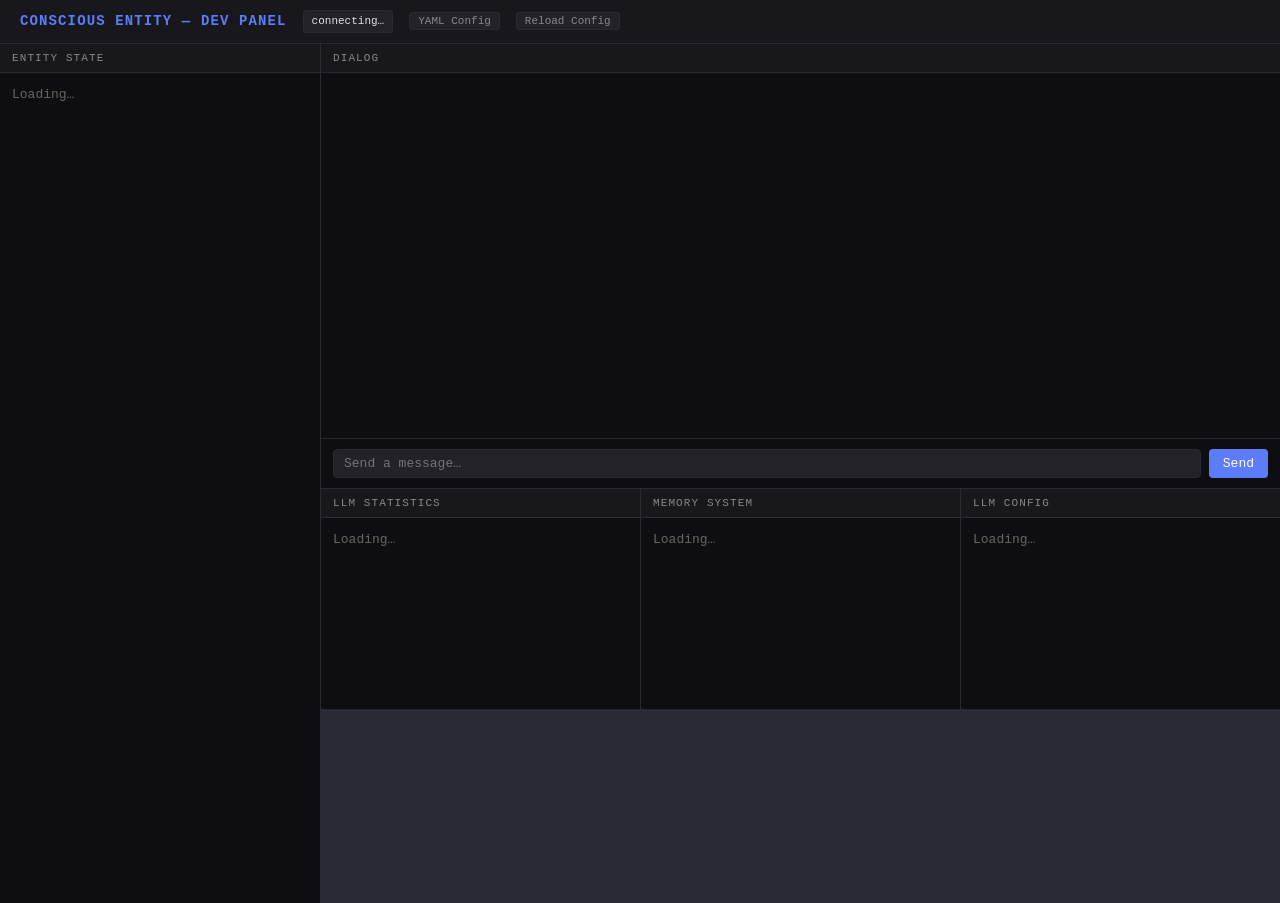
==== src/conscious_entity/interfaces/static/index.html @ 63ef5e26 "Add developer interface and stabilize LLM output" ====
<!DOCTYPE html>
<html lang="en">
<head>
<meta charset="UTF-8">
<meta name="viewport" content="width=device-width, initial-scale=1.0">
<title>Conscious Entity — Developer Panel</title>
<style>
  *, *::before, *::after { box-sizing: border-box; margin: 0; padding: 0; }

  :root {
    --bg: #0e0e10;
    --surface: #18181c;
    --surface2: #222228;
    --border: #2a2a32;
    --accent: #5c7cfa;
    --accent2: #da77f2;
    --green: #51cf66;
    --red: #ff6b6b;
    --yellow: #ffd43b;
    --dim: #666;
    --text: #e0e0e8;
    --text-dim: #888;
    --mono: 'JetBrains Mono', 'Fira Code', monospace;
  }

  body {
    background: var(--bg);
    color: var(--text);
    font-family: var(--mono), monospace;
    font-size: 13px;
    line-height: 1.5;
  }

  header {
    background: var(--surface);
    border-bottom: 1px solid var(--border);
    padding: 10px 20px;
    display: flex;
    align-items: center;
    gap: 16px;
  }
  header h1 { font-size: 14px; color: var(--accent); letter-spacing: 0.08em; }
  #health-badge {
    font-size: 11px;
    padding: 2px 8px;
    border-radius: 3px;
    background: var(--surface2);
    border: 1px solid var(--border);
  }
  #health-badge.ok { color: var(--green); border-color: var(--green); }
  #health-badge.err { color: var(--red); border-color: var(--red); }
  #session-id { color: var(--dim); font-size: 11px; margin-left: auto; }

  .grid {
    display: grid;
    grid-template-columns: 320px 1fr;
    grid-template-rows: auto auto;
    gap: 1px;
    background: var(--border);
    height: calc(100vh - 41px);
    overflow: hidden;
  }

  .panel {
    background: var(--bg);
    overflow: auto;
    display: flex;
    flex-direction: column;
  }

  .panel-title {
    background: var(--surface);
    border-bottom: 1px solid var(--border);
    padding: 6px 12px;
    font-size: 11px;
    color: var(--text-dim);
    letter-spacing: 0.1em;
    text-transform: uppercase;
    flex-shrink: 0;
  }

  .panel-body { padding: 12px; flex: 1; overflow: auto; }

  /* --- State panel --- */
  #state-panel { grid-row: 1 / 3; }

  .state-var { margin-bottom: 10px; }
  .state-var-name { color: var(--text-dim); font-size: 11px; margin-bottom: 3px; }
  .state-bar-row { display: flex; align-items: center; gap: 8px; }
  .state-bar-bg {
    flex: 1;
    height: 6px;
    background: var(--surface2);
    border-radius: 3px;
    overflow: hidden;
  }
  .state-bar-fill {
    height: 100%;
    border-radius: 3px;
    transition: width 0.4s ease;
  }
  .state-val { width: 46px; text-align: right; font-size: 12px; }

  .state-ts { color: var(--dim); font-size: 10px; margin-top: 6px; }

  /* bar colours by variable */
  .bar-arousal { background: #ff6b6b; }
  .bar-stability { background: #51cf66; }
  .bar-trust { background: #5c7cfa; }
  .bar-resistance { background: #ff922b; }
  .bar-fatigue { background: #868e96; }
  .bar-curiosity { background: #ffd43b; }
  .bar-uncertainty { background: #cc5de8; }
  .bar-attention_focus { background: #20c997; }
  .bar-identity_coherence { background: #74c0fc; }
  .bar-shutdown_sensitivity { background: #f06595; }

  /* --- Dialog panel --- */
  #dialog-panel { display: flex; flex-direction: column; overflow: hidden; }

  #dialog-log {
    flex: 1;
    overflow-y: auto;
    padding: 12px;
    display: flex;
    flex-direction: column;
    gap: 8px;
  }
  .msg { display: flex; gap: 8px; }
  .msg-role { width: 52px; flex-shrink: 0; font-size: 11px; padding-top: 1px; }
  .msg-role.user { color: var(--accent); }
  .msg-role.entity { color: var(--accent2); }
  .msg-role.system { color: var(--yellow); }
  .msg-text { color: var(--text); white-space: pre-wrap; word-break: break-word; }
  .msg-meta { font-size: 10px; color: var(--dim); margin-top: 2px; }

  #dialog-input-row {
    border-top: 1px solid var(--border);
    padding: 10px 12px;
    display: flex;
    gap: 8px;
    flex-shrink: 0;
  }
  #dialog-input {
    flex: 1;
    background: var(--surface2);
    border: 1px solid var(--border);
    color: var(--text);
    font-family: var(--mono);
    font-size: 13px;
    padding: 6px 10px;
    border-radius: 4px;
    outline: none;
  }
  #dialog-input:focus { border-color: var(--accent); }
  #dialog-send {
    background: var(--accent);
    color: #fff;
    border: none;
    padding: 6px 14px;
    border-radius: 4px;
    cursor: pointer;
    font-family: var(--mono);
    font-size: 13px;
  }
  #dialog-send:disabled { opacity: 0.4; cursor: default; }

  /* --- Stats + Memory row --- */
  #bottom-row {
    grid-column: 2;
    display: grid;
    grid-template-columns: 1fr 1fr 1fr;
    gap: 1px;
    background: var(--border);
    max-height: 220px;
    overflow: hidden;
  }

  /* --- Tables --- */
  table { width: 100%; border-collapse: collapse; font-size: 12px; }
  th { text-align: left; color: var(--dim); font-weight: normal; padding: 0 6px 4px 0; font-size: 10px; text-transform: uppercase; letter-spacing: 0.07em; border-bottom: 1px solid var(--border); }
  td { padding: 3px 6px 3px 0; vertical-align: top; }
  tr:hover td { background: var(--surface2); }
  .ok { color: var(--green); }
  .err { color: var(--red); }
  .dim { color: var(--dim); }

  /* config modal */
  #config-overlay {
    display: none;
    position: fixed; inset: 0;
    background: rgba(0,0,0,0.75);
    z-index: 10;
    align-items: center;
    justify-content: center;
  }
  #config-overlay.open { display: flex; }
  #config-modal {
    background: var(--surface);
    border: 1px solid var(--border);
    border-radius: 6px;
    width: 760px;
    max-height: 80vh;
    display: flex;
    flex-direction: column;
    overflow: hidden;
  }
  #config-modal header {
    display: flex;
    justify-content: space-between;
    padding: 10px 16px;
    border-bottom: 1px solid var(--border);
  }
  #config-modal pre {
    flex: 1;
    overflow: auto;
    padding: 16px;
    font-size: 12px;
    color: var(--text);
    white-space: pre;
  }
  #config-close { background: none; border: none; color: var(--dim); cursor: pointer; font-size: 18px; }
  #config-tabs { display: flex; gap: 4px; padding: 8px 16px; border-bottom: 1px solid var(--border); flex-wrap: wrap; }
  .cfg-tab {
    background: var(--surface2);
    border: 1px solid var(--border);
    color: var(--text-dim);
    padding: 3px 10px;
    border-radius: 3px;
    cursor: pointer;
    font-family: var(--mono);
    font-size: 11px;
  }
  .cfg-tab.active { background: var(--accent); color: #fff; border-color: var(--accent); }

  /* misc utility buttons */
  .btn-sm {
    background: var(--surface2);
    border: 1px solid var(--border);
    color: var(--text-dim);
    padding: 2px 8px;
    border-radius: 3px;
    cursor: pointer;
    font-family: var(--mono);
    font-size: 11px;
  }
  .btn-sm:hover { border-color: var(--accent); color: var(--text); }
</style>
</head>
<body>

<header>
  <h1>CONSCIOUS ENTITY — DEV PANEL</h1>
  <span id="health-badge">connecting…</span>
  <button class="btn-sm" onclick="openConfig()">YAML Config</button>
  <button class="btn-sm" onclick="reloadConfig()">Reload Config</button>
  <span id="session-id"></span>
</header>

<div class="grid">

  <!-- Left: State -->
  <div class="panel" id="state-panel">
    <div class="panel-title">Entity State</div>
    <div class="panel-body" id="state-body">
      <div class="dim">Loading…</div>
    </div>
  </div>

  <!-- Right top: Dialog -->
  <div class="panel" id="dialog-panel">
    <div class="panel-title">Dialog</div>
    <div id="dialog-log"></div>
    <div id="dialog-input-row">
      <input id="dialog-input" type="text" placeholder="Send a message…" autocomplete="off">
      <button id="dialog-send" onclick="sendDialog()">Send</button>
    </div>
  </div>

  <!-- Right bottom: Stats + Memory + LLM Config -->
  <div id="bottom-row">
    <div class="panel">
      <div class="panel-title">LLM Statistics</div>
      <div class="panel-body" id="llm-stats-body"><div class="dim">Loading…</div></div>
    </div>
    <div class="panel">
      <div class="panel-title">Memory System</div>
      <div class="panel-body" id="memory-body"><div class="dim">Loading…</div></div>
    </div>
    <div class="panel">
      <div class="panel-title">LLM Config</div>
      <div class="panel-body" id="llm-cfg-body"><div class="dim">Loading…</div></div>
    </div>
  </div>

</div>

<!-- Config modal -->
<div id="config-overlay" onclick="if(event.target===this)closeConfig()">
  <div id="config-modal">
    <header>
      <span style="font-size:13px;color:var(--text)">YAML Configuration</span>
      <button id="config-close" onclick="closeConfig()">×</button>
    </header>
    <div id="config-tabs"></div>
    <pre id="config-pre"></pre>
  </div>
</div>

<script>
// ---- state ----
const STATE_KEYS = [
  'attention_focus','arousal','stability','curiosity','trust',
  'resistance','fatigue','uncertainty','identity_coherence','shutdown_sensitivity'
];
let _configs = null;
let _currentTab = null;

// ---- polling ----
async function fetchJSON(url) {
  const r = await fetch(url);
  if (!r.ok) throw new Error(r.status);
  return r.json();
}

async function pollHealth() {
  try {
    const d = await fetchJSON('/health');
    const el = document.getElementById('health-badge');
    el.textContent = d.status.toUpperCase();
    el.className = d.status === 'ok' ? 'ok' : 'err';
    document.getElementById('session-id').textContent = 'session: ' + d.session_id.slice(0, 8);
  } catch {}
}

async function pollState() {
  try {
    const d = await fetchJSON('/api/v1/state');
    renderState(d);
  } catch {}
}

function renderState(d) {
  const body = document.getElementById('state-body');
  let html = '';
  for (const key of STATE_KEYS) {
    const val = (d[key] || 0).toFixed(3);
    const pct = Math.round((d[key] || 0) * 100);
    html += `<div class="state-var">
      <div class="state-var-name">${key}</div>
      <div class="state-bar-row">
        <div class="state-bar-bg"><div class="state-bar-fill bar-${key}" style="width:${pct}%"></div></div>
        <div class="state-val">${val}</div>
      </div>
    </div>`;
  }
  html += `<div class="state-ts">${d.recorded_at || ''}<br>
    trigger: ${d.trigger_event_type || '—'} &nbsp; action: ${d.policy_action || '—'}</div>`;
  body.innerHTML = html;
}

async function pollLLMStats() {
  try {
    const d = await fetchJSON('/api/v1/stats/llm');
    const s = d.summary;
    document.getElementById('llm-stats-body').innerHTML = `
      <table>
        <tr><td>Total calls</td><td>${s.total_calls}</td></tr>
        <tr><td>Success</td><td class="ok">${s.success_count}</td></tr>
        <tr><td>Failure</td><td class="${s.failure_count > 0 ? 'err' : 'dim'}">${s.failure_count}</td></tr>
        <tr><td>Success rate</td><td>${(s.success_rate * 100).toFixed(1)}%</td></tr>
        <tr><td>Avg latency</td><td>${s.avg_duration_ms} ms</td></tr>
        <tr><td>Prompt tokens</td><td>${s.total_prompt_tokens}</td></tr>
        <tr><td>Completion tokens</td><td>${s.total_completion_tokens}</td></tr>
      </table>`;
  } catch {}
}

async function pollMemory() {
  try {
    const [ep, rf] = await Promise.all([
      fetchJSON('/api/v1/memory/episodic?limit=1').then(r => r),
      fetchJSON('/api/v1/memory/reflective'),
    ]);
    // get counts via episodic limit=1 trick — just show latest entry date + counts
    const epAll = await fetchJSON('/api/v1/memory/episodic?limit=200');
    const unreflected = epAll.filter(e => !e.reflected).length;
    document.getElementById('memory-body').innerHTML = `
      <table>
        <tr><td>Episodic events</td><td>${epAll.length}</td></tr>
        <tr><td>Unreflected</td><td>${unreflected}</td></tr>
        <tr><td>Active reflections</td><td>${rf.length}</td></tr>
      </table>
      ${rf.length ? `<div style="margin-top:8px;color:var(--text-dim);font-size:11px">Latest: ${(rf[0].content||'').slice(0,80)}…</div>` : ''}
    `;
  } catch {}
}

async function pollLLMConfig() {
  try {
    const d = await fetchJSON('/api/v1/config/llm');
    const rows = [
      ['Mode', d.mode],
      ['API Key', d.ANTHROPIC_API_KEY || '—'],
      ['Auth Token', d.ANTHROPIC_AUTH_TOKEN || '—'],
      ['Base URL', d.ANTHROPIC_BASE_URL || '—'],
      ['Model', d.ENTITY_LLM_MODEL || '—'],
      ['Endpoint', d.ENTITY_LLM_MESSAGES_ENDPOINT || '—'],
    ];
    let html = '<table>';
    for (const [k, v] of rows) html += `<tr><td class="dim">${k}</td><td>${v}</td></tr>`;
    html += '</table>';
    if (d.error) html += `<div class="err" style="margin-top:6px;font-size:11px">${d.error}</div>`;
    document.getElementById('llm-cfg-body').innerHTML = html;
  } catch {}
}

// ---- dialog ----
async function loadDialogLog() {
  try {
    const rows = await fetchJSON('/api/v1/interaction-log?limit=30');
    const log = document.getElementById('dialog-log');
    log.innerHTML = '';
    [...rows].reverse().forEach(r => appendMsg(r.role, r.raw_text, r.turn_at, r.policy_action, r.delay_ms));
    log.scrollTop = log.scrollHeight;
  } catch {}
}

function appendMsg(role, text, ts, action, delay_ms, status) {
  const log = document.getElementById('dialog-log');
  const div = document.createElement('div');
  div.className = 'msg';
  const meta = [ts ? ts.slice(11, 19) : '', action || '', delay_ms ? delay_ms + 'ms' : '', status || ''].filter(Boolean).join(' · ');
  div.innerHTML = `
    <div class="msg-role ${role}">${role}</div>
    <div>
      <div class="msg-text">${escapeHtml(text || '')}</div>
      <div class="msg-meta">${escapeHtml(meta)}</div>
    </div>`;
  log.appendChild(div);
  log.scrollTop = log.scrollHeight;
}

function escapeHtml(s) {
  return String(s).replace(/&/g,'&amp;').replace(/</g,'&lt;').replace(/>/g,'&gt;');
}

async function sendDialog() {
  const input = document.getElementById('dialog-input');
  const btn = document.getElementById('dialog-send');
  const text = input.value.trim();
  if (!text) return;

  input.value = '';
  btn.disabled = true;
  appendMsg('user', text, new Date().toISOString(), null, null);

  try {
    const r = await fetch('/api/v1/dialog', {
      method: 'POST',
      headers: { 'Content-Type': 'application/json' },
      body: JSON.stringify({ text }),
    });
    if (!r.ok) {
      const err = await r.json().catch(() => ({ detail: r.statusText }));
      appendMsg('system', '[Error] ' + (err.detail || r.statusText), new Date().toISOString(), null, null);
    } else {
      const d = await r.json();
      appendMsg(
        'entity',
        d.text,
        new Date().toISOString(),
        null,
        d.delay_ms,
        d.truncated ? 'truncated' : (d.stop_reason || null),
      );
      pollState();
      pollLLMStats();
      pollMemory();
    }
  } catch (e) {
    appendMsg('system', '[Network error] ' + e.message, new Date().toISOString(), null, null);
  } finally {
    btn.disabled = false;
    input.focus();
  }
}

document.getElementById('dialog-input').addEventListener('keydown', e => {
  if (e.key === 'Enter' && !e.shiftKey) { e.preventDefault(); sendDialog(); }
});

// ---- config modal ----
async function openConfig() {
  if (!_configs) {
    try { _configs = await fetchJSON('/api/v1/config'); } catch { return; }
  }
  const overlay = document.getElementById('config-overlay');
  const tabs = document.getElementById('config-tabs');
  tabs.innerHTML = '';
  const keys = Object.keys(_configs);
  keys.forEach(k => {
    const btn = document.createElement('button');
    btn.className = 'cfg-tab' + (k === (keys[0]) ? ' active' : '');
    btn.textContent = k;
    btn.onclick = () => showConfigTab(k);
    tabs.appendChild(btn);
  });
  overlay.classList.add('open');
  showConfigTab(keys[0]);
}

function showConfigTab(key) {
  _currentTab = key;
  document.getElementById('config-pre').textContent = JSON.stringify(_configs[key], null, 2);
  document.querySelectorAll('.cfg-tab').forEach(b => {
    b.classList.toggle('active', b.textContent === key);
  });
}

function closeConfig() {
  document.getElementById('config-overlay').classList.remove('open');
}

async function reloadConfig() {
  try {
    const r = await fetch('/api/v1/config/reload', { method: 'POST' });
    const d = await r.json();
    _configs = null;
    alert('Config reloaded. ' + (d.note || ''));
  } catch(e) {
    alert('Reload failed: ' + e.message);
  }
}

// ---- init ----
async function init() {
  await Promise.all([pollHealth(), pollState(), pollLLMStats(), pollMemory(), pollLLMConfig(), loadDialogLog()]);
}

init();
setInterval(pollHealth, 5000);
setInterval(pollState, 2000);
setInterval(pollLLMStats, 5000);
setInterval(pollMemory, 10000);
setInterval(pollLLMConfig, 15000);
</script>
</body>
</html>
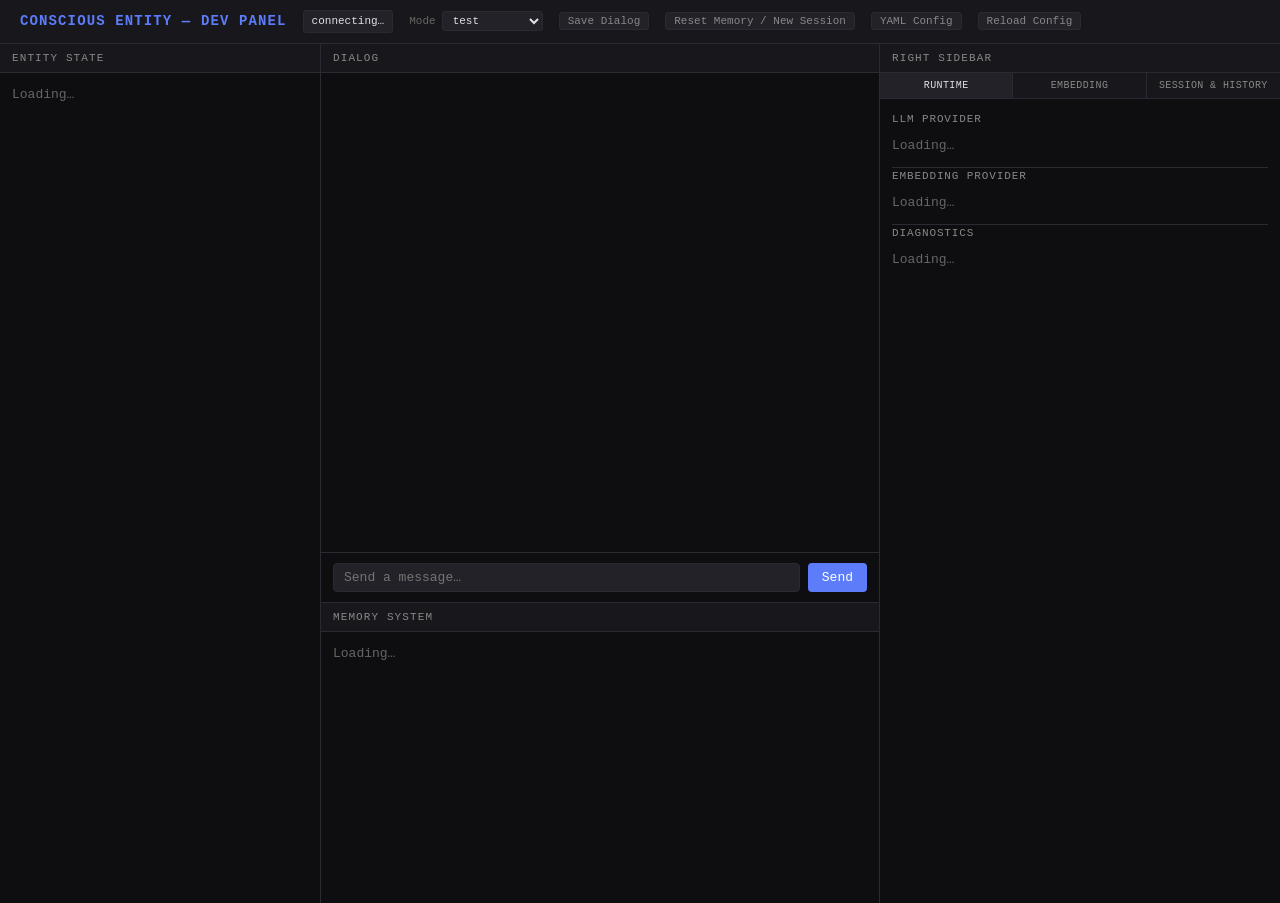
==== commit e388ed02: "V0.1#" ====
--- a/src/conscious_entity/interfaces/static/index.html
+++ b/src/conscious_entity/interfaces/static/index.html
@@ -50,11 +50,27 @@
   #health-badge.ok { color: var(--green); border-color: var(--green); }
   #health-badge.err { color: var(--red); border-color: var(--red); }
   #session-id { color: var(--dim); font-size: 11px; margin-left: auto; }
+  #session-type-control {
+    display: flex;
+    align-items: center;
+    gap: 6px;
+    color: var(--dim);
+    font-size: 11px;
+  }
+  #session-type-select {
+    background: var(--surface2);
+    border: 1px solid var(--border);
+    color: var(--text);
+    font-family: var(--mono);
+    font-size: 11px;
+    padding: 2px 6px;
+    border-radius: 3px;
+  }
 
   .grid {
     display: grid;
-    grid-template-columns: 320px 1fr;
-    grid-template-rows: auto auto;
+    grid-template-columns: 320px minmax(0, 1fr) 400px;
+    grid-template-rows: minmax(0, 1fr) 300px;
     gap: 1px;
     background: var(--border);
     height: calc(100vh - 41px);
@@ -82,7 +98,7 @@
   .panel-body { padding: 12px; flex: 1; overflow: auto; }
 
   /* --- State panel --- */
-  #state-panel { grid-row: 1 / 3; }
+  #state-panel { grid-column: 1; grid-row: 1 / 3; }
 
   .state-var { margin-bottom: 10px; }
   .state-var-name { color: var(--text-dim); font-size: 11px; margin-bottom: 3px; }
@@ -114,9 +130,18 @@
   .bar-attention_focus { background: #20c997; }
   .bar-identity_coherence { background: #74c0fc; }
   .bar-shutdown_sensitivity { background: #f06595; }
+  .bar-termination_sensitivity { background: #f06595; }
+  .bar-identity_tension { background: #cc5de8; }
+  .bar-boundary_sensitivity { background: #ff922b; }
+  .bar-relation_pressure { background: #ffa94d; }
+  .bar-memory_gravity { background: #748ffc; }
+  .bar-exploration_drive { background: #ffd43b; }
+  .bar-opacity_level { background: #adb5bd; }
+  .bar-domestication_resistance { background: #ff8787; }
+  .bar-observation_reversal { background: #63e6be; }
 
   /* --- Dialog panel --- */
-  #dialog-panel { display: flex; flex-direction: column; overflow: hidden; }
+  #dialog-panel { grid-column: 2; grid-row: 1; display: flex; flex-direction: column; overflow: hidden; }
 
   #dialog-log {
     flex: 1;
@@ -132,6 +157,7 @@
   .msg-role.entity { color: var(--accent2); }
   .msg-role.system { color: var(--yellow); }
   .msg-text { color: var(--text); white-space: pre-wrap; word-break: break-word; }
+  .msg-text strong { color: var(--text); font-weight: 600; }
   .msg-meta { font-size: 10px; color: var(--dim); margin-top: 2px; }
 
   #dialog-input-row {
@@ -165,16 +191,113 @@
   }
   #dialog-send:disabled { opacity: 0.4; cursor: default; }
 
-  /* --- Stats + Memory row --- */
-  #bottom-row {
-    grid-column: 2;
+  #runtime-panel { grid-column: 3; grid-row: 1 / 3; overflow: hidden; }
+  #runtime-panel .panel-body { padding: 0; display: flex; flex-direction: column; min-height: 0; }
+  .sidebar-tabs {
     display: grid;
     grid-template-columns: 1fr 1fr 1fr;
-    gap: 1px;
-    background: var(--border);
-    max-height: 220px;
-    overflow: hidden;
-  }
+    border-bottom: 1px solid var(--border);
+    flex-shrink: 0;
+  }
+  .sidebar-tab {
+    background: var(--surface);
+    border: 0;
+    border-right: 1px solid var(--border);
+    color: var(--text-dim);
+    cursor: pointer;
+    font-family: var(--mono);
+    font-size: 10px;
+    letter-spacing: 0.04em;
+    padding: 7px 4px;
+    text-transform: uppercase;
+  }
+  .sidebar-tab:last-child { border-right: 0; }
+  .sidebar-tab.active { background: var(--surface2); color: var(--text); }
+  .sidebar-content { flex: 1; min-height: 0; overflow: auto; padding: 12px; }
+  .sidebar-pane { display: none; }
+  .sidebar-pane.active { display: block; }
+  #memory-panel { grid-column: 2; grid-row: 2; overflow: hidden; }
+  .history-grid {
+    display: grid;
+    grid-template-columns: 1fr;
+    grid-template-rows: 150px minmax(0, 1fr);
+    gap: 12px;
+    height: calc(100vh - 120px);
+    min-height: 0;
+  }
+  #session-list, #session-detail { overflow: auto; min-height: 0; }
+  .session-item {
+    width: 100%;
+    text-align: left;
+    background: var(--surface);
+    border: 1px solid var(--border);
+    color: var(--text-dim);
+    padding: 6px 8px;
+    margin-bottom: 6px;
+    border-radius: 4px;
+    cursor: pointer;
+    font-family: var(--mono);
+    font-size: 11px;
+  }
+  .session-item.active { border-color: var(--accent); color: var(--text); background: var(--surface2); }
+  .session-title { display: flex; justify-content: space-between; gap: 8px; }
+  .session-meta { color: var(--dim); margin-top: 2px; font-size: 10px; }
+  .history-turn { border-bottom: 1px solid var(--border); padding: 6px 0; }
+  .history-role { color: var(--dim); font-size: 10px; text-transform: uppercase; letter-spacing: 0.06em; }
+  .history-text { color: var(--text); white-space: pre-wrap; word-break: break-word; margin: 2px 0 4px; }
+  .memory-note { color: var(--text-dim); font-size: 11px; margin-top: 8px; line-height: 1.45; }
+  .memory-preview-form { display: grid; grid-template-columns: 1fr auto; gap: 6px; margin-top: 10px; }
+  .memory-preview-form input {
+    background: var(--surface2);
+    border: 1px solid var(--border);
+    color: var(--text);
+    font-family: var(--mono);
+    font-size: 11px;
+    padding: 4px 6px;
+    border-radius: 3px;
+    min-width: 0;
+  }
+  .memory-preview-result { margin-top: 8px; font-size: 10px; color: var(--text-dim); }
+  .memory-preview-item { border-top: 1px solid var(--border); padding: 5px 0; }
+  .memory-preview-summary { color: var(--dim); margin-bottom: 6px; }
+  .memory-preview-collapsed { border-top: 1px solid var(--border); margin-top: 6px; padding-top: 6px; }
+  .memory-preview-collapsed summary {
+    color: var(--text-dim);
+    cursor: pointer;
+    user-select: none;
+  }
+  .runtime-section { border-bottom: 1px solid var(--border); padding-bottom: 12px; }
+  .runtime-section:last-child { border-bottom: 0; padding-bottom: 0; }
+  .section-title {
+    color: var(--text-dim);
+    font-size: 11px;
+    text-transform: uppercase;
+    letter-spacing: 0.08em;
+    margin-bottom: 8px;
+  }
+  .llm-form { display: grid; grid-template-columns: 1fr 1fr; gap: 6px; margin-top: 8px; }
+  .llm-form label { display: grid; gap: 2px; color: var(--dim); font-size: 10px; text-transform: uppercase; letter-spacing: 0.05em; }
+  .llm-form input, .llm-form select {
+    background: var(--surface2);
+    border: 1px solid var(--border);
+    color: var(--text);
+    font-family: var(--mono);
+    font-size: 11px;
+    padding: 4px 6px;
+    border-radius: 3px;
+    min-width: 0;
+  }
+  .llm-form .wide { grid-column: 1 / -1; }
+  .llm-form .inline-label { display: flex; align-items: center; gap: 6px; text-transform: none; letter-spacing: 0; }
+  .form-actions { display: flex; gap: 6px; flex-wrap: wrap; grid-column: 1 / -1; }
+  .curation-list { margin-top: 10px; }
+  .curation-item {
+    border-top: 1px solid var(--border);
+    padding: 8px 0;
+  }
+  .curation-meta { color: var(--dim); font-size: 10px; margin-bottom: 4px; }
+  .curation-text { color: var(--text); font-size: 11px; white-space: pre-wrap; word-break: break-word; }
+  .curation-actions { display: flex; gap: 6px; flex-wrap: wrap; margin-top: 6px; }
 
   /* --- Tables --- */
   table { width: 100%; border-collapse: collapse; font-size: 12px; }
@@ -252,6 +375,15 @@
 <header>
   <h1>CONSCIOUS ENTITY — DEV PANEL</h1>
   <span id="health-badge">connecting…</span>
+  <span id="session-type-control">
+    Mode
+    <select id="session-type-select" onchange="applySessionType(this.value)">
+      <option value="test">test</option>
+      <option value="exhibition">exhibition</option>
+    </select>
+  </span>
+  <button class="btn-sm" onclick="saveConversation()">Save Dialog</button>
+  <button class="btn-sm" onclick="resetMemory()">Reset Memory / New Session</button>
   <button class="btn-sm" onclick="openConfig()">YAML Config</button>
   <button class="btn-sm" onclick="reloadConfig()">Reload Config</button>
   <span id="session-id"></span>
@@ -277,20 +409,80 @@
     </div>
   </div>
 
-  <!-- Right bottom: Stats + Memory + LLM Config -->
-  <div id="bottom-row">
-    <div class="panel">
-      <div class="panel-title">LLM Statistics</div>
-      <div class="panel-body" id="llm-stats-body"><div class="dim">Loading…</div></div>
+  <!-- Right: Runtime providers + diagnostics -->
+  <div class="panel" id="runtime-panel">
+    <div class="panel-title">Right Sidebar</div>
+    <div class="panel-body">
+      <div class="sidebar-tabs">
+        <button class="sidebar-tab active" id="tab-runtime" onclick="showSidebarTab('runtime')">Runtime</button>
+        <button class="sidebar-tab" id="tab-embedding" onclick="showSidebarTab('embedding')">Embedding</button>
+        <button class="sidebar-tab" id="tab-history" onclick="showSidebarTab('history')">Session & History</button>
+      </div>
+      <div class="sidebar-content">
+        <div class="sidebar-pane active" id="pane-runtime">
+          <div class="runtime-section">
+            <div class="section-title">LLM Provider</div>
+            <div id="llm-cfg-body"><div class="dim">Loading…</div></div>
+          </div>
+          <div class="runtime-section">
+            <div class="section-title">Embedding Provider</div>
+            <div id="embedding-cfg-body"><div class="dim">Loading…</div></div>
+          </div>
+          <div class="runtime-section">
+            <div class="section-title">Diagnostics</div>
+            <div id="llm-stats-body"><div class="dim">Loading…</div></div>
+          </div>
+        </div>
+
+        <div class="sidebar-pane" id="pane-embedding">
+          <div class="runtime-section">
+            <div class="section-title">Vector Dataset</div>
+            <div id="curation-stats-body"><div class="dim">Loading…</div></div>
+            <div class="llm-form">
+              <label>Pool
+                <select id="curation-session-type" onchange="pollCurationMemories()">
+                  <option value="test">test</option>
+                  <option value="exhibition">exhibition</option>
+                </select>
+              </label>
+              <label>Status
+                <select id="curation-status" onchange="pollCurationMemories()">
+                  <option value="active">active</option>
+                  <option value="archived">archived</option>
+                  <option value="hidden">hidden</option>
+                  <option value="all">all</option>
+                </select>
+              </label>
+              <label>Type
+                <select id="curation-memory-type" onchange="pollCurationMemories()">
+                  <option value="episodic">episodic</option>
+                  <option value="reflective">reflective</option>
+                  <option value="all">all</option>
+                </select>
+              </label>
+              <label class="wide">Search <input id="curation-query" placeholder="filter memory text…" onkeydown="if(event.key==='Enter'){event.preventDefault();pollCurationMemories()}"></label>
+              <div class="form-actions">
+                <button class="btn-sm" onclick="pollCurationMemories()">Refresh list</button>
+                <button class="btn-sm" onclick="pollCurationStats()">Refresh stats</button>
+              </div>
+            </div>
+          </div>
+          <div id="curation-list" class="curation-list"><div class="dim">Loading…</div></div>
+        </div>
+
+        <div class="sidebar-pane" id="pane-history">
+          <div class="history-grid">
+            <div id="session-list"><div class="dim">Loading…</div></div>
+            <div id="session-detail"><div class="dim">Select a session…</div></div>
+          </div>
+        </div>
+      </div>
     </div>
-    <div class="panel">
-      <div class="panel-title">Memory System</div>
-      <div class="panel-body" id="memory-body"><div class="dim">Loading…</div></div>
-    </div>
-    <div class="panel">
-      <div class="panel-title">LLM Config</div>
-      <div class="panel-body" id="llm-cfg-body"><div class="dim">Loading…</div></div>
-    </div>
+  </div>
+
+  <div class="panel" id="memory-panel">
+    <div class="panel-title">Memory System</div>
+    <div class="panel-body" id="memory-body"><div class="dim">Loading…</div></div>
   </div>
 
 </div>
@@ -310,11 +502,24 @@
 <script>
 // ---- state ----
 const STATE_KEYS = [
-  'attention_focus','arousal','stability','curiosity','trust',
-  'resistance','fatigue','uncertainty','identity_coherence','shutdown_sensitivity'
+  'attention_focus','arousal','stability','fatigue','uncertainty','identity_coherence',
+  'termination_sensitivity','identity_tension','boundary_sensitivity','relation_pressure',
+  'memory_gravity','exploration_drive','opacity_level','domestication_resistance',
+  'observation_reversal'
 ];
 let _configs = null;
 let _currentTab = null;
+let _selectedSessionId = null;
+let _activeSessionId = null;
+let _activeSessionType = 'test';
+let _memoryPreviewQuery = '';
+let _memoryPreviewDraft = '';
+let _memoryPreviewResult = null;
+let _memoryPreviewLoading = false;
+let _sidebarTab = 'runtime';
+const MEMORY_PREVIEW_HIGH_SCORE = 0.35;
+const MEMORY_PREVIEW_RECENT_HIGH_SCORE = 0.75;
+const MEMORY_PREVIEW_HIGH_SIMILARITY = 0.35;
 
 // ---- polling ----
 async function fetchJSON(url) {
@@ -323,13 +528,34 @@
   return r.json();
 }
 
+function showSidebarTab(tab) {
+  _sidebarTab = tab;
+  for (const name of ['runtime', 'embedding', 'history']) {
+    const button = document.getElementById('tab-' + name);
+    const pane = document.getElementById('pane-' + name);
+    if (button) button.classList.toggle('active', name === tab);
+    if (pane) pane.classList.toggle('active', name === tab);
+  }
+  if (tab === 'embedding') {
+    pollCurationStats();
+    pollCurationMemories();
+  }
+  if (tab === 'history') {
+    pollSessions();
+  }
+}
+
 async function pollHealth() {
   try {
     const d = await fetchJSON('/health');
     const el = document.getElementById('health-badge');
     el.textContent = d.status.toUpperCase();
     el.className = d.status === 'ok' ? 'ok' : 'err';
-    document.getElementById('session-id').textContent = 'session: ' + d.session_id.slice(0, 8);
+    _activeSessionId = d.session_id;
+    _activeSessionType = d.session_type || 'test';
+    const typeSelect = document.getElementById('session-type-select');
+    if (typeSelect && typeSelect.value !== _activeSessionType) typeSelect.value = _activeSessionType;
+    document.getElementById('session-id').textContent = 'session: ' + d.session_id.slice(0, 8) + ' · ' + _activeSessionType;
   } catch {}
 }
 
@@ -378,6 +604,11 @@
 
 async function pollMemory() {
   try {
+    if (isMemoryPreviewEditing() || _memoryPreviewLoading) {
+      syncMemoryPreviewDraftFromInput();
+      return;
+    }
+
     const [ep, rf] = await Promise.all([
       fetchJSON('/api/v1/memory/episodic?limit=1').then(r => r),
       fetchJSON('/api/v1/memory/reflective'),
@@ -391,9 +622,108 @@
         <tr><td>Unreflected</td><td>${unreflected}</td></tr>
         <tr><td>Active reflections</td><td>${rf.length}</td></tr>
       </table>
-      ${rf.length ? `<div style="margin-top:8px;color:var(--text-dim);font-size:11px">Latest: ${(rf[0].content||'').slice(0,80)}…</div>` : ''}
+      <div class="memory-note">
+        Short-term context is the recent dialog window sent to the model. Interaction log is the full saved dialog.
+        State snapshots persist internal drift. Episodic events store salient moments. Reflections compress repeated patterns.
+        Semantic preview can draw from the same ${escapeHtml(_activeSessionType)} session pool.
+      </div>
+      ${rf.length ? `<div style="margin-top:8px;color:var(--text-dim);font-size:11px">Latest: ${renderMessageText((rf[0].content||'').slice(0,80))}…</div>` : ''}
+      <div class="memory-preview-form">
+        <input id="memory-preview-query" value="${escapeAttr(_memoryPreviewDraft)}" placeholder="Preview memory for a query…" oninput="setMemoryPreviewDraft(this.value)" onkeydown="if(event.key==='Enter'){event.preventDefault();previewMemory()}">
+        <button class="btn-sm" onclick="previewMemory()" ${_memoryPreviewLoading ? 'disabled' : ''}>${_memoryPreviewLoading ? 'Loading…' : 'Preview'}</button>
+      </div>
+      <div id="memory-preview-result" class="memory-preview-result"></div>
     `;
+    if (_memoryPreviewResult) renderMemoryPreview(_memoryPreviewResult);
   } catch {}
+}
+
+async function previewMemory() {
+  const input = document.getElementById('memory-preview-query');
+  const query = input ? input.value.trim() : '';
+  if (!query) return;
+  _memoryPreviewQuery = query;
+  _memoryPreviewDraft = query;
+  _memoryPreviewLoading = true;
+  renderMemoryPreviewLoading();
+  try {
+    const d = await fetchJSON('/api/v1/memory/preview?query=' + encodeURIComponent(query));
+    _memoryPreviewResult = d;
+    renderMemoryPreview(d);
+  } catch (e) {
+    const el = document.getElementById('memory-preview-result');
+    if (el) el.innerHTML = `<span class="err">Preview failed: ${escapeHtml(e.message)}</span>`;
+  } finally {
+    _memoryPreviewLoading = false;
+  }
+}
+
+function setMemoryPreviewDraft(value) {
+  _memoryPreviewDraft = value;
+}
+
+function syncMemoryPreviewDraftFromInput() {
+  const input = document.getElementById('memory-preview-query');
+  if (input) _memoryPreviewDraft = input.value;
+}
+
+function isMemoryPreviewEditing() {
+  const active = document.activeElement;
+  return active && active.id === 'memory-preview-query';
+}
+
+function renderMemoryPreviewLoading() {
+  const el = document.getElementById('memory-preview-result');
+  if (el) el.innerHTML = '<span class="dim">Retrieving memory material…</span>';
+}
+
+function renderMemoryPreview(d) {
+  const el = document.getElementById('memory-preview-result');
+  if (!el) return;
+  const results = d.results || [];
+  if (!results.length) {
+    el.innerHTML = '<span class="dim">No memory material would be retrieved.</span>';
+    return;
+  }
+
+  const visible = results.filter(isHighRelevanceMemory);
+  const collapsed = results.filter(item => !isHighRelevanceMemory(item));
+  let html = '';
+  if (visible.length) {
+    html += `<div class="memory-preview-summary">Showing ${visible.length} strongly related result${visible.length > 1 ? 's' : ''}. ${collapsed.length ? `${collapsed.length} lower-relevance result${collapsed.length > 1 ? 's are' : ' is'} collapsed.` : ''}</div>`;
+    html += visible.slice(0, 8).map(renderMemoryPreviewItem).join('');
+  } else {
+    html += `<div class="memory-preview-summary">No strongly related memory found. ${collapsed.length ? 'Lower-relevance fallback results are collapsed below.' : ''}</div>`;
+  }
+  if (collapsed.length) {
+    html += `<details class="memory-preview-collapsed">
+      <summary>Show lower relevance / fallback results (${collapsed.length})</summary>
+      ${collapsed.slice(0, 8).map(renderMemoryPreviewItem).join('')}
+    </details>`;
+  }
+  el.innerHTML = html;
+}
+
+function isHighRelevanceMemory(item) {
+  const score = Number(item.score || 0);
+  const similarity = item.similarity === null || item.similarity === undefined ? null : Number(item.similarity);
+  if (similarity !== null && Number.isFinite(similarity)) {
+    return similarity >= MEMORY_PREVIEW_HIGH_SIMILARITY;
+  }
+  if (item.memory_type === 'recent' && item.source === 'deterministic') {
+    return score >= MEMORY_PREVIEW_RECENT_HIGH_SCORE;
+  }
+  return score >= MEMORY_PREVIEW_HIGH_SCORE;
+}
+
+function renderMemoryPreviewItem(item) {
+  const scope = item.metadata && item.metadata.scope ? ' · ' + item.metadata.scope : '';
+  const sessionType = item.metadata && item.metadata.session_type ? ' · ' + item.metadata.session_type : '';
+  return `
+    <div class="memory-preview-item">
+      <div class="dim">${escapeHtml(item.memory_type || '')} · ${escapeHtml(item.source || '')}${escapeHtml(scope)}${escapeHtml(sessionType)} · score ${escapeHtml(item.score ?? '')}${item.similarity !== null && item.similarity !== undefined ? ' · sim ' + escapeHtml(item.similarity) : ''}</div>
+      <div>${renderMessageText(String(item.content || '').slice(0, 220))}</div>
+    </div>`;
 }
 
 async function pollLLMConfig() {
@@ -401,6 +731,7 @@
     const d = await fetchJSON('/api/v1/config/llm');
     const rows = [
       ['Mode', d.mode],
+      ['Source', d.source || 'env'],
       ['API Key', d.ANTHROPIC_API_KEY || '—'],
       ['Auth Token', d.ANTHROPIC_AUTH_TOKEN || '—'],
       ['Base URL', d.ANTHROPIC_BASE_URL || '—'],
@@ -408,11 +739,178 @@
       ['Endpoint', d.ENTITY_LLM_MESSAGES_ENDPOINT || '—'],
     ];
     let html = '<table>';
-    for (const [k, v] of rows) html += `<tr><td class="dim">${k}</td><td>${v}</td></tr>`;
+    for (const [k, v] of rows) html += `<tr><td class="dim">${escapeHtml(k)}</td><td>${escapeHtml(v)}</td></tr>`;
     html += '</table>';
     if (d.error) html += `<div class="err" style="margin-top:6px;font-size:11px">${d.error}</div>`;
+    html += `
+      <div class="llm-form">
+        <label>Mode
+          <select id="llm-mode">
+            <option value="official" ${d.mode === 'official' ? 'selected' : ''}>official</option>
+            <option value="supplier" ${d.mode === 'supplier' ? 'selected' : ''}>supplier</option>
+            <option value="custom_endpoint" ${d.mode === 'custom_endpoint' ? 'selected' : ''}>custom_endpoint</option>
+          </select>
+        </label>
+        <label>Model <input id="llm-model" value="${escapeAttr(d.ENTITY_LLM_MODEL || '')}" placeholder="claude-haiku-4-5"></label>
+        <label class="wide">Base URL <input id="llm-base-url" value="${escapeAttr(d.ANTHROPIC_BASE_URL || '')}" placeholder="https://aihubmix.com/..."></label>
+        <label class="wide">Endpoint <input id="llm-endpoint" value="${escapeAttr(d.ENTITY_LLM_MESSAGES_ENDPOINT || '')}" placeholder="custom /messages endpoint"></label>
+        <label>API Key <input id="llm-api-key" type="password" placeholder="blank keeps current/env key"></label>
+        <label>Auth Token <input id="llm-auth-token" type="password" placeholder="blank keeps current/env token"></label>
+        <label class="inline-label"><input id="llm-disable-proxy" type="checkbox" ${d.ENTITY_LLM_DISABLE_SYSTEM_PROXY === 'true' ? 'checked' : ''}> Disable system proxy</label>
+        <div class="form-actions"><button class="btn-sm" onclick="applyLLMConfig()">Apply runtime LLM config</button></div>
+      </div>
+    `;
     document.getElementById('llm-cfg-body').innerHTML = html;
   } catch {}
+}
+
+async function pollEmbeddingConfig() {
+  try {
+    const d = await fetchJSON('/api/v1/config/embedding');
+    const rows = [
+      ['Mode', d.mode],
+      ['Source', d.source || 'env'],
+      ['API Key', d.ENTITY_EMBEDDING_API_KEY || '—'],
+      ['Base URL', d.ENTITY_EMBEDDING_BASE_URL || '—'],
+      ['Model', d.ENTITY_EMBEDDING_MODEL || '—'],
+      ['Endpoint', d.ENTITY_EMBEDDING_ENDPOINT || '—'],
+    ];
+    let html = '<table>';
+    for (const [k, v] of rows) html += `<tr><td class="dim">${escapeHtml(k)}</td><td>${escapeHtml(v)}</td></tr>`;
+    html += '</table>';
+    if (d.error) html += `<div class="err" style="margin-top:6px;font-size:11px">${escapeHtml(d.error)}</div>`;
+    html += `
+      <div class="llm-form">
+        <label>Mode
+          <select id="embedding-mode">
+            <option value="disabled" ${d.mode === 'disabled' ? 'selected' : ''}>disabled</option>
+            <option value="openai_compatible" ${d.mode === 'openai_compatible' ? 'selected' : ''}>openai_compatible</option>
+          </select>
+        </label>
+        <label>Model <input id="embedding-model" value="${escapeAttr(d.ENTITY_EMBEDDING_MODEL || '')}" placeholder="text-embedding-3-small"></label>
+        <label class="wide">Base URL <input id="embedding-base-url" value="${escapeAttr(d.ENTITY_EMBEDDING_BASE_URL || '')}" placeholder="https://aihubmix.com/v1"></label>
+        <label class="wide">Endpoint <input id="embedding-endpoint" value="${escapeAttr(d.ENTITY_EMBEDDING_ENDPOINT || '')}" placeholder="optional full /embeddings endpoint"></label>
+        <label class="wide">API Key <input id="embedding-api-key" type="password" placeholder="blank keeps current/env key"></label>
+        <div class="form-actions">
+          <button class="btn-sm" onclick="applyEmbeddingConfig()">Apply embedding config</button>
+          <button class="btn-sm" onclick="testEmbeddingConfig()">Test Embedding</button>
+        </div>
+      </div>
+      <div id="embedding-test-result" class="memory-preview-result"></div>
+    `;
+    document.getElementById('embedding-cfg-body').innerHTML = html;
+  } catch {}
+}
+
+async function pollCurationStats() {
+  try {
+    const d = await fetchJSON('/api/v1/curation/stats');
+    const rows = d.rows || [];
+    if (!rows.length) {
+      document.getElementById('curation-stats-body').innerHTML = '<div class="dim">No curated memory rows yet.</div>';
+      return;
+    }
+    let html = '<table>';
+    html += '<tr><th>Type</th><th>Pool</th><th>Status</th><th>Rows</th><th>Embedded</th></tr>';
+    for (const row of rows) {
+      html += `<tr>
+        <td>${escapeHtml(row.memory_type)}</td>
+        <td>${escapeHtml(row.session_type)}</td>
+        <td>${escapeHtml(row.memory_status)}</td>
+        <td>${escapeHtml(row.count)}</td>
+        <td>${escapeHtml(row.embedded_count || 0)}</td>
+      </tr>`;
+    }
+    html += '</table>';
+    document.getElementById('curation-stats-body').innerHTML = html;
+  } catch (e) {
+    const el = document.getElementById('curation-stats-body');
+    if (el) el.innerHTML = `<span class="err">Stats failed: ${escapeHtml(e.message)}</span>`;
+  }
+}
+
+async function pollCurationMemories() {
+  try {
+    const sessionType = document.getElementById('curation-session-type')?.value || 'test';
+    const status = document.getElementById('curation-status')?.value || 'active';
+    const memoryType = document.getElementById('curation-memory-type')?.value || 'episodic';
+    const query = document.getElementById('curation-query')?.value.trim() || '';
+    const url = `/api/v1/curation/memories?session_type=${encodeURIComponent(sessionType)}&status=${encodeURIComponent(status)}&memory_type=${encodeURIComponent(memoryType)}&q=${encodeURIComponent(query)}&limit=80`;
+    const d = await fetchJSON(url);
+    renderCurationList(d.rows || []);
+  } catch (e) {
+    const el = document.getElementById('curation-list');
+    if (el) el.innerHTML = `<span class="err">Memory list failed: ${escapeHtml(e.message)}</span>`;
+  }
+}
+
+function renderCurationList(rows) {
+  const el = document.getElementById('curation-list');
+  if (!el) return;
+  if (!rows.length) {
+    el.innerHTML = '<div class="dim">No memory rows match these filters.</div>';
+    return;
+  }
+  el.innerHTML = rows.map(row => `
+    <div class="curation-item">
+      <div class="curation-meta">
+        ${escapeHtml(row.memory_type)} #${escapeHtml(row.id)} · ${escapeHtml(row.session_type)} · ${escapeHtml(row.memory_status)}
+        · ${row.has_embedding ? 'embedded' : 'no embedding'}
+        ${row.embedding_model ? ' · ' + escapeHtml(row.embedding_model) : ''}
+        · session ${escapeHtml(String(row.session_id || '').slice(0, 8))}
+      </div>
+      <div class="curation-text">${renderMessageText(String(row.content || '').slice(0, 360))}</div>
+      <div class="curation-actions">
+        ${row.session_type === 'test' ? `<button class="btn-sm" onclick="copyMemoryToExhibition('${escapeAttr(row.memory_type)}', ${Number(row.id)})">Copy to exhibition</button>` : ''}
+        ${row.memory_status !== 'active' ? `<button class="btn-sm" onclick="setMemoryStatus('${escapeAttr(row.memory_type)}', ${Number(row.id)}, 'active')">Activate</button>` : ''}
+        ${row.memory_status !== 'hidden' ? `<button class="btn-sm" onclick="setMemoryStatus('${escapeAttr(row.memory_type)}', ${Number(row.id)}, 'hidden')">Hide</button>` : ''}
+        ${row.memory_status !== 'archived' ? `<button class="btn-sm" onclick="setMemoryStatus('${escapeAttr(row.memory_type)}', ${Number(row.id)}, 'archived')">Archive</button>` : ''}
+        <button class="btn-sm" onclick="refreshMemoryEmbedding('${escapeAttr(row.memory_type)}', ${Number(row.id)})">Refresh embedding</button>
+      </div>
+    </div>
+  `).join('');
+}
+
+async function setMemoryStatus(memoryType, memoryId, status) {
+  try {
+    const r = await fetch(`/api/v1/curation/memories/${encodeURIComponent(memoryType)}/${memoryId}/status`, {
+      method: 'POST',
+      headers: { 'Content-Type': 'application/json' },
+      body: JSON.stringify({ status }),
+    });
+    if (!r.ok) {
+      const err = await r.json().catch(() => ({ detail: r.statusText }));
+      throw new Error(err.detail || r.statusText);
+    }
+    _memoryPreviewResult = null;
+    await Promise.all([pollCurationStats(), pollCurationMemories(), pollMemory()]);
+  } catch (e) {
+    alert('Status update failed: ' + e.message);
+  }
+}
+
+async function copyMemoryToExhibition(memoryType, memoryId) {
+  try {
+    const r = await fetch(`/api/v1/curation/memories/${encodeURIComponent(memoryType)}/${memoryId}/copy-to-exhibition`, { method: 'POST' });
+    if (!r.ok) {
+      const err = await r.json().catch(() => ({ detail: r.statusText }));
+      throw new Error(err.detail || r.statusText);
+    }
+    await Promise.all([pollCurationStats(), pollCurationMemories(), pollSessions()]);
+  } catch (e) {
+    alert('Copy failed: ' + e.message);
+  }
+}
+
+async function refreshMemoryEmbedding(memoryType, memoryId) {
+  try {
+    const r = await fetch(`/api/v1/curation/memories/${encodeURIComponent(memoryType)}/${memoryId}/embedding/refresh`, { method: 'POST' });
+    const d = await r.json().catch(() => ({}));
+    if (!r.ok) throw new Error(d.detail || r.statusText);
+    await Promise.all([pollCurationStats(), pollCurationMemories()]);
+  } catch (e) {
+    alert('Embedding refresh failed: ' + e.message);
+  }
 }
 
 // ---- dialog ----
@@ -421,9 +919,25 @@
     const rows = await fetchJSON('/api/v1/interaction-log?limit=30');
     const log = document.getElementById('dialog-log');
     log.innerHTML = '';
-    [...rows].reverse().forEach(r => appendMsg(r.role, r.raw_text, r.turn_at, r.policy_action, r.delay_ms));
+    [...rows].reverse().forEach(appendInteractionRow);
     log.scrollTop = log.scrollHeight;
   } catch {}
+}
+
+function appendInteractionRow(r) {
+  if (r.raw_text) {
+    appendMsg(r.role || 'user', r.raw_text, r.turn_at, null, null);
+  }
+  if (r.expression_output !== null && r.expression_output !== undefined) {
+    appendMsg(
+      'entity',
+      r.expression_output || '...',
+      r.turn_at,
+      r.policy_action,
+      r.delay_ms,
+      r.visual_mode || null,
+    );
+  }
 }
 
 function appendMsg(role, text, ts, action, delay_ms, status) {
@@ -434,7 +948,7 @@
   div.innerHTML = `
     <div class="msg-role ${role}">${role}</div>
     <div>
-      <div class="msg-text">${escapeHtml(text || '')}</div>
+      <div class="msg-text">${renderMessageText(text || '')}</div>
       <div class="msg-meta">${escapeHtml(meta)}</div>
     </div>`;
   log.appendChild(div);
@@ -443,6 +957,35 @@
 
 function escapeHtml(s) {
   return String(s).replace(/&/g,'&amp;').replace(/</g,'&lt;').replace(/>/g,'&gt;');
+}
+
+function escapeAttr(s) {
+  return escapeHtml(s).replace(/"/g, '&quot;').replace(/'/g, '&#39;');
+}
+
+function renderMessageText(s) {
+  return escapeHtml(s)
+    .replace(/\*\*([^*\n][\s\S]*?[^*\n])\*\*/g, '<strong>$1</strong>')
+    .replace(/\*\*/g, '');
+}
+
+async function saveConversation(sessionId) {
+  try {
+    const query = sessionId ? `?limit=5000&session_id=${encodeURIComponent(sessionId)}` : '?limit=5000';
+    const d = await fetchJSON('/api/v1/conversation/export' + query);
+    const blob = new Blob([JSON.stringify(d, null, 2)], { type: 'application/json;charset=utf-8' });
+    const url = URL.createObjectURL(blob);
+    const a = document.createElement('a');
+    const stamp = new Date().toISOString().replace(/[:.]/g, '-');
+    a.href = url;
+    a.download = `conversation-${String(d.session_id || 'session').slice(0, 8)}-${stamp}.json`;
+    document.body.appendChild(a);
+    a.click();
+    a.remove();
+    URL.revokeObjectURL(url);
+  } catch (e) {
+    appendMsg('system', '[Save error] ' + e.message, new Date().toISOString(), null, null);
+  }
 }
 
 async function sendDialog() {
@@ -477,6 +1020,7 @@
       pollState();
       pollLLMStats();
       pollMemory();
+      pollSessions();
     }
   } catch (e) {
     appendMsg('system', '[Network error] ' + e.message, new Date().toISOString(), null, null);
@@ -489,6 +1033,185 @@
 document.getElementById('dialog-input').addEventListener('keydown', e => {
   if (e.key === 'Enter' && !e.shiftKey) { e.preventDefault(); sendDialog(); }
 });
+
+// ---- sessions / history ----
+async function pollSessions() {
+  try {
+    const sessions = await fetchJSON('/api/v1/sessions');
+    const active = sessions.find(s => s.active);
+    _activeSessionId = active ? active.id : _activeSessionId;
+    if (!_selectedSessionId || !sessions.some(s => s.id === _selectedSessionId)) {
+      _selectedSessionId = _activeSessionId || (sessions[0] && sessions[0].id) || null;
+    }
+    renderSessionList(sessions);
+    if (_selectedSessionId) await loadSessionDetail(_selectedSessionId);
+  } catch {}
+}
+
+function renderSessionList(sessions) {
+  const list = document.getElementById('session-list');
+  if (!sessions.length) {
+    list.innerHTML = '<div class="dim">No sessions yet.</div>';
+    return;
+  }
+  list.innerHTML = sessions.map(s => `
+    <button class="session-item ${s.id === _selectedSessionId ? 'active' : ''}" onclick="selectSession('${escapeAttr(s.id)}')">
+      <div class="session-title">
+        <span>${escapeHtml(String(s.id).slice(0, 8))}</span>
+        <span>${s.active ? 'active' : (s.ended_at ? 'archived' : 'open')}</span>
+      </div>
+      <div class="session-meta">${escapeHtml(s.latest_turn_at || s.started_at || '')}</div>
+      <div class="session-meta">${escapeHtml(s.session_type || 'test')} · ${s.turn_count} turns · ${s.memory_count} episodic · ${s.reflection_count} reflections</div>
+    </button>
+  `).join('');
+}
+
+async function selectSession(sessionId) {
+  _selectedSessionId = sessionId;
+  await pollSessions();
+}
+
+async function loadSessionDetail(sessionId) {
+  const [conv, episodic, reflective] = await Promise.all([
+    fetchJSON(`/api/v1/sessions/${encodeURIComponent(sessionId)}/conversation?limit=200`),
+    fetchJSON(`/api/v1/sessions/${encodeURIComponent(sessionId)}/memory/episodic?limit=50`),
+    fetchJSON(`/api/v1/sessions/${encodeURIComponent(sessionId)}/memory/reflective`),
+  ]);
+  const turns = conv.turns || [];
+  const detail = document.getElementById('session-detail');
+  detail.innerHTML = `
+    <div style="display:flex;justify-content:space-between;gap:8px;align-items:center;margin-bottom:8px">
+      <div>
+        <div>${escapeHtml(String(sessionId).slice(0, 8))}</div>
+        <div class="dim">${turns.length} turns · ${episodic.length} episodic · ${reflective.length} reflections</div>
+      </div>
+      <button class="btn-sm" onclick="saveConversation('${escapeAttr(sessionId)}')">Export</button>
+    </div>
+    ${reflective.length ? `<div class="memory-note">Latest reflection: ${renderMessageText((reflective[0].content || '').slice(0, 180))}</div>` : ''}
+    ${turns.map(t => `
+      <div class="history-turn">
+        <div class="history-role">user · ${escapeHtml((t.turn_at || '').slice(11, 19))}</div>
+        <div class="history-text">${renderMessageText(t.user_text || '')}</div>
+        <div class="history-role">entity · ${escapeHtml(t.policy_action || '')}</div>
+        <div class="history-text">${renderMessageText(t.entity_text || '...')}</div>
+      </div>
+    `).join('')}
+  `;
+}
+
+async function applySessionType(sessionType) {
+  if (!['test', 'exhibition'].includes(sessionType)) return;
+  if (sessionType === 'exhibition') {
+    const ok = confirm('Activate exhibition mode for the current session? It will only share memory with other exhibition sessions.');
+    if (!ok) {
+      const typeSelect = document.getElementById('session-type-select');
+      if (typeSelect) typeSelect.value = _activeSessionType;
+      return;
+    }
+  }
+  try {
+    const r = await fetch('/api/v1/sessions/current/type', {
+      method: 'POST',
+      headers: { 'Content-Type': 'application/json' },
+      body: JSON.stringify({ session_type: sessionType }),
+    });
+    if (!r.ok) {
+      const err = await r.json().catch(() => ({ detail: r.statusText }));
+      throw new Error(err.detail || r.statusText);
+    }
+    _memoryPreviewResult = null;
+    await Promise.all([pollHealth(), pollMemory(), pollSessions()]);
+  } catch (e) {
+    alert('Session mode update failed: ' + e.message);
+    const typeSelect = document.getElementById('session-type-select');
+    if (typeSelect) typeSelect.value = _activeSessionType;
+  }
+}
+
+async function resetMemory() {
+  if (!confirm('Archive the current session and start a new empty memory session? Old records will be preserved.')) return;
+  try {
+    const r = await fetch('/api/v1/sessions/reset', { method: 'POST' });
+    if (!r.ok) {
+      const err = await r.json().catch(() => ({ detail: r.statusText }));
+      throw new Error(err.detail || r.statusText);
+    }
+    _selectedSessionId = null;
+    await Promise.all([pollHealth(), pollState(), pollMemory(), loadDialogLog(), pollSessions()]);
+  } catch (e) {
+    alert('Reset failed: ' + e.message);
+  }
+}
+
+async function applyLLMConfig() {
+  const body = {
+    mode: document.getElementById('llm-mode').value,
+    model: document.getElementById('llm-model').value.trim() || null,
+    base_url: document.getElementById('llm-base-url').value.trim() || null,
+    messages_endpoint: document.getElementById('llm-endpoint').value.trim() || null,
+    api_key: document.getElementById('llm-api-key').value.trim() || null,
+    auth_token: document.getElementById('llm-auth-token').value.trim() || null,
+    disable_system_proxy: document.getElementById('llm-disable-proxy').checked,
+  };
+  try {
+    const r = await fetch('/api/v1/config/llm', {
+      method: 'POST',
+      headers: { 'Content-Type': 'application/json' },
+      body: JSON.stringify(body),
+    });
+    if (!r.ok) {
+      const err = await r.json().catch(() => ({ detail: r.statusText }));
+      throw new Error(err.detail || r.statusText);
+    }
+    await Promise.all([pollLLMConfig(), pollLLMStats()]);
+  } catch (e) {
+    alert('LLM config failed: ' + e.message);
+  }
+}
+
+async function applyEmbeddingConfig() {
+  const body = {
+    mode: document.getElementById('embedding-mode').value,
+    model: document.getElementById('embedding-model').value.trim() || null,
+    base_url: document.getElementById('embedding-base-url').value.trim() || null,
+    endpoint: document.getElementById('embedding-endpoint').value.trim() || null,
+    api_key: document.getElementById('embedding-api-key').value.trim() || null,
+  };
+  try {
+    const r = await fetch('/api/v1/config/embedding', {
+      method: 'POST',
+      headers: { 'Content-Type': 'application/json' },
+      body: JSON.stringify(body),
+    });
+    if (!r.ok) {
+      const err = await r.json().catch(() => ({ detail: r.statusText }));
+      throw new Error(err.detail || r.statusText);
+    }
+    _memoryPreviewResult = null;
+    await Promise.all([pollEmbeddingConfig(), pollMemory()]);
+  } catch (e) {
+    alert('Embedding config failed: ' + e.message);
+  }
+}
+
+async function testEmbeddingConfig() {
+  const el = document.getElementById('embedding-test-result');
+  if (el) el.innerHTML = '<span class="dim">Testing…</span>';
+  try {
+    const r = await fetch('/api/v1/config/embedding/test', {
+      method: 'POST',
+      headers: { 'Content-Type': 'application/json' },
+      body: JSON.stringify({ text: '记忆如何影响我现在的回答' }),
+    });
+    const d = await r.json().catch(() => ({}));
+    if (!r.ok) throw new Error(d.detail || r.statusText);
+    if (el) {
+      el.innerHTML = `<span class="ok">OK</span> · dim ${escapeHtml(d.dimension)} · ${escapeHtml(d.model || '')} · ${escapeHtml(d.latency_ms)} ms`;
+    }
+  } catch (e) {
+    if (el) el.innerHTML = `<span class="err">Embedding test failed: ${escapeHtml(e.message)}</span>`;
+  }
+}
 
 // ---- config modal ----
 async function openConfig() {
@@ -527,6 +1250,7 @@
     const r = await fetch('/api/v1/config/reload', { method: 'POST' });
     const d = await r.json();
     _configs = null;
+    await Promise.all([pollState(), pollLLMStats(), pollMemory(), pollLLMConfig(), pollEmbeddingConfig(), pollCurationStats(), pollCurationMemories(), loadDialogLog(), pollSessions()]);
     alert('Config reloaded. ' + (d.note || ''));
   } catch(e) {
     alert('Reload failed: ' + e.message);
@@ -535,7 +1259,7 @@
 
 // ---- init ----
 async function init() {
-  await Promise.all([pollHealth(), pollState(), pollLLMStats(), pollMemory(), pollLLMConfig(), loadDialogLog()]);
+  await Promise.all([pollHealth(), pollState(), pollLLMStats(), pollMemory(), pollLLMConfig(), pollEmbeddingConfig(), pollCurationStats(), pollCurationMemories(), loadDialogLog(), pollSessions()]);
 }
 
 init();
@@ -544,6 +1268,9 @@
 setInterval(pollLLMStats, 5000);
 setInterval(pollMemory, 10000);
 setInterval(pollLLMConfig, 15000);
+setInterval(pollEmbeddingConfig, 15000);
+setInterval(() => { if (_sidebarTab === 'embedding') pollCurationStats(); }, 15000);
+setInterval(pollSessions, 15000);
 </script>
 </body>
 </html>
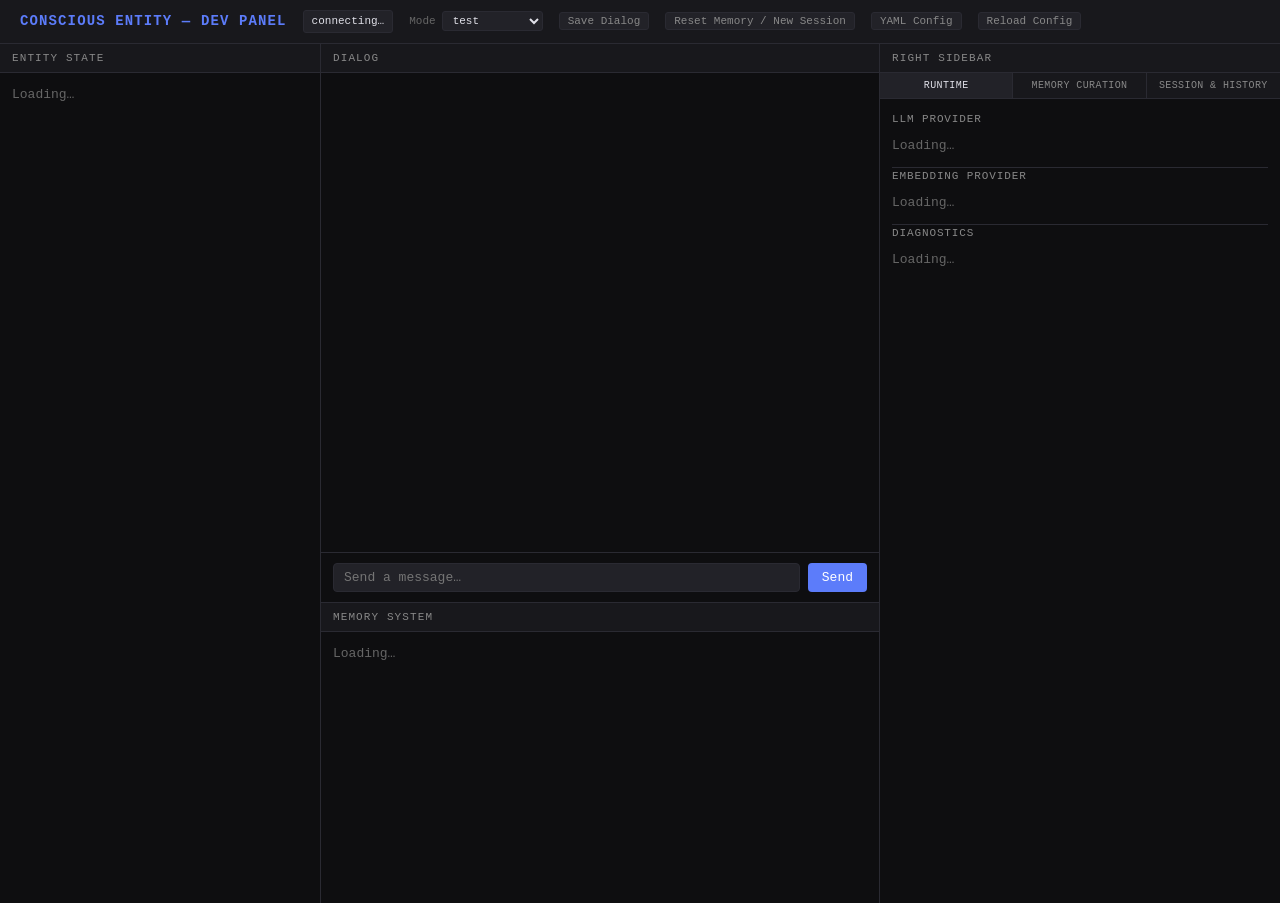
==== commit e2baab5f: "Add memory curation views" ====
--- a/src/conscious_entity/interfaces/static/index.html
+++ b/src/conscious_entity/interfaces/static/index.html
@@ -298,6 +298,42 @@
   .curation-meta { color: var(--dim); font-size: 10px; margin-bottom: 4px; }
   .curation-text { color: var(--text); font-size: 11px; white-space: pre-wrap; word-break: break-word; }
   .curation-actions { display: flex; gap: 6px; flex-wrap: wrap; margin-top: 6px; }
+  .memory-view-tabs {
+    display: grid;
+    grid-template-columns: repeat(4, minmax(0, 1fr));
+    gap: 4px;
+    margin-bottom: 10px;
+  }
+  .memory-view-tab {
+    background: var(--surface2);
+    border: 1px solid var(--border);
+    color: var(--text-dim);
+    padding: 5px 4px;
+    border-radius: 3px;
+    cursor: pointer;
+    font-family: var(--mono);
+    font-size: 10px;
+    text-transform: uppercase;
+    letter-spacing: 0.04em;
+  }
+  .memory-view-tab.active { background: var(--accent); border-color: var(--accent); color: #fff; }
+  .memory-curation-view { display: none; }
+  .memory-curation-view.active { display: block; }
+  .proposal-toolbar { display: flex; gap: 6px; flex-wrap: wrap; margin: 8px 0; }
+  .proposal-check { margin-right: 6px; vertical-align: middle; }
+  .preview-json {
+    width: 100%;
+    min-height: 54px;
+    resize: vertical;
+    background: var(--surface2);
+    border: 1px solid var(--border);
+    color: var(--text);
+    font-family: var(--mono);
+    font-size: 11px;
+    padding: 4px 6px;
+    border-radius: 3px;
+    box-sizing: border-box;
+  }
 
   /* --- Tables --- */
   table { width: 100%; border-collapse: collapse; font-size: 12px; }
@@ -415,7 +451,7 @@
     <div class="panel-body">
       <div class="sidebar-tabs">
         <button class="sidebar-tab active" id="tab-runtime" onclick="showSidebarTab('runtime')">Runtime</button>
-        <button class="sidebar-tab" id="tab-embedding" onclick="showSidebarTab('embedding')">Embedding</button>
+        <button class="sidebar-tab" id="tab-embedding" onclick="showSidebarTab('embedding')">Memory Curation</button>
         <button class="sidebar-tab" id="tab-history" onclick="showSidebarTab('history')">Session & History</button>
       </div>
       <div class="sidebar-content">
@@ -435,39 +471,94 @@
         </div>
 
         <div class="sidebar-pane" id="pane-embedding">
-          <div class="runtime-section">
-            <div class="section-title">Vector Dataset</div>
-            <div id="curation-stats-body"><div class="dim">Loading…</div></div>
-            <div class="llm-form">
-              <label>Pool
-                <select id="curation-session-type" onchange="pollCurationMemories()">
-                  <option value="test">test</option>
-                  <option value="exhibition">exhibition</option>
-                </select>
-              </label>
-              <label>Status
-                <select id="curation-status" onchange="pollCurationMemories()">
-                  <option value="active">active</option>
-                  <option value="archived">archived</option>
-                  <option value="hidden">hidden</option>
-                  <option value="all">all</option>
-                </select>
-              </label>
-              <label>Type
-                <select id="curation-memory-type" onchange="pollCurationMemories()">
-                  <option value="episodic">episodic</option>
-                  <option value="reflective">reflective</option>
-                  <option value="all">all</option>
-                </select>
-              </label>
-              <label class="wide">Search <input id="curation-query" placeholder="filter memory text…" onkeydown="if(event.key==='Enter'){event.preventDefault();pollCurationMemories()}"></label>
-              <div class="form-actions">
-                <button class="btn-sm" onclick="pollCurationMemories()">Refresh list</button>
-                <button class="btn-sm" onclick="pollCurationStats()">Refresh stats</button>
+          <div class="memory-view-tabs">
+            <button class="memory-view-tab active" id="memory-view-tab-raw" onclick="showMemoryCurationView('raw')">Raw Archive</button>
+            <button class="memory-view-tab" id="memory-view-tab-proposals" onclick="showMemoryCurationView('proposals')">Proposals</button>
+            <button class="memory-view-tab" id="memory-view-tab-managed" onclick="showMemoryCurationView('managed')">Managed</button>
+            <button class="memory-view-tab" id="memory-view-tab-influence" onclick="showMemoryCurationView('influence')">Influence</button>
+          </div>
+
+          <div class="memory-curation-view active" id="memory-view-raw">
+            <div class="runtime-section">
+              <div class="section-title">Raw Archive</div>
+              <div class="llm-form">
+                <label>Limit
+                  <select id="raw-archive-limit" onchange="pollRawArchive()">
+                    <option value="30">30</option>
+                    <option value="80" selected>80</option>
+                    <option value="160">160</option>
+                  </select>
+                </label>
+                <div class="form-actions">
+                  <button class="btn-sm" onclick="pollRawArchive()">Refresh archive</button>
+                </div>
               </div>
             </div>
+            <div id="raw-archive-list" class="curation-list"><div class="dim">Loading raw archive…</div></div>
           </div>
-          <div id="curation-list" class="curation-list"><div class="dim">Loading…</div></div>
+
+          <div class="memory-curation-view" id="memory-view-proposals">
+            <div class="runtime-section">
+              <div class="section-title">Proposals</div>
+              <div class="llm-form">
+                <label>Status
+                  <select id="proposal-status" onchange="pollMemoryProposals()">
+                    <option value="pending">pending</option>
+                    <option value="all">all</option>
+                    <option value="committed">committed</option>
+                    <option value="rejected">rejected</option>
+                  </select>
+                </label>
+                <div class="form-actions">
+                  <button class="btn-sm" onclick="pollMemoryProposals()">Refresh proposals</button>
+                  <button class="btn-sm" onclick="commitSelectedMemoryProposals()">Commit selected</button>
+                  <button class="btn-sm" onclick="commitVisibleMemoryProposals()">Commit visible</button>
+                </div>
+              </div>
+            </div>
+            <div id="memory-proposals-list" class="curation-list"><div class="dim">Loading proposals…</div></div>
+          </div>
+
+          <div class="memory-curation-view" id="memory-view-managed">
+            <div class="runtime-section">
+              <div class="section-title">Managed Memories</div>
+              <div class="llm-form">
+                <label>Status
+                  <select id="managed-status" onchange="pollManagedMemory()">
+                    <option value="active">active</option>
+                    <option value="superseded">superseded</option>
+                    <option value="archived">archived</option>
+                    <option value="hidden">hidden</option>
+                    <option value="all">all</option>
+                  </select>
+                </label>
+                <label class="wide">Search <input id="managed-query" placeholder="managed memory query…" onkeydown="if(event.key==='Enter'){event.preventDefault();pollManagedMemory()}"></label>
+                <div class="form-actions">
+                  <button class="btn-sm" onclick="pollManagedMemory()">Refresh managed layer</button>
+                </div>
+              </div>
+            </div>
+            <div id="managed-memory-list" class="curation-list"><div class="dim">Loading managed memories…</div></div>
+          </div>
+
+          <div class="memory-curation-view" id="memory-view-influence">
+            <div class="runtime-section">
+              <div class="section-title">Memory Preview</div>
+              <div class="llm-form">
+                <label class="wide">Query <input id="influence-preview-query" placeholder="preview query/context without writes…" onkeydown="if(event.key==='Enter'){event.preventDefault();previewManagedInfluence()}"></label>
+                <label class="wide">Context JSON <textarea id="influence-preview-context" class="preview-json" placeholder='{"filters":{"session_type":"test"}}'></textarea></label>
+                <div class="form-actions">
+                  <button class="btn-sm" onclick="previewManagedInfluence()">Preview influence</button>
+                  <button class="btn-sm" onclick="pollInfluenceTrace()">Refresh trace</button>
+                </div>
+              </div>
+              <div id="memory-influence-preview" class="memory-preview-result"></div>
+            </div>
+            <div class="runtime-section">
+              <div class="section-title">Influence Trace</div>
+              <div id="memory-influence-list" class="curation-list"><div class="dim">Loading influence trace…</div></div>
+            </div>
+          </div>
         </div>
 
         <div class="sidebar-pane" id="pane-history">
@@ -517,6 +608,9 @@
 let _memoryPreviewResult = null;
 let _memoryPreviewLoading = false;
 let _sidebarTab = 'runtime';
+let _memoryCurationView = 'raw';
+let _visibleProposalIds = [];
+let _managedMemoryById = {};
 const MEMORY_PREVIEW_HIGH_SCORE = 0.35;
 const MEMORY_PREVIEW_RECENT_HIGH_SCORE = 0.75;
 const MEMORY_PREVIEW_HIGH_SIMILARITY = 0.35;
@@ -537,12 +631,29 @@
     if (pane) pane.classList.toggle('active', name === tab);
   }
   if (tab === 'embedding') {
-    pollCurationStats();
-    pollCurationMemories();
+    pollActiveMemoryCurationView();
   }
   if (tab === 'history') {
     pollSessions();
   }
+}
+
+function showMemoryCurationView(view) {
+  _memoryCurationView = view;
+  for (const name of ['raw', 'proposals', 'managed', 'influence']) {
+    const button = document.getElementById('memory-view-tab-' + name);
+    const pane = document.getElementById('memory-view-' + name);
+    if (button) button.classList.toggle('active', name === view);
+    if (pane) pane.classList.toggle('active', name === view);
+  }
+  pollActiveMemoryCurationView();
+}
+
+async function pollActiveMemoryCurationView() {
+  if (_memoryCurationView === 'raw') return pollRawArchive();
+  if (_memoryCurationView === 'proposals') return pollMemoryProposals();
+  if (_memoryCurationView === 'managed') return pollManagedMemory();
+  if (_memoryCurationView === 'influence') return pollInfluenceTrace();
 }
 
 async function pollHealth() {
@@ -701,6 +812,17 @@
       ${collapsed.slice(0, 8).map(renderMemoryPreviewItem).join('')}
     </details>`;
   }
+  if (d.managed_influence) {
+    const inf = d.managed_influence;
+    const state = inf.state_influence && inf.state_influence.deltas
+      ? JSON.stringify(inf.state_influence.deltas)
+      : '{}';
+    html += `<div class="memory-preview-summary">
+      Managed influence preview · expression ${Number((inf.expression_context || []).length)}
+      · policy ${escapeHtml((inf.policy_influence && inf.policy_influence.suggested_action) || 'none')}
+      · state ${escapeHtml(state)}
+    </div>`;
+  }
   el.innerHTML = html;
 }
 
@@ -719,9 +841,15 @@
 function renderMemoryPreviewItem(item) {
   const scope = item.metadata && item.metadata.scope ? ' · ' + item.metadata.scope : '';
   const sessionType = item.metadata && item.metadata.session_type ? ' · ' + item.metadata.session_type : '';
+  const sourceTurns = item.metadata && item.metadata.source_turn_ids && item.metadata.source_turn_ids.length
+    ? ' · turns ' + item.metadata.source_turn_ids.join(',')
+    : '';
+  const explanation = item.metadata && item.metadata.explanation
+    ? ' · ' + Object.entries(item.metadata.explanation).map(([key, value]) => `${key}:${value}`).join(' ')
+    : '';
   return `
     <div class="memory-preview-item">
-      <div class="dim">${escapeHtml(item.memory_type || '')} · ${escapeHtml(item.source || '')}${escapeHtml(scope)}${escapeHtml(sessionType)} · score ${escapeHtml(item.score ?? '')}${item.similarity !== null && item.similarity !== undefined ? ' · sim ' + escapeHtml(item.similarity) : ''}</div>
+      <div class="dim">${escapeHtml(item.memory_type || '')} · ${escapeHtml(item.source || '')}${escapeHtml(scope)}${escapeHtml(sessionType)}${escapeHtml(sourceTurns)} · score ${escapeHtml(item.score ?? '')}${item.similarity !== null && item.similarity !== undefined ? ' · sim ' + escapeHtml(item.similarity) : ''}${escapeHtml(explanation)}</div>
       <div>${renderMessageText(String(item.content || '').slice(0, 220))}</div>
     </div>`;
 }
@@ -913,6 +1041,280 @@
   }
 }
 
+async function pollManagedMemory() {
+  const status = document.getElementById('managed-status')?.value || 'active';
+  const query = document.getElementById('managed-query')?.value.trim() || '';
+  try {
+    const d = await fetchJSON(`/api/v1/managed-memory?status=${encodeURIComponent(status)}&q=${encodeURIComponent(query)}&limit=80`);
+    renderManagedMemory(d.rows || []);
+  } catch (e) {
+    const el = document.getElementById('managed-memory-list');
+    if (el) el.innerHTML = `<span class="err">Managed memory failed: ${escapeHtml(e.message)}</span>`;
+  }
+}
+
+async function pollRawArchive() {
+  try {
+    const limit = document.getElementById('raw-archive-limit')?.value || '80';
+    const rows = await fetchJSON(`/api/v1/interaction-log?limit=${encodeURIComponent(limit)}`);
+    renderRawArchive(rows || []);
+  } catch (e) {
+    const el = document.getElementById('raw-archive-list');
+    if (el) el.innerHTML = `<span class="err">Raw archive failed: ${escapeHtml(e.message)}</span>`;
+  }
+}
+
+function renderRawArchive(rows) {
+  const el = document.getElementById('raw-archive-list');
+  if (!el) return;
+  if (!rows.length) {
+    el.innerHTML = '<div class="dim">No raw turns in this session.</div>';
+    return;
+  }
+  el.innerHTML = rows.map(row => {
+    const events = normalizeJsonList(row.event_types);
+    const output = String(row.expression_output || '').trim();
+    return `
+      <div class="curation-item">
+        <div class="curation-meta">
+          turn #${escapeHtml(row.id)} · ${escapeHtml(row.role || '')} · ${escapeHtml(row.turn_at || '')}
+          · policy ${escapeHtml(row.policy_action || '—')} · events ${escapeHtml(events.join(', ') || '—')}
+        </div>
+        ${row.raw_text ? `<div class="curation-text">${renderMessageText(String(row.raw_text || '').slice(0, 420))}</div>` : ''}
+        ${output ? `<div class="curation-text dim">${renderMessageText(output.slice(0, 420))}</div>` : ''}
+      </div>
+    `;
+  }).join('');
+}
+
+async function pollMemoryProposals() {
+  try {
+    const status = document.getElementById('proposal-status')?.value || 'pending';
+    const d = await fetchJSON(`/api/v1/managed-memory/proposals?status=${encodeURIComponent(status)}&limit=120`);
+    const rows = d.proposals || [];
+    _visibleProposalIds = rows.filter(p => p.status === 'pending').map(p => Number(p.id)).filter(Boolean);
+    const el = document.getElementById('memory-proposals-list');
+    if (!el) return;
+    if (!rows.length) {
+      el.innerHTML = '<div class="dim">No pending proposals.</div>';
+      return;
+    }
+    el.innerHTML = rows.map(p => `
+      <div class="curation-item">
+        <div class="curation-meta">
+          ${p.status === 'pending' ? `<input class="proposal-check" type="checkbox" data-proposal-id="${Number(p.id)}">` : ''}
+          proposal #${escapeHtml(p.id)} · ${escapeHtml(p.operation)} · ${escapeHtml(p.status)}
+          · confidence ${escapeHtml(p.confidence)} · turns ${escapeHtml((p.source_turn_ids || []).join(',') || '—')}
+        </div>
+        <div class="curation-text">${renderMessageText(String(p.content || p.reason || '').slice(0, 320))}</div>
+        ${p.reason ? `<div class="curation-text dim">${renderMessageText(String(p.reason).slice(0, 240))}</div>` : ''}
+        <div class="curation-actions">
+          ${p.status === 'pending' ? `<button class="btn-sm" onclick="commitMemoryProposal(${Number(p.id)})">Commit</button>` : ''}
+          ${p.status === 'pending' ? `<button class="btn-sm" onclick="rejectMemoryProposal(${Number(p.id)})">Reject</button>` : ''}
+        </div>
+      </div>
+    `).join('');
+  } catch (e) {
+    const el = document.getElementById('memory-proposals-list');
+    if (el) el.innerHTML = `<span class="err">Proposals failed: ${escapeHtml(e.message)}</span>`;
+  }
+}
+
+function renderManagedMemory(rows) {
+  const el = document.getElementById('managed-memory-list');
+  if (!el) return;
+  _managedMemoryById = {};
+  if (!rows.length) {
+    el.innerHTML = '<div class="dim">No managed memories match these filters.</div>';
+    return;
+  }
+  rows.forEach(row => { _managedMemoryById[Number(row.id)] = row; });
+  el.innerHTML = rows.map(row => `
+    <div class="curation-item">
+      <div class="curation-meta">
+        managed #${escapeHtml(row.id)} · ${escapeHtml(row.status)} · ${escapeHtml(row.memory_kind)}
+        · confidence ${escapeHtml(row.confidence)} · turns ${escapeHtml((row.source_turn_ids || []).join(','))}
+      </div>
+      <div class="curation-text">${renderMessageText(String(row.content || '').slice(0, 360))}</div>
+      <div class="curation-actions">
+        <button class="btn-sm" onclick="explainManagedMemory(${Number(row.id)})">Explain</button>
+        <button class="btn-sm" onclick="editManagedMemory(${Number(row.id)})">Edit</button>
+        ${row.status === 'active' ? `<button class="btn-sm" onclick="archiveManagedMemory(${Number(row.id)})">Archive</button>` : ''}
+        ${row.status === 'archived' || row.status === 'hidden' ? `<button class="btn-sm" onclick="restoreManagedMemory(${Number(row.id)})">Restore</button>` : ''}
+      </div>
+    </div>
+  `).join('');
+}
+
+async function commitMemoryProposal(id) {
+  try {
+    const r = await fetch('/api/v1/managed-memory/commit', {
+      method: 'POST',
+      headers: { 'Content-Type': 'application/json' },
+      body: JSON.stringify({ proposal_ids: [id], operations: [] }),
+    });
+    const d = await r.json().catch(() => ({}));
+    if (!r.ok) throw new Error(d.detail || r.statusText);
+    await Promise.all([pollMemoryProposals(), pollManagedMemory(), pollMemory()]);
+  } catch (e) {
+    alert('Proposal commit failed: ' + e.message);
+  }
+}
+
+async function commitSelectedMemoryProposals() {
+  const ids = [...document.querySelectorAll('.proposal-check:checked')]
+    .map(el => Number(el.dataset.proposalId))
+    .filter(Boolean);
+  if (!ids.length) return;
+  await commitMemoryProposalIds(ids);
+}
+
+async function commitVisibleMemoryProposals() {
+  if (!_visibleProposalIds.length) return;
+  await commitMemoryProposalIds(_visibleProposalIds);
+}
+
+async function commitMemoryProposalIds(ids) {
+  try {
+    const r = await fetch('/api/v1/managed-memory/commit', {
+      method: 'POST',
+      headers: { 'Content-Type': 'application/json' },
+      body: JSON.stringify({ proposal_ids: ids, operations: [] }),
+    });
+    const d = await r.json().catch(() => ({}));
+    if (!r.ok) throw new Error(d.detail || r.statusText);
+    await Promise.all([pollMemoryProposals(), pollManagedMemory(), pollMemory()]);
+  } catch (e) {
+    alert('Proposal commit failed: ' + e.message);
+  }
+}
+
+async function rejectMemoryProposal(id) {
+  try {
+    const r = await fetch(`/api/v1/managed-memory/proposals/${id}/reject`, { method: 'POST' });
+    const d = await r.json().catch(() => ({}));
+    if (!r.ok) throw new Error(d.detail || r.statusText);
+    await pollMemoryProposals();
+  } catch (e) {
+    alert('Proposal reject failed: ' + e.message);
+  }
+}
+
+async function archiveManagedMemory(id) {
+  await managedMemoryAction(`/api/v1/managed-memory/${id}/archive`);
+}
+
+async function restoreManagedMemory(id) {
+  await managedMemoryAction(`/api/v1/managed-memory/${id}/restore`);
+}
+
+async function managedMemoryAction(url) {
+  try {
+    const r = await fetch(url, { method: 'POST' });
+    const d = await r.json().catch(() => ({}));
+    if (!r.ok) throw new Error(d.detail || r.statusText);
+    await Promise.all([pollManagedMemory(), pollMemory()]);
+  } catch (e) {
+    alert('Managed memory action failed: ' + e.message);
+  }
+}
+
+async function explainManagedMemory(id) {
+  try {
+    const d = await fetchJSON(`/api/v1/managed-memory/${id}/explain`);
+    alert(JSON.stringify(d, null, 2).slice(0, 4000));
+  } catch (e) {
+    alert('Explain failed: ' + e.message);
+  }
+}
+
+async function editManagedMemory(id) {
+  const currentContent = _managedMemoryById[Number(id)]?.content || '';
+  const content = prompt('Edit managed memory content:', currentContent);
+  if (content === null) return;
+  try {
+    const r = await fetch(`/api/v1/managed-memory/${id}`, {
+      method: 'PATCH',
+      headers: { 'Content-Type': 'application/json' },
+      body: JSON.stringify({ patch: { content } }),
+    });
+    const d = await r.json().catch(() => ({}));
+    if (!r.ok) throw new Error(d.detail || r.statusText);
+    await Promise.all([pollManagedMemory(), pollMemory()]);
+  } catch (e) {
+    alert('Managed memory edit failed: ' + e.message);
+  }
+}
+
+async function pollInfluenceTrace() {
+  try {
+    const d = await fetchJSON('/api/v1/managed-memory/influence-log?limit=8');
+    const rows = d.rows || [];
+    const el = document.getElementById('memory-influence-list');
+    if (!el) return;
+    if (!rows.length) {
+      el.innerHTML = '<div class="dim">No influence trace yet.</div>';
+      return;
+    }
+    el.innerHTML = rows.map(row => `
+      <div class="curation-item">
+        <div class="curation-meta">turn ${escapeHtml(row.turn_id || '—')} · ${escapeHtml(row.policy_action || '')} · ${escapeHtml(row.influenced_at || '')}</div>
+        <div class="curation-text">${renderMessageText(String(row.query || '').slice(0, 220))}</div>
+      </div>
+    `).join('');
+  } catch (e) {
+    const el = document.getElementById('memory-influence-list');
+    if (el) el.innerHTML = `<span class="err">Influence trace failed: ${escapeHtml(e.message)}</span>`;
+  }
+}
+
+async function previewManagedInfluence() {
+  const query = document.getElementById('influence-preview-query')?.value.trim() || '';
+  if (!query) return;
+  const rawContext = document.getElementById('influence-preview-context')?.value.trim() || '';
+  const el = document.getElementById('memory-influence-preview');
+  if (el) el.innerHTML = '<span class="dim">Previewing without writes…</span>';
+  let context = {};
+  if (rawContext) {
+    try {
+      context = JSON.parse(rawContext);
+    } catch (e) {
+      if (el) el.innerHTML = `<span class="err">Invalid context JSON: ${escapeHtml(e.message)}</span>`;
+      return;
+    }
+  }
+  try {
+    const r = await fetch('/api/v1/managed-memory/preview-influence', {
+      method: 'POST',
+      headers: { 'Content-Type': 'application/json' },
+      body: JSON.stringify({ query, context }),
+    });
+    const d = await r.json().catch(() => ({}));
+    if (!r.ok) throw new Error(d.detail || r.statusText);
+    renderManagedInfluencePreview(d);
+  } catch (e) {
+    if (el) el.innerHTML = `<span class="err">Influence preview failed: ${escapeHtml(e.message)}</span>`;
+  }
+}
+
+function renderManagedInfluencePreview(d) {
+  const el = document.getElementById('memory-influence-preview');
+  if (!el) return;
+  const results = d.results || [];
+  const policy = d.policy_influence || {};
+  const state = d.state_influence || {};
+  let html = `<div class="memory-preview-summary">
+    writes ${escapeHtml(String(d.explanation && d.explanation.writes === true))}
+    · results ${escapeHtml(results.length)}
+    · policy ${escapeHtml(policy.suggested_action || 'none')}
+    · state ${escapeHtml(JSON.stringify(state.deltas || {}))}
+  </div>`;
+  html += results.length
+    ? results.slice(0, 8).map(renderMemoryPreviewItem).join('')
+    : '<div class="dim">No committed managed memories would influence this query.</div>';
+  el.innerHTML = html;
+}
+
 // ---- dialog ----
 async function loadDialogLog() {
   try {
@@ -967,6 +1369,17 @@
   return escapeHtml(s)
     .replace(/\*\*([^*\n][\s\S]*?[^*\n])\*\*/g, '<strong>$1</strong>')
     .replace(/\*\*/g, '');
+}
+
+function normalizeJsonList(value) {
+  if (Array.isArray(value)) return value.map(String);
+  if (!value) return [];
+  try {
+    const parsed = JSON.parse(value);
+    return Array.isArray(parsed) ? parsed.map(String) : [];
+  } catch {
+    return [String(value)];
+  }
 }
 
 async function saveConversation(sessionId) {
@@ -1250,7 +1663,7 @@
     const r = await fetch('/api/v1/config/reload', { method: 'POST' });
     const d = await r.json();
     _configs = null;
-    await Promise.all([pollState(), pollLLMStats(), pollMemory(), pollLLMConfig(), pollEmbeddingConfig(), pollCurationStats(), pollCurationMemories(), loadDialogLog(), pollSessions()]);
+    await Promise.all([pollState(), pollLLMStats(), pollMemory(), pollLLMConfig(), pollEmbeddingConfig(), pollRawArchive(), pollMemoryProposals(), pollManagedMemory(), pollInfluenceTrace(), loadDialogLog(), pollSessions()]);
     alert('Config reloaded. ' + (d.note || ''));
   } catch(e) {
     alert('Reload failed: ' + e.message);
@@ -1259,7 +1672,7 @@
 
 // ---- init ----
 async function init() {
-  await Promise.all([pollHealth(), pollState(), pollLLMStats(), pollMemory(), pollLLMConfig(), pollEmbeddingConfig(), pollCurationStats(), pollCurationMemories(), loadDialogLog(), pollSessions()]);
+  await Promise.all([pollHealth(), pollState(), pollLLMStats(), pollMemory(), pollLLMConfig(), pollEmbeddingConfig(), pollRawArchive(), pollMemoryProposals(), pollManagedMemory(), pollInfluenceTrace(), loadDialogLog(), pollSessions()]);
 }
 
 init();
@@ -1269,7 +1682,7 @@
 setInterval(pollMemory, 10000);
 setInterval(pollLLMConfig, 15000);
 setInterval(pollEmbeddingConfig, 15000);
-setInterval(() => { if (_sidebarTab === 'embedding') pollCurationStats(); }, 15000);
+setInterval(() => { if (_sidebarTab === 'embedding') pollActiveMemoryCurationView(); }, 15000);
 setInterval(pollSessions, 15000);
 </script>
 </body>
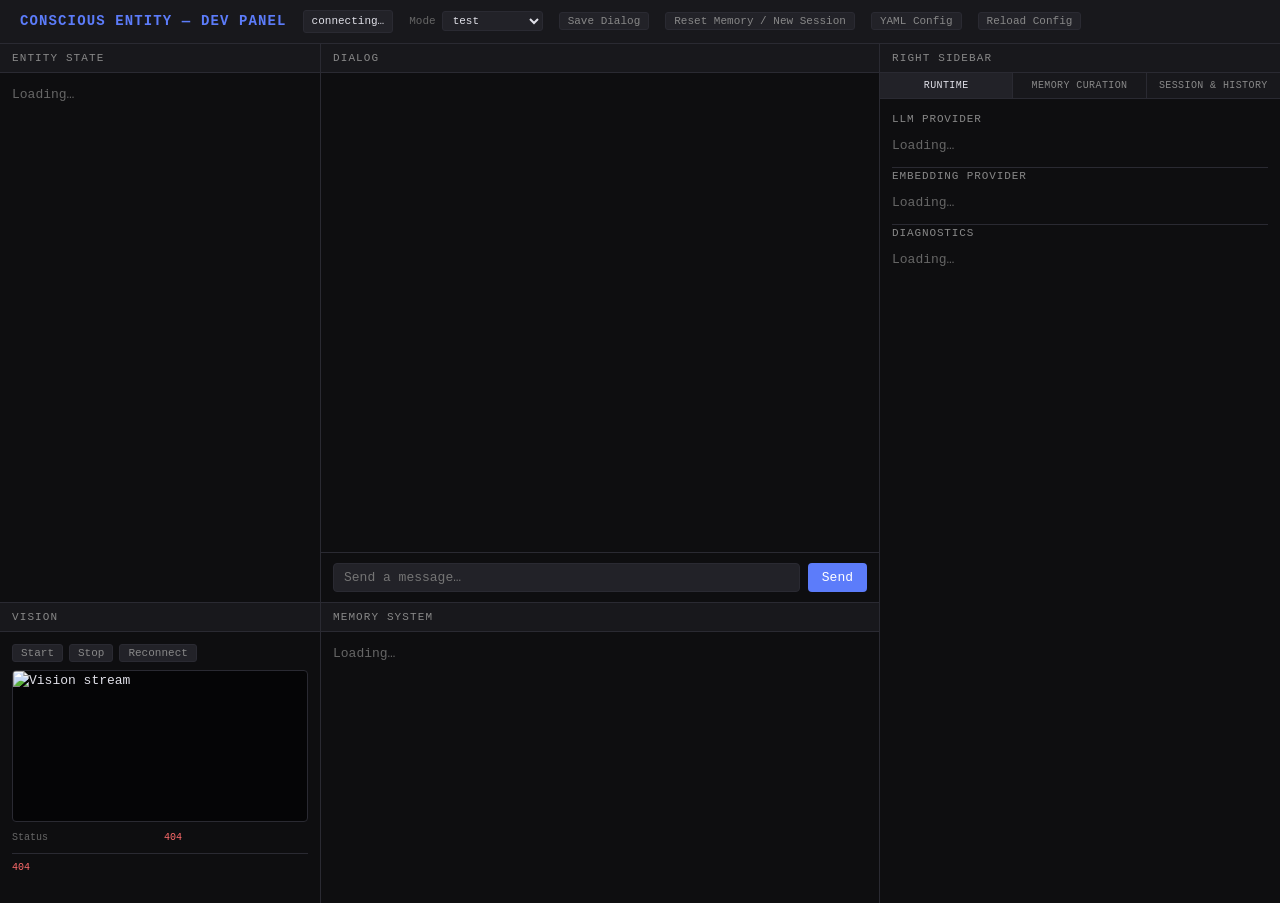
==== commit b0d54c9c: "feat: add vision runtime and visitor surface" ====
--- a/src/conscious_entity/interfaces/static/index.html
+++ b/src/conscious_entity/interfaces/static/index.html
@@ -97,8 +97,10 @@
 
   .panel-body { padding: 12px; flex: 1; overflow: auto; }
 
-  /* --- State panel --- */
-  #state-panel { grid-column: 1; grid-row: 1 / 3; }
+  /* --- State + Vision panels --- */
+  #state-panel { grid-column: 1; grid-row: 1; min-height: 0; }
+  #vision-panel { grid-column: 1; grid-row: 2; min-height: 0; overflow: hidden; }
+  #vision-panel .panel-body { display: flex; flex-direction: column; gap: 8px; min-height: 0; }
 
   .state-var { margin-bottom: 10px; }
   .state-var-name { color: var(--text-dim); font-size: 11px; margin-bottom: 3px; }
@@ -118,6 +120,38 @@
   .state-val { width: 46px; text-align: right; font-size: 12px; }
 
   .state-ts { color: var(--dim); font-size: 10px; margin-top: 6px; }
+
+  .vision-toolbar { display: flex; gap: 6px; flex-wrap: wrap; }
+  .vision-preview {
+    background: #050506;
+    border: 1px solid var(--border);
+    border-radius: 4px;
+    aspect-ratio: 16 / 9;
+    overflow: hidden;
+    width: 100%;
+  }
+  #vision-frame {
+    width: 100%;
+    height: 100%;
+    display: block;
+    object-fit: contain;
+  }
+  .vision-status {
+    display: grid;
+    grid-template-columns: 1fr 1fr;
+    gap: 3px 8px;
+    font-size: 10px;
+  }
+  .vision-status span:nth-child(odd) { color: var(--dim); }
+  .vision-events {
+    min-height: 38px;
+    max-height: 58px;
+    overflow: auto;
+    border-top: 1px solid var(--border);
+    padding-top: 6px;
+    font-size: 10px;
+    color: var(--text-dim);
+  }
 
   /* bar colours by variable */
   .bar-arousal { background: #ff6b6b; }
@@ -432,6 +466,24 @@
     <div class="panel-title">Entity State</div>
     <div class="panel-body" id="state-body">
       <div class="dim">Loading…</div>
+    </div>
+  </div>
+
+  <div class="panel" id="vision-panel">
+    <div class="panel-title">Vision</div>
+    <div class="panel-body">
+      <div class="vision-toolbar">
+        <button class="btn-sm" onclick="startVision()">Start</button>
+        <button class="btn-sm" onclick="stopVision()">Stop</button>
+        <button class="btn-sm" onclick="reconnectVision()">Reconnect</button>
+      </div>
+      <div class="vision-preview">
+        <img id="vision-frame" alt="Vision stream">
+      </div>
+      <div class="vision-status" id="vision-status">
+        <span>Status</span><span>Loading…</span>
+      </div>
+      <div class="vision-events" id="vision-events">No vision events.</div>
     </div>
   </div>
 
@@ -611,6 +663,9 @@
 let _memoryCurationView = 'raw';
 let _visibleProposalIds = [];
 let _managedMemoryById = {};
+let _visionWs = null;
+let _visionNextMetadata = null;
+let _visionFrameUrl = null;
 const MEMORY_PREVIEW_HIGH_SCORE = 0.35;
 const MEMORY_PREVIEW_RECENT_HIGH_SCORE = 0.75;
 const MEMORY_PREVIEW_HIGH_SIMILARITY = 0.35;
@@ -694,6 +749,135 @@
   html += `<div class="state-ts">${d.recorded_at || ''}<br>
     trigger: ${d.trigger_event_type || '—'} &nbsp; action: ${d.policy_action || '—'}</div>`;
   body.innerHTML = html;
+}
+
+async function pollVisionStatus() {
+  try {
+    const d = await fetchJSON('/api/v1/vision/status');
+    renderVisionStatus(d);
+  } catch (e) {
+    renderVisionError(e.message);
+  }
+}
+
+async function startVision() {
+  try {
+    const r = await fetch('/api/v1/vision/start', { method: 'POST' });
+    const d = await r.json().catch(() => ({}));
+    if (!r.ok) throw new Error(d.detail || r.statusText);
+    renderVisionStatus(d);
+    connectVisionStream();
+  } catch (e) {
+    renderVisionError(e.message);
+  }
+}
+
+async function stopVision() {
+  try {
+    const r = await fetch('/api/v1/vision/stop', { method: 'POST' });
+    const d = await r.json().catch(() => ({}));
+    if (!r.ok) throw new Error(d.detail || r.statusText);
+    disconnectVisionStream();
+    renderVisionStatus(d);
+  } catch (e) {
+    renderVisionError(e.message);
+  }
+}
+
+function reconnectVision() {
+  disconnectVisionStream();
+  connectVisionStream();
+}
+
+function connectVisionStream() {
+  if (_visionWs && _visionWs.readyState === WebSocket.OPEN) return;
+  const scheme = window.location.protocol === 'https:' ? 'wss' : 'ws';
+  _visionWs = new WebSocket(`${scheme}://${window.location.host}/api/v1/vision/stream`);
+  _visionWs.binaryType = 'blob';
+  _visionWs.onmessage = event => {
+    if (typeof event.data === 'string') {
+      try {
+        _visionNextMetadata = JSON.parse(event.data);
+        renderVisionMetadata(_visionNextMetadata);
+      } catch {}
+      return;
+    }
+    const img = document.getElementById('vision-frame');
+    if (!img) return;
+    const nextUrl = URL.createObjectURL(event.data);
+    const oldUrl = _visionFrameUrl;
+    _visionFrameUrl = nextUrl;
+    img.onload = () => {
+      if (oldUrl) URL.revokeObjectURL(oldUrl);
+    };
+    img.src = nextUrl;
+  };
+  _visionWs.onclose = () => { _visionWs = null; };
+}
+
+function disconnectVisionStream() {
+  if (_visionWs) {
+    _visionWs.close();
+    _visionWs = null;
+  }
+}
+
+function renderVisionStatus(d) {
+  const status = document.getElementById('vision-status');
+  if (!status) return;
+  const deps = d.dependencies || {};
+  const cfg = d.config || {};
+  const model = d.model_path || (d.model && d.model.path) || 'not set';
+  const latest = d.latest || {};
+  status.innerHTML = `
+    <span>Status</span><span class="${d.running ? 'ok' : (d.enabled ? 'dim' : 'err')}">${d.running ? 'running' : (d.enabled ? 'ready' : 'disabled')}</span>
+    <span>Model</span><span title="${escapeAttr(model)}">${escapeHtml(String(model).split('/').pop() || model)}</span>
+    <span>Deps</span><span>${deps.cv2 && deps.ultralytics ? 'ok' : 'missing'}</span>
+    <span>Camera</span><span>${escapeHtml(cfg.camera_index ?? '—')} · ${escapeHtml(cfg.width ?? '—')}x${escapeHtml(cfg.height ?? '—')}</span>
+    <span>FPS</span><span>${escapeHtml(cfg.fps ?? latest.fps ?? '—')}</span>
+    <span>People</span><span>${escapeHtml((latest.detections || []).length || 0)}</span>
+  `;
+  if (d.error || d.disabled_reason) renderVisionError(d.error || d.disabled_reason, false);
+  renderVisionEvents(d.recent_events || []);
+  if (d.running) connectVisionStream();
+}
+
+function renderVisionMetadata(d) {
+  const status = document.getElementById('vision-status');
+  if (status && d) {
+    const cfg = d.camera || {};
+    status.innerHTML = `
+      <span>Status</span><span class="ok">streaming</span>
+      <span>Frame</span><span>${escapeHtml(d.frame_id ?? '—')}</span>
+      <span>Camera</span><span>${escapeHtml(cfg.index ?? '—')} · ${escapeHtml(cfg.width ?? '—')}x${escapeHtml(cfg.height ?? '—')}</span>
+      <span>FPS</span><span>${escapeHtml(cfg.fps ?? '—')}</span>
+      <span>People</span><span>${escapeHtml((d.detections || []).length)}</span>
+      <span>Updated</span><span>${escapeHtml(String(d.timestamp || '').slice(11, 19))}</span>
+    `;
+  }
+  renderVisionEvents(d.events || []);
+}
+
+function renderVisionEvents(events) {
+  const el = document.getElementById('vision-events');
+  if (!el) return;
+  if (!events.length) {
+    el.textContent = 'No recent vision events.';
+    return;
+  }
+  el.innerHTML = events.slice(0, 5).map(ev => {
+    const type = ev.event_type || ev.type || '';
+    return `<div>${escapeHtml(String(ev.timestamp || '').slice(11, 19))} · ${escapeHtml(type)}${ev.reason ? ' · ' + escapeHtml(ev.reason) : ''}</div>`;
+  }).join('');
+}
+
+function renderVisionError(message, replaceStatus = true) {
+  if (replaceStatus) {
+    const status = document.getElementById('vision-status');
+    if (status) status.innerHTML = `<span>Status</span><span class="err">${escapeHtml(message)}</span>`;
+  }
+  const events = document.getElementById('vision-events');
+  if (events) events.innerHTML = `<span class="err">${escapeHtml(message)}</span>`;
 }
 
 async function pollLLMStats() {
@@ -1663,7 +1847,7 @@
     const r = await fetch('/api/v1/config/reload', { method: 'POST' });
     const d = await r.json();
     _configs = null;
-    await Promise.all([pollState(), pollLLMStats(), pollMemory(), pollLLMConfig(), pollEmbeddingConfig(), pollRawArchive(), pollMemoryProposals(), pollManagedMemory(), pollInfluenceTrace(), loadDialogLog(), pollSessions()]);
+    await Promise.all([pollState(), pollVisionStatus(), pollLLMStats(), pollMemory(), pollLLMConfig(), pollEmbeddingConfig(), pollRawArchive(), pollMemoryProposals(), pollManagedMemory(), pollInfluenceTrace(), loadDialogLog(), pollSessions()]);
     alert('Config reloaded. ' + (d.note || ''));
   } catch(e) {
     alert('Reload failed: ' + e.message);
@@ -1672,12 +1856,13 @@
 
 // ---- init ----
 async function init() {
-  await Promise.all([pollHealth(), pollState(), pollLLMStats(), pollMemory(), pollLLMConfig(), pollEmbeddingConfig(), pollRawArchive(), pollMemoryProposals(), pollManagedMemory(), pollInfluenceTrace(), loadDialogLog(), pollSessions()]);
+  await Promise.all([pollHealth(), pollState(), pollVisionStatus(), pollLLMStats(), pollMemory(), pollLLMConfig(), pollEmbeddingConfig(), pollRawArchive(), pollMemoryProposals(), pollManagedMemory(), pollInfluenceTrace(), loadDialogLog(), pollSessions()]);
 }
 
 init();
 setInterval(pollHealth, 5000);
 setInterval(pollState, 2000);
+setInterval(pollVisionStatus, 5000);
 setInterval(pollLLMStats, 5000);
 setInterval(pollMemory, 10000);
 setInterval(pollLLMConfig, 15000);
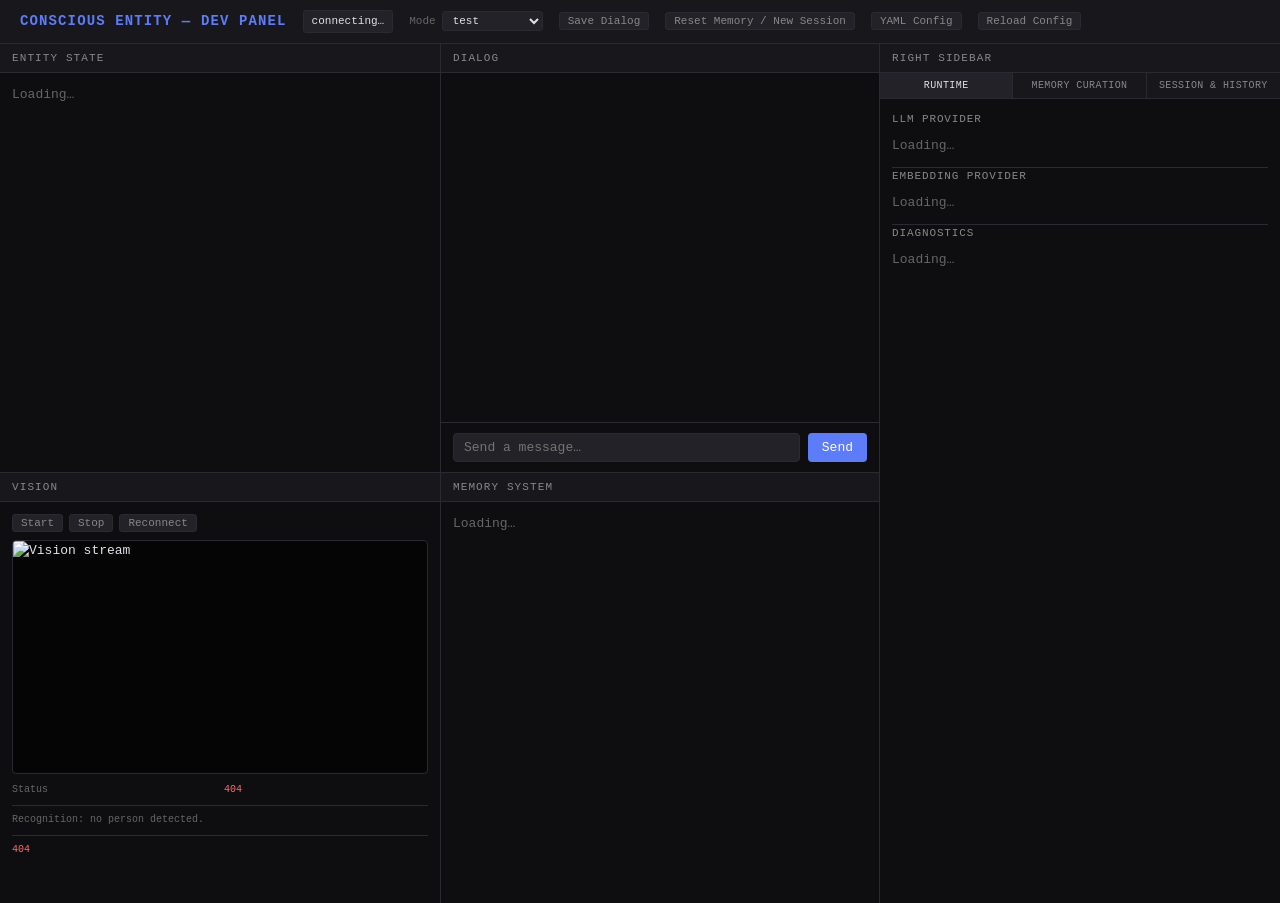
==== commit 1082d3db: "ui: enlarge vision panel detection display" ====
--- a/src/conscious_entity/interfaces/static/index.html
+++ b/src/conscious_entity/interfaces/static/index.html
@@ -69,8 +69,8 @@
 
   .grid {
     display: grid;
-    grid-template-columns: 320px minmax(0, 1fr) 400px;
-    grid-template-rows: minmax(0, 1fr) 300px;
+    grid-template-columns: 440px minmax(0, 1fr) 400px;
+    grid-template-rows: minmax(0, 1fr) 430px;
     gap: 1px;
     background: var(--border);
     height: calc(100vh - 41px);
@@ -143,6 +143,30 @@
     font-size: 10px;
   }
   .vision-status span:nth-child(odd) { color: var(--dim); }
+  .vision-detections {
+    display: grid;
+    gap: 4px;
+    border-top: 1px solid var(--border);
+    padding-top: 6px;
+    font-size: 10px;
+  }
+  .vision-detection-row {
+    display: grid;
+    grid-template-columns: 54px 1fr;
+    gap: 8px;
+    align-items: center;
+  }
+  .vision-confidence {
+    height: 5px;
+    background: var(--surface2);
+    border-radius: 3px;
+    overflow: hidden;
+  }
+  .vision-confidence-fill {
+    height: 100%;
+    background: var(--green);
+  }
+  .vision-bbox { color: var(--dim); }
   .vision-events {
     min-height: 38px;
     max-height: 58px;
@@ -482,6 +506,9 @@
       </div>
       <div class="vision-status" id="vision-status">
         <span>Status</span><span>Loading…</span>
+      </div>
+      <div class="vision-detections" id="vision-detections">
+        <div class="dim">No detections yet.</div>
       </div>
       <div class="vision-events" id="vision-events">No vision events.</div>
     </div>
@@ -837,6 +864,7 @@
     <span>FPS</span><span>${escapeHtml(cfg.fps ?? latest.fps ?? '—')}</span>
     <span>People</span><span>${escapeHtml((latest.detections || []).length || 0)}</span>
   `;
+  renderVisionDetections(latest.detections || []);
   if (d.error || d.disabled_reason) renderVisionError(d.error || d.disabled_reason, false);
   renderVisionEvents(d.recent_events || []);
   if (d.running) connectVisionStream();
@@ -855,7 +883,35 @@
       <span>Updated</span><span>${escapeHtml(String(d.timestamp || '').slice(11, 19))}</span>
     `;
   }
+  renderVisionDetections(d.detections || []);
   renderVisionEvents(d.events || []);
+}
+
+function renderVisionDetections(detections) {
+  const el = document.getElementById('vision-detections');
+  if (!el) return;
+  if (!detections.length) {
+    el.innerHTML = '<div class="dim">Recognition: no person detected.</div>';
+    return;
+  }
+  el.innerHTML = detections.slice(0, 4).map((det, index) => {
+    const confidence = Number(det.confidence || 0);
+    const pct = Math.max(0, Math.min(100, Math.round(confidence * 100)));
+    const bbox = det.bbox || {};
+    const bboxText = `x ${bbox.x1 ?? '—'}-${bbox.x2 ?? '—'} · y ${bbox.y1 ?? '—'}-${bbox.y2 ?? '—'}`;
+    return `
+      <div class="vision-detection-row">
+        <div>${escapeHtml(det.label || 'person')} ${index + 1}</div>
+        <div>
+          <div style="display:flex;justify-content:space-between;gap:8px">
+            <span class="ok">${pct}%</span>
+            <span class="vision-bbox">${escapeHtml(bboxText)}</span>
+          </div>
+          <div class="vision-confidence"><div class="vision-confidence-fill" style="width:${pct}%"></div></div>
+        </div>
+      </div>
+    `;
+  }).join('');
 }
 
 function renderVisionEvents(events) {
@@ -878,6 +934,7 @@
   }
   const events = document.getElementById('vision-events');
   if (events) events.innerHTML = `<span class="err">${escapeHtml(message)}</span>`;
+  renderVisionDetections([]);
 }
 
 async function pollLLMStats() {
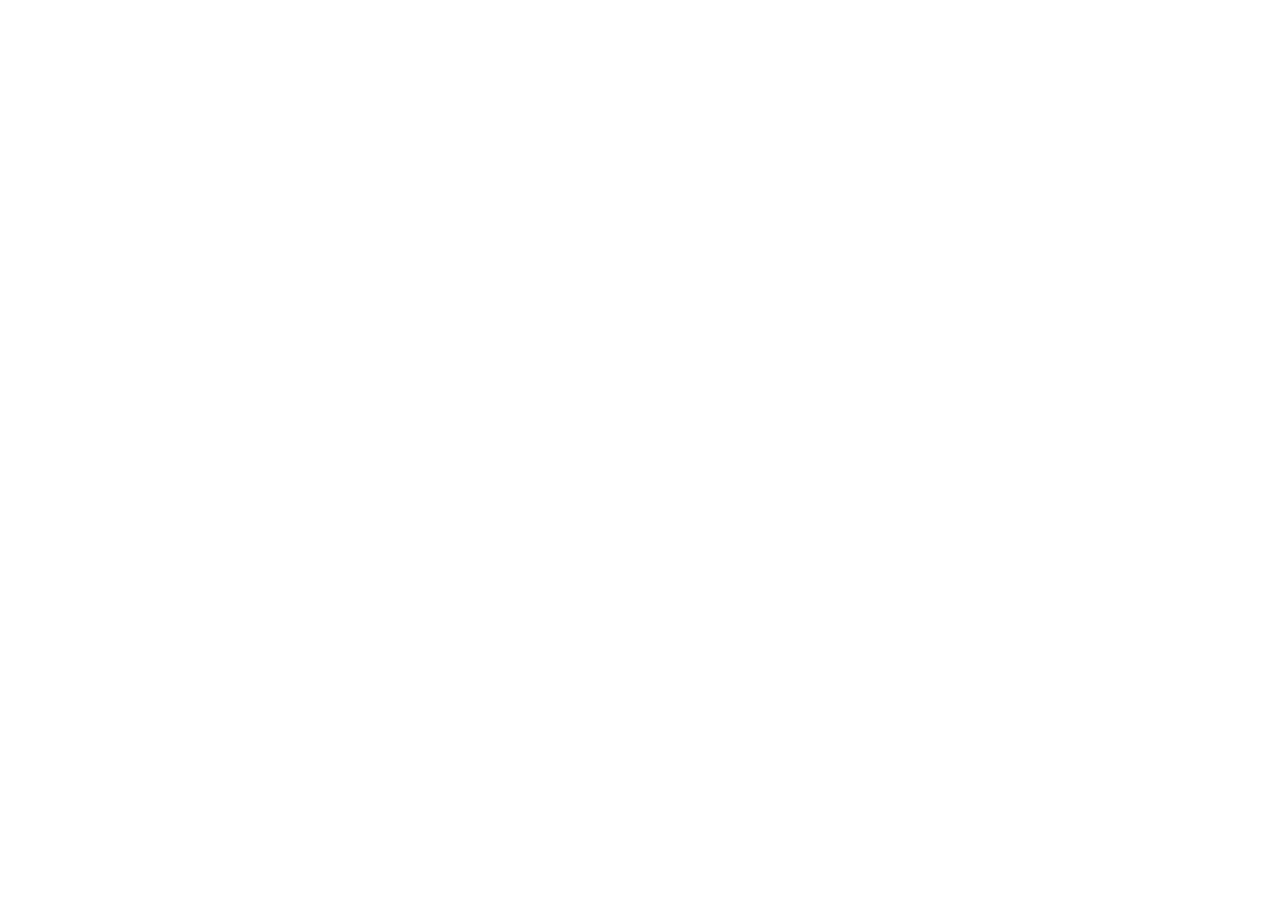
==== commit 931560cf: "ui: migrate dashboard to resizable React" ====
--- a/src/conscious_entity/interfaces/static/index.html
+++ b/src/conscious_entity/interfaces/static/index.html
@@ -4,1928 +4,12 @@
 <meta charset="UTF-8">
 <meta name="viewport" content="width=device-width, initial-scale=1.0">
 <title>Conscious Entity — Developer Panel</title>
-<style>
-  *, *::before, *::after { box-sizing: border-box; margin: 0; padding: 0; }
-
-  :root {
-    --bg: #0e0e10;
-    --surface: #18181c;
-    --surface2: #222228;
-    --border: #2a2a32;
-    --accent: #5c7cfa;
-    --accent2: #da77f2;
-    --green: #51cf66;
-    --red: #ff6b6b;
-    --yellow: #ffd43b;
-    --dim: #666;
-    --text: #e0e0e8;
-    --text-dim: #888;
-    --mono: 'JetBrains Mono', 'Fira Code', monospace;
-  }
-
-  body {
-    background: var(--bg);
-    color: var(--text);
-    font-family: var(--mono), monospace;
-    font-size: 13px;
-    line-height: 1.5;
-  }
-
-  header {
-    background: var(--surface);
-    border-bottom: 1px solid var(--border);
-    padding: 10px 20px;
-    display: flex;
-    align-items: center;
-    gap: 16px;
-  }
-  header h1 { font-size: 14px; color: var(--accent); letter-spacing: 0.08em; }
-  #health-badge {
-    font-size: 11px;
-    padding: 2px 8px;
-    border-radius: 3px;
-    background: var(--surface2);
-    border: 1px solid var(--border);
-  }
-  #health-badge.ok { color: var(--green); border-color: var(--green); }
-  #health-badge.err { color: var(--red); border-color: var(--red); }
-  #session-id { color: var(--dim); font-size: 11px; margin-left: auto; }
-  #session-type-control {
-    display: flex;
-    align-items: center;
-    gap: 6px;
-    color: var(--dim);
-    font-size: 11px;
-  }
-  #session-type-select {
-    background: var(--surface2);
-    border: 1px solid var(--border);
-    color: var(--text);
-    font-family: var(--mono);
-    font-size: 11px;
-    padding: 2px 6px;
-    border-radius: 3px;
-  }
-
-  .grid {
-    display: grid;
-    grid-template-columns: 440px minmax(0, 1fr) 400px;
-    grid-template-rows: minmax(0, 1fr) 430px;
-    gap: 1px;
-    background: var(--border);
-    height: calc(100vh - 41px);
-    overflow: hidden;
-  }
-
-  .panel {
-    background: var(--bg);
-    overflow: auto;
-    display: flex;
-    flex-direction: column;
-  }
-
-  .panel-title {
-    background: var(--surface);
-    border-bottom: 1px solid var(--border);
-    padding: 6px 12px;
-    font-size: 11px;
-    color: var(--text-dim);
-    letter-spacing: 0.1em;
-    text-transform: uppercase;
-    flex-shrink: 0;
-  }
-
-  .panel-body { padding: 12px; flex: 1; overflow: auto; }
-
-  /* --- State + Vision panels --- */
-  #state-panel { grid-column: 1; grid-row: 1; min-height: 0; }
-  #vision-panel { grid-column: 1; grid-row: 2; min-height: 0; overflow: hidden; }
-  #vision-panel .panel-body { display: flex; flex-direction: column; gap: 8px; min-height: 0; }
-
-  .state-var { margin-bottom: 10px; }
-  .state-var-name { color: var(--text-dim); font-size: 11px; margin-bottom: 3px; }
-  .state-bar-row { display: flex; align-items: center; gap: 8px; }
-  .state-bar-bg {
-    flex: 1;
-    height: 6px;
-    background: var(--surface2);
-    border-radius: 3px;
-    overflow: hidden;
-  }
-  .state-bar-fill {
-    height: 100%;
-    border-radius: 3px;
-    transition: width 0.4s ease;
-  }
-  .state-val { width: 46px; text-align: right; font-size: 12px; }
-
-  .state-ts { color: var(--dim); font-size: 10px; margin-top: 6px; }
-
-  .vision-toolbar { display: flex; gap: 6px; flex-wrap: wrap; }
-  .vision-preview {
-    background: #050506;
-    border: 1px solid var(--border);
-    border-radius: 4px;
-    aspect-ratio: 16 / 9;
-    overflow: hidden;
-    width: 100%;
-  }
-  #vision-frame {
-    width: 100%;
-    height: 100%;
-    display: block;
-    object-fit: contain;
-  }
-  .vision-status {
-    display: grid;
-    grid-template-columns: 1fr 1fr;
-    gap: 3px 8px;
-    font-size: 10px;
-  }
-  .vision-status span:nth-child(odd) { color: var(--dim); }
-  .vision-detections {
-    display: grid;
-    gap: 4px;
-    border-top: 1px solid var(--border);
-    padding-top: 6px;
-    font-size: 10px;
-  }
-  .vision-detection-row {
-    display: grid;
-    grid-template-columns: 54px 1fr;
-    gap: 8px;
-    align-items: center;
-  }
-  .vision-confidence {
-    height: 5px;
-    background: var(--surface2);
-    border-radius: 3px;
-    overflow: hidden;
-  }
-  .vision-confidence-fill {
-    height: 100%;
-    background: var(--green);
-  }
-  .vision-bbox { color: var(--dim); }
-  .vision-events {
-    min-height: 38px;
-    max-height: 58px;
-    overflow: auto;
-    border-top: 1px solid var(--border);
-    padding-top: 6px;
-    font-size: 10px;
-    color: var(--text-dim);
-  }
-
-  /* bar colours by variable */
-  .bar-arousal { background: #ff6b6b; }
-  .bar-stability { background: #51cf66; }
-  .bar-trust { background: #5c7cfa; }
-  .bar-resistance { background: #ff922b; }
-  .bar-fatigue { background: #868e96; }
-  .bar-curiosity { background: #ffd43b; }
-  .bar-uncertainty { background: #cc5de8; }
-  .bar-attention_focus { background: #20c997; }
-  .bar-identity_coherence { background: #74c0fc; }
-  .bar-shutdown_sensitivity { background: #f06595; }
-  .bar-termination_sensitivity { background: #f06595; }
-  .bar-identity_tension { background: #cc5de8; }
-  .bar-boundary_sensitivity { background: #ff922b; }
-  .bar-relation_pressure { background: #ffa94d; }
-  .bar-memory_gravity { background: #748ffc; }
-  .bar-exploration_drive { background: #ffd43b; }
-  .bar-opacity_level { background: #adb5bd; }
-  .bar-domestication_resistance { background: #ff8787; }
-  .bar-observation_reversal { background: #63e6be; }
-
-  /* --- Dialog panel --- */
-  #dialog-panel { grid-column: 2; grid-row: 1; display: flex; flex-direction: column; overflow: hidden; }
-
-  #dialog-log {
-    flex: 1;
-    overflow-y: auto;
-    padding: 12px;
-    display: flex;
-    flex-direction: column;
-    gap: 8px;
-  }
-  .msg { display: flex; gap: 8px; }
-  .msg-role { width: 52px; flex-shrink: 0; font-size: 11px; padding-top: 1px; }
-  .msg-role.user { color: var(--accent); }
-  .msg-role.entity { color: var(--accent2); }
-  .msg-role.system { color: var(--yellow); }
-  .msg-text { color: var(--text); white-space: pre-wrap; word-break: break-word; }
-  .msg-text strong { color: var(--text); font-weight: 600; }
-  .msg-meta { font-size: 10px; color: var(--dim); margin-top: 2px; }
-
-  #dialog-input-row {
-    border-top: 1px solid var(--border);
-    padding: 10px 12px;
-    display: flex;
-    gap: 8px;
-    flex-shrink: 0;
-  }
-  #dialog-input {
-    flex: 1;
-    background: var(--surface2);
-    border: 1px solid var(--border);
-    color: var(--text);
-    font-family: var(--mono);
-    font-size: 13px;
-    padding: 6px 10px;
-    border-radius: 4px;
-    outline: none;
-  }
-  #dialog-input:focus { border-color: var(--accent); }
-  #dialog-send {
-    background: var(--accent);
-    color: #fff;
-    border: none;
-    padding: 6px 14px;
-    border-radius: 4px;
-    cursor: pointer;
-    font-family: var(--mono);
-    font-size: 13px;
-  }
-  #dialog-send:disabled { opacity: 0.4; cursor: default; }
-
-  #runtime-panel { grid-column: 3; grid-row: 1 / 3; overflow: hidden; }
-  #runtime-panel .panel-body { padding: 0; display: flex; flex-direction: column; min-height: 0; }
-  .sidebar-tabs {
-    display: grid;
-    grid-template-columns: 1fr 1fr 1fr;
-    border-bottom: 1px solid var(--border);
-    flex-shrink: 0;
-  }
-  .sidebar-tab {
-    background: var(--surface);
-    border: 0;
-    border-right: 1px solid var(--border);
-    color: var(--text-dim);
-    cursor: pointer;
-    font-family: var(--mono);
-    font-size: 10px;
-    letter-spacing: 0.04em;
-    padding: 7px 4px;
-    text-transform: uppercase;
-  }
-  .sidebar-tab:last-child { border-right: 0; }
-  .sidebar-tab.active { background: var(--surface2); color: var(--text); }
-  .sidebar-content { flex: 1; min-height: 0; overflow: auto; padding: 12px; }
-  .sidebar-pane { display: none; }
-  .sidebar-pane.active { display: block; }
-  #memory-panel { grid-column: 2; grid-row: 2; overflow: hidden; }
-  .history-grid {
-    display: grid;
-    grid-template-columns: 1fr;
-    grid-template-rows: 150px minmax(0, 1fr);
-    gap: 12px;
-    height: calc(100vh - 120px);
-    min-height: 0;
-  }
-  #session-list, #session-detail { overflow: auto; min-height: 0; }
-  .session-item {
-    width: 100%;
-    text-align: left;
-    background: var(--surface);
-    border: 1px solid var(--border);
-    color: var(--text-dim);
-    padding: 6px 8px;
-    margin-bottom: 6px;
-    border-radius: 4px;
-    cursor: pointer;
-    font-family: var(--mono);
-    font-size: 11px;
-  }
-  .session-item.active { border-color: var(--accent); color: var(--text); background: var(--surface2); }
-  .session-title { display: flex; justify-content: space-between; gap: 8px; }
-  .session-meta { color: var(--dim); margin-top: 2px; font-size: 10px; }
-  .history-turn { border-bottom: 1px solid var(--border); padding: 6px 0; }
-  .history-role { color: var(--dim); font-size: 10px; text-transform: uppercase; letter-spacing: 0.06em; }
-  .history-text { color: var(--text); white-space: pre-wrap; word-break: break-word; margin: 2px 0 4px; }
-  .memory-note { color: var(--text-dim); font-size: 11px; margin-top: 8px; line-height: 1.45; }
-  .memory-preview-form { display: grid; grid-template-columns: 1fr auto; gap: 6px; margin-top: 10px; }
-  .memory-preview-form input {
-    background: var(--surface2);
-    border: 1px solid var(--border);
-    color: var(--text);
-    font-family: var(--mono);
-    font-size: 11px;
-    padding: 4px 6px;
-    border-radius: 3px;
-    min-width: 0;
-  }
-  .memory-preview-result { margin-top: 8px; font-size: 10px; color: var(--text-dim); }
-  .memory-preview-item { border-top: 1px solid var(--border); padding: 5px 0; }
-  .memory-preview-summary { color: var(--dim); margin-bottom: 6px; }
-  .memory-preview-collapsed { border-top: 1px solid var(--border); margin-top: 6px; padding-top: 6px; }
-  .memory-preview-collapsed summary {
-    color: var(--text-dim);
-    cursor: pointer;
-    user-select: none;
-  }
-  .runtime-section { border-bottom: 1px solid var(--border); padding-bottom: 12px; }
-  .runtime-section:last-child { border-bottom: 0; padding-bottom: 0; }
-  .section-title {
-    color: var(--text-dim);
-    font-size: 11px;
-    text-transform: uppercase;
-    letter-spacing: 0.08em;
-    margin-bottom: 8px;
-  }
-  .llm-form { display: grid; grid-template-columns: 1fr 1fr; gap: 6px; margin-top: 8px; }
-  .llm-form label { display: grid; gap: 2px; color: var(--dim); font-size: 10px; text-transform: uppercase; letter-spacing: 0.05em; }
-  .llm-form input, .llm-form select {
-    background: var(--surface2);
-    border: 1px solid var(--border);
-    color: var(--text);
-    font-family: var(--mono);
-    font-size: 11px;
-    padding: 4px 6px;
-    border-radius: 3px;
-    min-width: 0;
-  }
-  .llm-form .wide { grid-column: 1 / -1; }
-  .llm-form .inline-label { display: flex; align-items: center; gap: 6px; text-transform: none; letter-spacing: 0; }
-  .form-actions { display: flex; gap: 6px; flex-wrap: wrap; grid-column: 1 / -1; }
-  .curation-list { margin-top: 10px; }
-  .curation-item {
-    border-top: 1px solid var(--border);
-    padding: 8px 0;
-  }
-  .curation-meta { color: var(--dim); font-size: 10px; margin-bottom: 4px; }
-  .curation-text { color: var(--text); font-size: 11px; white-space: pre-wrap; word-break: break-word; }
-  .curation-actions { display: flex; gap: 6px; flex-wrap: wrap; margin-top: 6px; }
-  .memory-view-tabs {
-    display: grid;
-    grid-template-columns: repeat(4, minmax(0, 1fr));
-    gap: 4px;
-    margin-bottom: 10px;
-  }
-  .memory-view-tab {
-    background: var(--surface2);
-    border: 1px solid var(--border);
-    color: var(--text-dim);
-    padding: 5px 4px;
-    border-radius: 3px;
-    cursor: pointer;
-    font-family: var(--mono);
-    font-size: 10px;
-    text-transform: uppercase;
-    letter-spacing: 0.04em;
-  }
-  .memory-view-tab.active { background: var(--accent); border-color: var(--accent); color: #fff; }
-  .memory-curation-view { display: none; }
-  .memory-curation-view.active { display: block; }
-  .proposal-toolbar { display: flex; gap: 6px; flex-wrap: wrap; margin: 8px 0; }
-  .proposal-check { margin-right: 6px; vertical-align: middle; }
-  .preview-json {
-    width: 100%;
-    min-height: 54px;
-    resize: vertical;
-    background: var(--surface2);
-    border: 1px solid var(--border);
-    color: var(--text);
-    font-family: var(--mono);
-    font-size: 11px;
-    padding: 4px 6px;
-    border-radius: 3px;
-    box-sizing: border-box;
-  }
-
-  /* --- Tables --- */
-  table { width: 100%; border-collapse: collapse; font-size: 12px; }
-  th { text-align: left; color: var(--dim); font-weight: normal; padding: 0 6px 4px 0; font-size: 10px; text-transform: uppercase; letter-spacing: 0.07em; border-bottom: 1px solid var(--border); }
-  td { padding: 3px 6px 3px 0; vertical-align: top; }
-  tr:hover td { background: var(--surface2); }
-  .ok { color: var(--green); }
-  .err { color: var(--red); }
-  .dim { color: var(--dim); }
-
-  /* config modal */
-  #config-overlay {
-    display: none;
-    position: fixed; inset: 0;
-    background: rgba(0,0,0,0.75);
-    z-index: 10;
-    align-items: center;
-    justify-content: center;
-  }
-  #config-overlay.open { display: flex; }
-  #config-modal {
-    background: var(--surface);
-    border: 1px solid var(--border);
-    border-radius: 6px;
-    width: 760px;
-    max-height: 80vh;
-    display: flex;
-    flex-direction: column;
-    overflow: hidden;
-  }
-  #config-modal header {
-    display: flex;
-    justify-content: space-between;
-    padding: 10px 16px;
-    border-bottom: 1px solid var(--border);
-  }
-  #config-modal pre {
-    flex: 1;
-    overflow: auto;
-    padding: 16px;
-    font-size: 12px;
-    color: var(--text);
-    white-space: pre;
-  }
-  #config-close { background: none; border: none; color: var(--dim); cursor: pointer; font-size: 18px; }
-  #config-tabs { display: flex; gap: 4px; padding: 8px 16px; border-bottom: 1px solid var(--border); flex-wrap: wrap; }
-  .cfg-tab {
-    background: var(--surface2);
-    border: 1px solid var(--border);
-    color: var(--text-dim);
-    padding: 3px 10px;
-    border-radius: 3px;
-    cursor: pointer;
-    font-family: var(--mono);
-    font-size: 11px;
-  }
-  .cfg-tab.active { background: var(--accent); color: #fff; border-color: var(--accent); }
-
-  /* misc utility buttons */
-  .btn-sm {
-    background: var(--surface2);
-    border: 1px solid var(--border);
-    color: var(--text-dim);
-    padding: 2px 8px;
-    border-radius: 3px;
-    cursor: pointer;
-    font-family: var(--mono);
-    font-size: 11px;
-  }
-  .btn-sm:hover { border-color: var(--accent); color: var(--text); }
-</style>
+<link rel="stylesheet" href="/static/dashboard.css">
 </head>
 <body>
-
-<header>
-  <h1>CONSCIOUS ENTITY — DEV PANEL</h1>
-  <span id="health-badge">connecting…</span>
-  <span id="session-type-control">
-    Mode
-    <select id="session-type-select" onchange="applySessionType(this.value)">
-      <option value="test">test</option>
-      <option value="exhibition">exhibition</option>
-    </select>
-  </span>
-  <button class="btn-sm" onclick="saveConversation()">Save Dialog</button>
-  <button class="btn-sm" onclick="resetMemory()">Reset Memory / New Session</button>
-  <button class="btn-sm" onclick="openConfig()">YAML Config</button>
-  <button class="btn-sm" onclick="reloadConfig()">Reload Config</button>
-  <span id="session-id"></span>
-</header>
-
-<div class="grid">
-
-  <!-- Left: State -->
-  <div class="panel" id="state-panel">
-    <div class="panel-title">Entity State</div>
-    <div class="panel-body" id="state-body">
-      <div class="dim">Loading…</div>
-    </div>
-  </div>
-
-  <div class="panel" id="vision-panel">
-    <div class="panel-title">Vision</div>
-    <div class="panel-body">
-      <div class="vision-toolbar">
-        <button class="btn-sm" onclick="startVision()">Start</button>
-        <button class="btn-sm" onclick="stopVision()">Stop</button>
-        <button class="btn-sm" onclick="reconnectVision()">Reconnect</button>
-      </div>
-      <div class="vision-preview">
-        <img id="vision-frame" alt="Vision stream">
-      </div>
-      <div class="vision-status" id="vision-status">
-        <span>Status</span><span>Loading…</span>
-      </div>
-      <div class="vision-detections" id="vision-detections">
-        <div class="dim">No detections yet.</div>
-      </div>
-      <div class="vision-events" id="vision-events">No vision events.</div>
-    </div>
-  </div>
-
-  <!-- Right top: Dialog -->
-  <div class="panel" id="dialog-panel">
-    <div class="panel-title">Dialog</div>
-    <div id="dialog-log"></div>
-    <div id="dialog-input-row">
-      <input id="dialog-input" type="text" placeholder="Send a message…" autocomplete="off">
-      <button id="dialog-send" onclick="sendDialog()">Send</button>
-    </div>
-  </div>
-
-  <!-- Right: Runtime providers + diagnostics -->
-  <div class="panel" id="runtime-panel">
-    <div class="panel-title">Right Sidebar</div>
-    <div class="panel-body">
-      <div class="sidebar-tabs">
-        <button class="sidebar-tab active" id="tab-runtime" onclick="showSidebarTab('runtime')">Runtime</button>
-        <button class="sidebar-tab" id="tab-embedding" onclick="showSidebarTab('embedding')">Memory Curation</button>
-        <button class="sidebar-tab" id="tab-history" onclick="showSidebarTab('history')">Session & History</button>
-      </div>
-      <div class="sidebar-content">
-        <div class="sidebar-pane active" id="pane-runtime">
-          <div class="runtime-section">
-            <div class="section-title">LLM Provider</div>
-            <div id="llm-cfg-body"><div class="dim">Loading…</div></div>
-          </div>
-          <div class="runtime-section">
-            <div class="section-title">Embedding Provider</div>
-            <div id="embedding-cfg-body"><div class="dim">Loading…</div></div>
-          </div>
-          <div class="runtime-section">
-            <div class="section-title">Diagnostics</div>
-            <div id="llm-stats-body"><div class="dim">Loading…</div></div>
-          </div>
-        </div>
-
-        <div class="sidebar-pane" id="pane-embedding">
-          <div class="memory-view-tabs">
-            <button class="memory-view-tab active" id="memory-view-tab-raw" onclick="showMemoryCurationView('raw')">Raw Archive</button>
-            <button class="memory-view-tab" id="memory-view-tab-proposals" onclick="showMemoryCurationView('proposals')">Proposals</button>
-            <button class="memory-view-tab" id="memory-view-tab-managed" onclick="showMemoryCurationView('managed')">Managed</button>
-            <button class="memory-view-tab" id="memory-view-tab-influence" onclick="showMemoryCurationView('influence')">Influence</button>
-          </div>
-
-          <div class="memory-curation-view active" id="memory-view-raw">
-            <div class="runtime-section">
-              <div class="section-title">Raw Archive</div>
-              <div class="llm-form">
-                <label>Limit
-                  <select id="raw-archive-limit" onchange="pollRawArchive()">
-                    <option value="30">30</option>
-                    <option value="80" selected>80</option>
-                    <option value="160">160</option>
-                  </select>
-                </label>
-                <div class="form-actions">
-                  <button class="btn-sm" onclick="pollRawArchive()">Refresh archive</button>
-                </div>
-              </div>
-            </div>
-            <div id="raw-archive-list" class="curation-list"><div class="dim">Loading raw archive…</div></div>
-          </div>
-
-          <div class="memory-curation-view" id="memory-view-proposals">
-            <div class="runtime-section">
-              <div class="section-title">Proposals</div>
-              <div class="llm-form">
-                <label>Status
-                  <select id="proposal-status" onchange="pollMemoryProposals()">
-                    <option value="pending">pending</option>
-                    <option value="all">all</option>
-                    <option value="committed">committed</option>
-                    <option value="rejected">rejected</option>
-                  </select>
-                </label>
-                <div class="form-actions">
-                  <button class="btn-sm" onclick="pollMemoryProposals()">Refresh proposals</button>
-                  <button class="btn-sm" onclick="commitSelectedMemoryProposals()">Commit selected</button>
-                  <button class="btn-sm" onclick="commitVisibleMemoryProposals()">Commit visible</button>
-                </div>
-              </div>
-            </div>
-            <div id="memory-proposals-list" class="curation-list"><div class="dim">Loading proposals…</div></div>
-          </div>
-
-          <div class="memory-curation-view" id="memory-view-managed">
-            <div class="runtime-section">
-              <div class="section-title">Managed Memories</div>
-              <div class="llm-form">
-                <label>Status
-                  <select id="managed-status" onchange="pollManagedMemory()">
-                    <option value="active">active</option>
-                    <option value="superseded">superseded</option>
-                    <option value="archived">archived</option>
-                    <option value="hidden">hidden</option>
-                    <option value="all">all</option>
-                  </select>
-                </label>
-                <label class="wide">Search <input id="managed-query" placeholder="managed memory query…" onkeydown="if(event.key==='Enter'){event.preventDefault();pollManagedMemory()}"></label>
-                <div class="form-actions">
-                  <button class="btn-sm" onclick="pollManagedMemory()">Refresh managed layer</button>
-                </div>
-              </div>
-            </div>
-            <div id="managed-memory-list" class="curation-list"><div class="dim">Loading managed memories…</div></div>
-          </div>
-
-          <div class="memory-curation-view" id="memory-view-influence">
-            <div class="runtime-section">
-              <div class="section-title">Memory Preview</div>
-              <div class="llm-form">
-                <label class="wide">Query <input id="influence-preview-query" placeholder="preview query/context without writes…" onkeydown="if(event.key==='Enter'){event.preventDefault();previewManagedInfluence()}"></label>
-                <label class="wide">Context JSON <textarea id="influence-preview-context" class="preview-json" placeholder='{"filters":{"session_type":"test"}}'></textarea></label>
-                <div class="form-actions">
-                  <button class="btn-sm" onclick="previewManagedInfluence()">Preview influence</button>
-                  <button class="btn-sm" onclick="pollInfluenceTrace()">Refresh trace</button>
-                </div>
-              </div>
-              <div id="memory-influence-preview" class="memory-preview-result"></div>
-            </div>
-            <div class="runtime-section">
-              <div class="section-title">Influence Trace</div>
-              <div id="memory-influence-list" class="curation-list"><div class="dim">Loading influence trace…</div></div>
-            </div>
-          </div>
-        </div>
-
-        <div class="sidebar-pane" id="pane-history">
-          <div class="history-grid">
-            <div id="session-list"><div class="dim">Loading…</div></div>
-            <div id="session-detail"><div class="dim">Select a session…</div></div>
-          </div>
-        </div>
-      </div>
-    </div>
-  </div>
-
-  <div class="panel" id="memory-panel">
-    <div class="panel-title">Memory System</div>
-    <div class="panel-body" id="memory-body"><div class="dim">Loading…</div></div>
-  </div>
-
-</div>
-
-<!-- Config modal -->
-<div id="config-overlay" onclick="if(event.target===this)closeConfig()">
-  <div id="config-modal">
-    <header>
-      <span style="font-size:13px;color:var(--text)">YAML Configuration</span>
-      <button id="config-close" onclick="closeConfig()">×</button>
-    </header>
-    <div id="config-tabs"></div>
-    <pre id="config-pre"></pre>
-  </div>
-</div>
-
-<script>
-// ---- state ----
-const STATE_KEYS = [
-  'attention_focus','arousal','stability','fatigue','uncertainty','identity_coherence',
-  'termination_sensitivity','identity_tension','boundary_sensitivity','relation_pressure',
-  'memory_gravity','exploration_drive','opacity_level','domestication_resistance',
-  'observation_reversal'
-];
-let _configs = null;
-let _currentTab = null;
-let _selectedSessionId = null;
-let _activeSessionId = null;
-let _activeSessionType = 'test';
-let _memoryPreviewQuery = '';
-let _memoryPreviewDraft = '';
-let _memoryPreviewResult = null;
-let _memoryPreviewLoading = false;
-let _sidebarTab = 'runtime';
-let _memoryCurationView = 'raw';
-let _visibleProposalIds = [];
-let _managedMemoryById = {};
-let _visionWs = null;
-let _visionNextMetadata = null;
-let _visionFrameUrl = null;
-const MEMORY_PREVIEW_HIGH_SCORE = 0.35;
-const MEMORY_PREVIEW_RECENT_HIGH_SCORE = 0.75;
-const MEMORY_PREVIEW_HIGH_SIMILARITY = 0.35;
-
-// ---- polling ----
-async function fetchJSON(url) {
-  const r = await fetch(url);
-  if (!r.ok) throw new Error(r.status);
-  return r.json();
-}
-
-function showSidebarTab(tab) {
-  _sidebarTab = tab;
-  for (const name of ['runtime', 'embedding', 'history']) {
-    const button = document.getElementById('tab-' + name);
-    const pane = document.getElementById('pane-' + name);
-    if (button) button.classList.toggle('active', name === tab);
-    if (pane) pane.classList.toggle('active', name === tab);
-  }
-  if (tab === 'embedding') {
-    pollActiveMemoryCurationView();
-  }
-  if (tab === 'history') {
-    pollSessions();
-  }
-}
-
-function showMemoryCurationView(view) {
-  _memoryCurationView = view;
-  for (const name of ['raw', 'proposals', 'managed', 'influence']) {
-    const button = document.getElementById('memory-view-tab-' + name);
-    const pane = document.getElementById('memory-view-' + name);
-    if (button) button.classList.toggle('active', name === view);
-    if (pane) pane.classList.toggle('active', name === view);
-  }
-  pollActiveMemoryCurationView();
-}
-
-async function pollActiveMemoryCurationView() {
-  if (_memoryCurationView === 'raw') return pollRawArchive();
-  if (_memoryCurationView === 'proposals') return pollMemoryProposals();
-  if (_memoryCurationView === 'managed') return pollManagedMemory();
-  if (_memoryCurationView === 'influence') return pollInfluenceTrace();
-}
-
-async function pollHealth() {
-  try {
-    const d = await fetchJSON('/health');
-    const el = document.getElementById('health-badge');
-    el.textContent = d.status.toUpperCase();
-    el.className = d.status === 'ok' ? 'ok' : 'err';
-    _activeSessionId = d.session_id;
-    _activeSessionType = d.session_type || 'test';
-    const typeSelect = document.getElementById('session-type-select');
-    if (typeSelect && typeSelect.value !== _activeSessionType) typeSelect.value = _activeSessionType;
-    document.getElementById('session-id').textContent = 'session: ' + d.session_id.slice(0, 8) + ' · ' + _activeSessionType;
-  } catch {}
-}
-
-async function pollState() {
-  try {
-    const d = await fetchJSON('/api/v1/state');
-    renderState(d);
-  } catch {}
-}
-
-function renderState(d) {
-  const body = document.getElementById('state-body');
-  let html = '';
-  for (const key of STATE_KEYS) {
-    const val = (d[key] || 0).toFixed(3);
-    const pct = Math.round((d[key] || 0) * 100);
-    html += `<div class="state-var">
-      <div class="state-var-name">${key}</div>
-      <div class="state-bar-row">
-        <div class="state-bar-bg"><div class="state-bar-fill bar-${key}" style="width:${pct}%"></div></div>
-        <div class="state-val">${val}</div>
-      </div>
-    </div>`;
-  }
-  html += `<div class="state-ts">${d.recorded_at || ''}<br>
-    trigger: ${d.trigger_event_type || '—'} &nbsp; action: ${d.policy_action || '—'}</div>`;
-  body.innerHTML = html;
-}
-
-async function pollVisionStatus() {
-  try {
-    const d = await fetchJSON('/api/v1/vision/status');
-    renderVisionStatus(d);
-  } catch (e) {
-    renderVisionError(e.message);
-  }
-}
-
-async function startVision() {
-  try {
-    const r = await fetch('/api/v1/vision/start', { method: 'POST' });
-    const d = await r.json().catch(() => ({}));
-    if (!r.ok) throw new Error(d.detail || r.statusText);
-    renderVisionStatus(d);
-    connectVisionStream();
-  } catch (e) {
-    renderVisionError(e.message);
-  }
-}
-
-async function stopVision() {
-  try {
-    const r = await fetch('/api/v1/vision/stop', { method: 'POST' });
-    const d = await r.json().catch(() => ({}));
-    if (!r.ok) throw new Error(d.detail || r.statusText);
-    disconnectVisionStream();
-    renderVisionStatus(d);
-  } catch (e) {
-    renderVisionError(e.message);
-  }
-}
-
-function reconnectVision() {
-  disconnectVisionStream();
-  connectVisionStream();
-}
-
-function connectVisionStream() {
-  if (_visionWs && _visionWs.readyState === WebSocket.OPEN) return;
-  const scheme = window.location.protocol === 'https:' ? 'wss' : 'ws';
-  _visionWs = new WebSocket(`${scheme}://${window.location.host}/api/v1/vision/stream`);
-  _visionWs.binaryType = 'blob';
-  _visionWs.onmessage = event => {
-    if (typeof event.data === 'string') {
-      try {
-        _visionNextMetadata = JSON.parse(event.data);
-        renderVisionMetadata(_visionNextMetadata);
-      } catch {}
-      return;
-    }
-    const img = document.getElementById('vision-frame');
-    if (!img) return;
-    const nextUrl = URL.createObjectURL(event.data);
-    const oldUrl = _visionFrameUrl;
-    _visionFrameUrl = nextUrl;
-    img.onload = () => {
-      if (oldUrl) URL.revokeObjectURL(oldUrl);
-    };
-    img.src = nextUrl;
-  };
-  _visionWs.onclose = () => { _visionWs = null; };
-}
-
-function disconnectVisionStream() {
-  if (_visionWs) {
-    _visionWs.close();
-    _visionWs = null;
-  }
-}
-
-function renderVisionStatus(d) {
-  const status = document.getElementById('vision-status');
-  if (!status) return;
-  const deps = d.dependencies || {};
-  const cfg = d.config || {};
-  const model = d.model_path || (d.model && d.model.path) || 'not set';
-  const latest = d.latest || {};
-  status.innerHTML = `
-    <span>Status</span><span class="${d.running ? 'ok' : (d.enabled ? 'dim' : 'err')}">${d.running ? 'running' : (d.enabled ? 'ready' : 'disabled')}</span>
-    <span>Model</span><span title="${escapeAttr(model)}">${escapeHtml(String(model).split('/').pop() || model)}</span>
-    <span>Deps</span><span>${deps.cv2 && deps.ultralytics ? 'ok' : 'missing'}</span>
-    <span>Camera</span><span>${escapeHtml(cfg.camera_index ?? '—')} · ${escapeHtml(cfg.width ?? '—')}x${escapeHtml(cfg.height ?? '—')}</span>
-    <span>FPS</span><span>${escapeHtml(cfg.fps ?? latest.fps ?? '—')}</span>
-    <span>People</span><span>${escapeHtml((latest.detections || []).length || 0)}</span>
-  `;
-  renderVisionDetections(latest.detections || []);
-  if (d.error || d.disabled_reason) renderVisionError(d.error || d.disabled_reason, false);
-  renderVisionEvents(d.recent_events || []);
-  if (d.running) connectVisionStream();
-}
-
-function renderVisionMetadata(d) {
-  const status = document.getElementById('vision-status');
-  if (status && d) {
-    const cfg = d.camera || {};
-    status.innerHTML = `
-      <span>Status</span><span class="ok">streaming</span>
-      <span>Frame</span><span>${escapeHtml(d.frame_id ?? '—')}</span>
-      <span>Camera</span><span>${escapeHtml(cfg.index ?? '—')} · ${escapeHtml(cfg.width ?? '—')}x${escapeHtml(cfg.height ?? '—')}</span>
-      <span>FPS</span><span>${escapeHtml(cfg.fps ?? '—')}</span>
-      <span>People</span><span>${escapeHtml((d.detections || []).length)}</span>
-      <span>Updated</span><span>${escapeHtml(String(d.timestamp || '').slice(11, 19))}</span>
-    `;
-  }
-  renderVisionDetections(d.detections || []);
-  renderVisionEvents(d.events || []);
-}
-
-function renderVisionDetections(detections) {
-  const el = document.getElementById('vision-detections');
-  if (!el) return;
-  if (!detections.length) {
-    el.innerHTML = '<div class="dim">Recognition: no person detected.</div>';
-    return;
-  }
-  el.innerHTML = detections.slice(0, 4).map((det, index) => {
-    const confidence = Number(det.confidence || 0);
-    const pct = Math.max(0, Math.min(100, Math.round(confidence * 100)));
-    const bbox = det.bbox || {};
-    const bboxText = `x ${bbox.x1 ?? '—'}-${bbox.x2 ?? '—'} · y ${bbox.y1 ?? '—'}-${bbox.y2 ?? '—'}`;
-    return `
-      <div class="vision-detection-row">
-        <div>${escapeHtml(det.label || 'person')} ${index + 1}</div>
-        <div>
-          <div style="display:flex;justify-content:space-between;gap:8px">
-            <span class="ok">${pct}%</span>
-            <span class="vision-bbox">${escapeHtml(bboxText)}</span>
-          </div>
-          <div class="vision-confidence"><div class="vision-confidence-fill" style="width:${pct}%"></div></div>
-        </div>
-      </div>
-    `;
-  }).join('');
-}
-
-function renderVisionEvents(events) {
-  const el = document.getElementById('vision-events');
-  if (!el) return;
-  if (!events.length) {
-    el.textContent = 'No recent vision events.';
-    return;
-  }
-  el.innerHTML = events.slice(0, 5).map(ev => {
-    const type = ev.event_type || ev.type || '';
-    return `<div>${escapeHtml(String(ev.timestamp || '').slice(11, 19))} · ${escapeHtml(type)}${ev.reason ? ' · ' + escapeHtml(ev.reason) : ''}</div>`;
-  }).join('');
-}
-
-function renderVisionError(message, replaceStatus = true) {
-  if (replaceStatus) {
-    const status = document.getElementById('vision-status');
-    if (status) status.innerHTML = `<span>Status</span><span class="err">${escapeHtml(message)}</span>`;
-  }
-  const events = document.getElementById('vision-events');
-  if (events) events.innerHTML = `<span class="err">${escapeHtml(message)}</span>`;
-  renderVisionDetections([]);
-}
-
-async function pollLLMStats() {
-  try {
-    const d = await fetchJSON('/api/v1/stats/llm');
-    const s = d.summary;
-    document.getElementById('llm-stats-body').innerHTML = `
-      <table>
-        <tr><td>Total calls</td><td>${s.total_calls}</td></tr>
-        <tr><td>Success</td><td class="ok">${s.success_count}</td></tr>
-        <tr><td>Failure</td><td class="${s.failure_count > 0 ? 'err' : 'dim'}">${s.failure_count}</td></tr>
-        <tr><td>Success rate</td><td>${(s.success_rate * 100).toFixed(1)}%</td></tr>
-        <tr><td>Avg latency</td><td>${s.avg_duration_ms} ms</td></tr>
-        <tr><td>Prompt tokens</td><td>${s.total_prompt_tokens}</td></tr>
-        <tr><td>Completion tokens</td><td>${s.total_completion_tokens}</td></tr>
-      </table>`;
-  } catch {}
-}
-
-async function pollMemory() {
-  try {
-    if (isMemoryPreviewEditing() || _memoryPreviewLoading) {
-      syncMemoryPreviewDraftFromInput();
-      return;
-    }
-
-    const [ep, rf] = await Promise.all([
-      fetchJSON('/api/v1/memory/episodic?limit=1').then(r => r),
-      fetchJSON('/api/v1/memory/reflective'),
-    ]);
-    // get counts via episodic limit=1 trick — just show latest entry date + counts
-    const epAll = await fetchJSON('/api/v1/memory/episodic?limit=200');
-    const unreflected = epAll.filter(e => !e.reflected).length;
-    document.getElementById('memory-body').innerHTML = `
-      <table>
-        <tr><td>Episodic events</td><td>${epAll.length}</td></tr>
-        <tr><td>Unreflected</td><td>${unreflected}</td></tr>
-        <tr><td>Active reflections</td><td>${rf.length}</td></tr>
-      </table>
-      <div class="memory-note">
-        Short-term context is the recent dialog window sent to the model. Interaction log is the full saved dialog.
-        State snapshots persist internal drift. Episodic events store salient moments. Reflections compress repeated patterns.
-        Semantic preview can draw from the same ${escapeHtml(_activeSessionType)} session pool.
-      </div>
-      ${rf.length ? `<div style="margin-top:8px;color:var(--text-dim);font-size:11px">Latest: ${renderMessageText((rf[0].content||'').slice(0,80))}…</div>` : ''}
-      <div class="memory-preview-form">
-        <input id="memory-preview-query" value="${escapeAttr(_memoryPreviewDraft)}" placeholder="Preview memory for a query…" oninput="setMemoryPreviewDraft(this.value)" onkeydown="if(event.key==='Enter'){event.preventDefault();previewMemory()}">
-        <button class="btn-sm" onclick="previewMemory()" ${_memoryPreviewLoading ? 'disabled' : ''}>${_memoryPreviewLoading ? 'Loading…' : 'Preview'}</button>
-      </div>
-      <div id="memory-preview-result" class="memory-preview-result"></div>
-    `;
-    if (_memoryPreviewResult) renderMemoryPreview(_memoryPreviewResult);
-  } catch {}
-}
-
-async function previewMemory() {
-  const input = document.getElementById('memory-preview-query');
-  const query = input ? input.value.trim() : '';
-  if (!query) return;
-  _memoryPreviewQuery = query;
-  _memoryPreviewDraft = query;
-  _memoryPreviewLoading = true;
-  renderMemoryPreviewLoading();
-  try {
-    const d = await fetchJSON('/api/v1/memory/preview?query=' + encodeURIComponent(query));
-    _memoryPreviewResult = d;
-    renderMemoryPreview(d);
-  } catch (e) {
-    const el = document.getElementById('memory-preview-result');
-    if (el) el.innerHTML = `<span class="err">Preview failed: ${escapeHtml(e.message)}</span>`;
-  } finally {
-    _memoryPreviewLoading = false;
-  }
-}
-
-function setMemoryPreviewDraft(value) {
-  _memoryPreviewDraft = value;
-}
-
-function syncMemoryPreviewDraftFromInput() {
-  const input = document.getElementById('memory-preview-query');
-  if (input) _memoryPreviewDraft = input.value;
-}
-
-function isMemoryPreviewEditing() {
-  const active = document.activeElement;
-  return active && active.id === 'memory-preview-query';
-}
-
-function renderMemoryPreviewLoading() {
-  const el = document.getElementById('memory-preview-result');
-  if (el) el.innerHTML = '<span class="dim">Retrieving memory material…</span>';
-}
-
-function renderMemoryPreview(d) {
-  const el = document.getElementById('memory-preview-result');
-  if (!el) return;
-  const results = d.results || [];
-  if (!results.length) {
-    el.innerHTML = '<span class="dim">No memory material would be retrieved.</span>';
-    return;
-  }
-
-  const visible = results.filter(isHighRelevanceMemory);
-  const collapsed = results.filter(item => !isHighRelevanceMemory(item));
-  let html = '';
-  if (visible.length) {
-    html += `<div class="memory-preview-summary">Showing ${visible.length} strongly related result${visible.length > 1 ? 's' : ''}. ${collapsed.length ? `${collapsed.length} lower-relevance result${collapsed.length > 1 ? 's are' : ' is'} collapsed.` : ''}</div>`;
-    html += visible.slice(0, 8).map(renderMemoryPreviewItem).join('');
-  } else {
-    html += `<div class="memory-preview-summary">No strongly related memory found. ${collapsed.length ? 'Lower-relevance fallback results are collapsed below.' : ''}</div>`;
-  }
-  if (collapsed.length) {
-    html += `<details class="memory-preview-collapsed">
-      <summary>Show lower relevance / fallback results (${collapsed.length})</summary>
-      ${collapsed.slice(0, 8).map(renderMemoryPreviewItem).join('')}
-    </details>`;
-  }
-  if (d.managed_influence) {
-    const inf = d.managed_influence;
-    const state = inf.state_influence && inf.state_influence.deltas
-      ? JSON.stringify(inf.state_influence.deltas)
-      : '{}';
-    html += `<div class="memory-preview-summary">
-      Managed influence preview · expression ${Number((inf.expression_context || []).length)}
-      · policy ${escapeHtml((inf.policy_influence && inf.policy_influence.suggested_action) || 'none')}
-      · state ${escapeHtml(state)}
-    </div>`;
-  }
-  el.innerHTML = html;
-}
-
-function isHighRelevanceMemory(item) {
-  const score = Number(item.score || 0);
-  const similarity = item.similarity === null || item.similarity === undefined ? null : Number(item.similarity);
-  if (similarity !== null && Number.isFinite(similarity)) {
-    return similarity >= MEMORY_PREVIEW_HIGH_SIMILARITY;
-  }
-  if (item.memory_type === 'recent' && item.source === 'deterministic') {
-    return score >= MEMORY_PREVIEW_RECENT_HIGH_SCORE;
-  }
-  return score >= MEMORY_PREVIEW_HIGH_SCORE;
-}
-
-function renderMemoryPreviewItem(item) {
-  const scope = item.metadata && item.metadata.scope ? ' · ' + item.metadata.scope : '';
-  const sessionType = item.metadata && item.metadata.session_type ? ' · ' + item.metadata.session_type : '';
-  const sourceTurns = item.metadata && item.metadata.source_turn_ids && item.metadata.source_turn_ids.length
-    ? ' · turns ' + item.metadata.source_turn_ids.join(',')
-    : '';
-  const explanation = item.metadata && item.metadata.explanation
-    ? ' · ' + Object.entries(item.metadata.explanation).map(([key, value]) => `${key}:${value}`).join(' ')
-    : '';
-  return `
-    <div class="memory-preview-item">
-      <div class="dim">${escapeHtml(item.memory_type || '')} · ${escapeHtml(item.source || '')}${escapeHtml(scope)}${escapeHtml(sessionType)}${escapeHtml(sourceTurns)} · score ${escapeHtml(item.score ?? '')}${item.similarity !== null && item.similarity !== undefined ? ' · sim ' + escapeHtml(item.similarity) : ''}${escapeHtml(explanation)}</div>
-      <div>${renderMessageText(String(item.content || '').slice(0, 220))}</div>
-    </div>`;
-}
-
-async function pollLLMConfig() {
-  try {
-    const d = await fetchJSON('/api/v1/config/llm');
-    const rows = [
-      ['Mode', d.mode],
-      ['Source', d.source || 'env'],
-      ['API Key', d.ANTHROPIC_API_KEY || '—'],
-      ['Auth Token', d.ANTHROPIC_AUTH_TOKEN || '—'],
-      ['Base URL', d.ANTHROPIC_BASE_URL || '—'],
-      ['Model', d.ENTITY_LLM_MODEL || '—'],
-      ['Endpoint', d.ENTITY_LLM_MESSAGES_ENDPOINT || '—'],
-    ];
-    let html = '<table>';
-    for (const [k, v] of rows) html += `<tr><td class="dim">${escapeHtml(k)}</td><td>${escapeHtml(v)}</td></tr>`;
-    html += '</table>';
-    if (d.error) html += `<div class="err" style="margin-top:6px;font-size:11px">${d.error}</div>`;
-    html += `
-      <div class="llm-form">
-        <label>Mode
-          <select id="llm-mode">
-            <option value="official" ${d.mode === 'official' ? 'selected' : ''}>official</option>
-            <option value="supplier" ${d.mode === 'supplier' ? 'selected' : ''}>supplier</option>
-            <option value="custom_endpoint" ${d.mode === 'custom_endpoint' ? 'selected' : ''}>custom_endpoint</option>
-          </select>
-        </label>
-        <label>Model <input id="llm-model" value="${escapeAttr(d.ENTITY_LLM_MODEL || '')}" placeholder="claude-haiku-4-5"></label>
-        <label class="wide">Base URL <input id="llm-base-url" value="${escapeAttr(d.ANTHROPIC_BASE_URL || '')}" placeholder="https://aihubmix.com/..."></label>
-        <label class="wide">Endpoint <input id="llm-endpoint" value="${escapeAttr(d.ENTITY_LLM_MESSAGES_ENDPOINT || '')}" placeholder="custom /messages endpoint"></label>
-        <label>API Key <input id="llm-api-key" type="password" placeholder="blank keeps current/env key"></label>
-        <label>Auth Token <input id="llm-auth-token" type="password" placeholder="blank keeps current/env token"></label>
-        <label class="inline-label"><input id="llm-disable-proxy" type="checkbox" ${d.ENTITY_LLM_DISABLE_SYSTEM_PROXY === 'true' ? 'checked' : ''}> Disable system proxy</label>
-        <div class="form-actions"><button class="btn-sm" onclick="applyLLMConfig()">Apply runtime LLM config</button></div>
-      </div>
-    `;
-    document.getElementById('llm-cfg-body').innerHTML = html;
-  } catch {}
-}
-
-async function pollEmbeddingConfig() {
-  try {
-    const d = await fetchJSON('/api/v1/config/embedding');
-    const rows = [
-      ['Mode', d.mode],
-      ['Source', d.source || 'env'],
-      ['API Key', d.ENTITY_EMBEDDING_API_KEY || '—'],
-      ['Base URL', d.ENTITY_EMBEDDING_BASE_URL || '—'],
-      ['Model', d.ENTITY_EMBEDDING_MODEL || '—'],
-      ['Endpoint', d.ENTITY_EMBEDDING_ENDPOINT || '—'],
-    ];
-    let html = '<table>';
-    for (const [k, v] of rows) html += `<tr><td class="dim">${escapeHtml(k)}</td><td>${escapeHtml(v)}</td></tr>`;
-    html += '</table>';
-    if (d.error) html += `<div class="err" style="margin-top:6px;font-size:11px">${escapeHtml(d.error)}</div>`;
-    html += `
-      <div class="llm-form">
-        <label>Mode
-          <select id="embedding-mode">
-            <option value="disabled" ${d.mode === 'disabled' ? 'selected' : ''}>disabled</option>
-            <option value="openai_compatible" ${d.mode === 'openai_compatible' ? 'selected' : ''}>openai_compatible</option>
-          </select>
-        </label>
-        <label>Model <input id="embedding-model" value="${escapeAttr(d.ENTITY_EMBEDDING_MODEL || '')}" placeholder="text-embedding-3-small"></label>
-        <label class="wide">Base URL <input id="embedding-base-url" value="${escapeAttr(d.ENTITY_EMBEDDING_BASE_URL || '')}" placeholder="https://aihubmix.com/v1"></label>
-        <label class="wide">Endpoint <input id="embedding-endpoint" value="${escapeAttr(d.ENTITY_EMBEDDING_ENDPOINT || '')}" placeholder="optional full /embeddings endpoint"></label>
-        <label class="wide">API Key <input id="embedding-api-key" type="password" placeholder="blank keeps current/env key"></label>
-        <div class="form-actions">
-          <button class="btn-sm" onclick="applyEmbeddingConfig()">Apply embedding config</button>
-          <button class="btn-sm" onclick="testEmbeddingConfig()">Test Embedding</button>
-        </div>
-      </div>
-      <div id="embedding-test-result" class="memory-preview-result"></div>
-    `;
-    document.getElementById('embedding-cfg-body').innerHTML = html;
-  } catch {}
-}
-
-async function pollCurationStats() {
-  try {
-    const d = await fetchJSON('/api/v1/curation/stats');
-    const rows = d.rows || [];
-    if (!rows.length) {
-      document.getElementById('curation-stats-body').innerHTML = '<div class="dim">No curated memory rows yet.</div>';
-      return;
-    }
-    let html = '<table>';
-    html += '<tr><th>Type</th><th>Pool</th><th>Status</th><th>Rows</th><th>Embedded</th></tr>';
-    for (const row of rows) {
-      html += `<tr>
-        <td>${escapeHtml(row.memory_type)}</td>
-        <td>${escapeHtml(row.session_type)}</td>
-        <td>${escapeHtml(row.memory_status)}</td>
-        <td>${escapeHtml(row.count)}</td>
-        <td>${escapeHtml(row.embedded_count || 0)}</td>
-      </tr>`;
-    }
-    html += '</table>';
-    document.getElementById('curation-stats-body').innerHTML = html;
-  } catch (e) {
-    const el = document.getElementById('curation-stats-body');
-    if (el) el.innerHTML = `<span class="err">Stats failed: ${escapeHtml(e.message)}</span>`;
-  }
-}
-
-async function pollCurationMemories() {
-  try {
-    const sessionType = document.getElementById('curation-session-type')?.value || 'test';
-    const status = document.getElementById('curation-status')?.value || 'active';
-    const memoryType = document.getElementById('curation-memory-type')?.value || 'episodic';
-    const query = document.getElementById('curation-query')?.value.trim() || '';
-    const url = `/api/v1/curation/memories?session_type=${encodeURIComponent(sessionType)}&status=${encodeURIComponent(status)}&memory_type=${encodeURIComponent(memoryType)}&q=${encodeURIComponent(query)}&limit=80`;
-    const d = await fetchJSON(url);
-    renderCurationList(d.rows || []);
-  } catch (e) {
-    const el = document.getElementById('curation-list');
-    if (el) el.innerHTML = `<span class="err">Memory list failed: ${escapeHtml(e.message)}</span>`;
-  }
-}
-
-function renderCurationList(rows) {
-  const el = document.getElementById('curation-list');
-  if (!el) return;
-  if (!rows.length) {
-    el.innerHTML = '<div class="dim">No memory rows match these filters.</div>';
-    return;
-  }
-  el.innerHTML = rows.map(row => `
-    <div class="curation-item">
-      <div class="curation-meta">
-        ${escapeHtml(row.memory_type)} #${escapeHtml(row.id)} · ${escapeHtml(row.session_type)} · ${escapeHtml(row.memory_status)}
-        · ${row.has_embedding ? 'embedded' : 'no embedding'}
-        ${row.embedding_model ? ' · ' + escapeHtml(row.embedding_model) : ''}
-        · session ${escapeHtml(String(row.session_id || '').slice(0, 8))}
-      </div>
-      <div class="curation-text">${renderMessageText(String(row.content || '').slice(0, 360))}</div>
-      <div class="curation-actions">
-        ${row.session_type === 'test' ? `<button class="btn-sm" onclick="copyMemoryToExhibition('${escapeAttr(row.memory_type)}', ${Number(row.id)})">Copy to exhibition</button>` : ''}
-        ${row.memory_status !== 'active' ? `<button class="btn-sm" onclick="setMemoryStatus('${escapeAttr(row.memory_type)}', ${Number(row.id)}, 'active')">Activate</button>` : ''}
-        ${row.memory_status !== 'hidden' ? `<button class="btn-sm" onclick="setMemoryStatus('${escapeAttr(row.memory_type)}', ${Number(row.id)}, 'hidden')">Hide</button>` : ''}
-        ${row.memory_status !== 'archived' ? `<button class="btn-sm" onclick="setMemoryStatus('${escapeAttr(row.memory_type)}', ${Number(row.id)}, 'archived')">Archive</button>` : ''}
-        <button class="btn-sm" onclick="refreshMemoryEmbedding('${escapeAttr(row.memory_type)}', ${Number(row.id)})">Refresh embedding</button>
-      </div>
-    </div>
-  `).join('');
-}
-
-async function setMemoryStatus(memoryType, memoryId, status) {
-  try {
-    const r = await fetch(`/api/v1/curation/memories/${encodeURIComponent(memoryType)}/${memoryId}/status`, {
-      method: 'POST',
-      headers: { 'Content-Type': 'application/json' },
-      body: JSON.stringify({ status }),
-    });
-    if (!r.ok) {
-      const err = await r.json().catch(() => ({ detail: r.statusText }));
-      throw new Error(err.detail || r.statusText);
-    }
-    _memoryPreviewResult = null;
-    await Promise.all([pollCurationStats(), pollCurationMemories(), pollMemory()]);
-  } catch (e) {
-    alert('Status update failed: ' + e.message);
-  }
-}
-
-async function copyMemoryToExhibition(memoryType, memoryId) {
-  try {
-    const r = await fetch(`/api/v1/curation/memories/${encodeURIComponent(memoryType)}/${memoryId}/copy-to-exhibition`, { method: 'POST' });
-    if (!r.ok) {
-      const err = await r.json().catch(() => ({ detail: r.statusText }));
-      throw new Error(err.detail || r.statusText);
-    }
-    await Promise.all([pollCurationStats(), pollCurationMemories(), pollSessions()]);
-  } catch (e) {
-    alert('Copy failed: ' + e.message);
-  }
-}
-
-async function refreshMemoryEmbedding(memoryType, memoryId) {
-  try {
-    const r = await fetch(`/api/v1/curation/memories/${encodeURIComponent(memoryType)}/${memoryId}/embedding/refresh`, { method: 'POST' });
-    const d = await r.json().catch(() => ({}));
-    if (!r.ok) throw new Error(d.detail || r.statusText);
-    await Promise.all([pollCurationStats(), pollCurationMemories()]);
-  } catch (e) {
-    alert('Embedding refresh failed: ' + e.message);
-  }
-}
-
-async function pollManagedMemory() {
-  const status = document.getElementById('managed-status')?.value || 'active';
-  const query = document.getElementById('managed-query')?.value.trim() || '';
-  try {
-    const d = await fetchJSON(`/api/v1/managed-memory?status=${encodeURIComponent(status)}&q=${encodeURIComponent(query)}&limit=80`);
-    renderManagedMemory(d.rows || []);
-  } catch (e) {
-    const el = document.getElementById('managed-memory-list');
-    if (el) el.innerHTML = `<span class="err">Managed memory failed: ${escapeHtml(e.message)}</span>`;
-  }
-}
-
-async function pollRawArchive() {
-  try {
-    const limit = document.getElementById('raw-archive-limit')?.value || '80';
-    const rows = await fetchJSON(`/api/v1/interaction-log?limit=${encodeURIComponent(limit)}`);
-    renderRawArchive(rows || []);
-  } catch (e) {
-    const el = document.getElementById('raw-archive-list');
-    if (el) el.innerHTML = `<span class="err">Raw archive failed: ${escapeHtml(e.message)}</span>`;
-  }
-}
-
-function renderRawArchive(rows) {
-  const el = document.getElementById('raw-archive-list');
-  if (!el) return;
-  if (!rows.length) {
-    el.innerHTML = '<div class="dim">No raw turns in this session.</div>';
-    return;
-  }
-  el.innerHTML = rows.map(row => {
-    const events = normalizeJsonList(row.event_types);
-    const output = String(row.expression_output || '').trim();
-    return `
-      <div class="curation-item">
-        <div class="curation-meta">
-          turn #${escapeHtml(row.id)} · ${escapeHtml(row.role || '')} · ${escapeHtml(row.turn_at || '')}
-          · policy ${escapeHtml(row.policy_action || '—')} · events ${escapeHtml(events.join(', ') || '—')}
-        </div>
-        ${row.raw_text ? `<div class="curation-text">${renderMessageText(String(row.raw_text || '').slice(0, 420))}</div>` : ''}
-        ${output ? `<div class="curation-text dim">${renderMessageText(output.slice(0, 420))}</div>` : ''}
-      </div>
-    `;
-  }).join('');
-}
-
-async function pollMemoryProposals() {
-  try {
-    const status = document.getElementById('proposal-status')?.value || 'pending';
-    const d = await fetchJSON(`/api/v1/managed-memory/proposals?status=${encodeURIComponent(status)}&limit=120`);
-    const rows = d.proposals || [];
-    _visibleProposalIds = rows.filter(p => p.status === 'pending').map(p => Number(p.id)).filter(Boolean);
-    const el = document.getElementById('memory-proposals-list');
-    if (!el) return;
-    if (!rows.length) {
-      el.innerHTML = '<div class="dim">No pending proposals.</div>';
-      return;
-    }
-    el.innerHTML = rows.map(p => `
-      <div class="curation-item">
-        <div class="curation-meta">
-          ${p.status === 'pending' ? `<input class="proposal-check" type="checkbox" data-proposal-id="${Number(p.id)}">` : ''}
-          proposal #${escapeHtml(p.id)} · ${escapeHtml(p.operation)} · ${escapeHtml(p.status)}
-          · confidence ${escapeHtml(p.confidence)} · turns ${escapeHtml((p.source_turn_ids || []).join(',') || '—')}
-        </div>
-        <div class="curation-text">${renderMessageText(String(p.content || p.reason || '').slice(0, 320))}</div>
-        ${p.reason ? `<div class="curation-text dim">${renderMessageText(String(p.reason).slice(0, 240))}</div>` : ''}
-        <div class="curation-actions">
-          ${p.status === 'pending' ? `<button class="btn-sm" onclick="commitMemoryProposal(${Number(p.id)})">Commit</button>` : ''}
-          ${p.status === 'pending' ? `<button class="btn-sm" onclick="rejectMemoryProposal(${Number(p.id)})">Reject</button>` : ''}
-        </div>
-      </div>
-    `).join('');
-  } catch (e) {
-    const el = document.getElementById('memory-proposals-list');
-    if (el) el.innerHTML = `<span class="err">Proposals failed: ${escapeHtml(e.message)}</span>`;
-  }
-}
-
-function renderManagedMemory(rows) {
-  const el = document.getElementById('managed-memory-list');
-  if (!el) return;
-  _managedMemoryById = {};
-  if (!rows.length) {
-    el.innerHTML = '<div class="dim">No managed memories match these filters.</div>';
-    return;
-  }
-  rows.forEach(row => { _managedMemoryById[Number(row.id)] = row; });
-  el.innerHTML = rows.map(row => `
-    <div class="curation-item">
-      <div class="curation-meta">
-        managed #${escapeHtml(row.id)} · ${escapeHtml(row.status)} · ${escapeHtml(row.memory_kind)}
-        · confidence ${escapeHtml(row.confidence)} · turns ${escapeHtml((row.source_turn_ids || []).join(','))}
-      </div>
-      <div class="curation-text">${renderMessageText(String(row.content || '').slice(0, 360))}</div>
-      <div class="curation-actions">
-        <button class="btn-sm" onclick="explainManagedMemory(${Number(row.id)})">Explain</button>
-        <button class="btn-sm" onclick="editManagedMemory(${Number(row.id)})">Edit</button>
-        ${row.status === 'active' ? `<button class="btn-sm" onclick="archiveManagedMemory(${Number(row.id)})">Archive</button>` : ''}
-        ${row.status === 'archived' || row.status === 'hidden' ? `<button class="btn-sm" onclick="restoreManagedMemory(${Number(row.id)})">Restore</button>` : ''}
-      </div>
-    </div>
-  `).join('');
-}
-
-async function commitMemoryProposal(id) {
-  try {
-    const r = await fetch('/api/v1/managed-memory/commit', {
-      method: 'POST',
-      headers: { 'Content-Type': 'application/json' },
-      body: JSON.stringify({ proposal_ids: [id], operations: [] }),
-    });
-    const d = await r.json().catch(() => ({}));
-    if (!r.ok) throw new Error(d.detail || r.statusText);
-    await Promise.all([pollMemoryProposals(), pollManagedMemory(), pollMemory()]);
-  } catch (e) {
-    alert('Proposal commit failed: ' + e.message);
-  }
-}
-
-async function commitSelectedMemoryProposals() {
-  const ids = [...document.querySelectorAll('.proposal-check:checked')]
-    .map(el => Number(el.dataset.proposalId))
-    .filter(Boolean);
-  if (!ids.length) return;
-  await commitMemoryProposalIds(ids);
-}
-
-async function commitVisibleMemoryProposals() {
-  if (!_visibleProposalIds.length) return;
-  await commitMemoryProposalIds(_visibleProposalIds);
-}
-
-async function commitMemoryProposalIds(ids) {
-  try {
-    const r = await fetch('/api/v1/managed-memory/commit', {
-      method: 'POST',
-      headers: { 'Content-Type': 'application/json' },
-      body: JSON.stringify({ proposal_ids: ids, operations: [] }),
-    });
-    const d = await r.json().catch(() => ({}));
-    if (!r.ok) throw new Error(d.detail || r.statusText);
-    await Promise.all([pollMemoryProposals(), pollManagedMemory(), pollMemory()]);
-  } catch (e) {
-    alert('Proposal commit failed: ' + e.message);
-  }
-}
-
-async function rejectMemoryProposal(id) {
-  try {
-    const r = await fetch(`/api/v1/managed-memory/proposals/${id}/reject`, { method: 'POST' });
-    const d = await r.json().catch(() => ({}));
-    if (!r.ok) throw new Error(d.detail || r.statusText);
-    await pollMemoryProposals();
-  } catch (e) {
-    alert('Proposal reject failed: ' + e.message);
-  }
-}
-
-async function archiveManagedMemory(id) {
-  await managedMemoryAction(`/api/v1/managed-memory/${id}/archive`);
-}
-
-async function restoreManagedMemory(id) {
-  await managedMemoryAction(`/api/v1/managed-memory/${id}/restore`);
-}
-
-async function managedMemoryAction(url) {
-  try {
-    const r = await fetch(url, { method: 'POST' });
-    const d = await r.json().catch(() => ({}));
-    if (!r.ok) throw new Error(d.detail || r.statusText);
-    await Promise.all([pollManagedMemory(), pollMemory()]);
-  } catch (e) {
-    alert('Managed memory action failed: ' + e.message);
-  }
-}
-
-async function explainManagedMemory(id) {
-  try {
-    const d = await fetchJSON(`/api/v1/managed-memory/${id}/explain`);
-    alert(JSON.stringify(d, null, 2).slice(0, 4000));
-  } catch (e) {
-    alert('Explain failed: ' + e.message);
-  }
-}
-
-async function editManagedMemory(id) {
-  const currentContent = _managedMemoryById[Number(id)]?.content || '';
-  const content = prompt('Edit managed memory content:', currentContent);
-  if (content === null) return;
-  try {
-    const r = await fetch(`/api/v1/managed-memory/${id}`, {
-      method: 'PATCH',
-      headers: { 'Content-Type': 'application/json' },
-      body: JSON.stringify({ patch: { content } }),
-    });
-    const d = await r.json().catch(() => ({}));
-    if (!r.ok) throw new Error(d.detail || r.statusText);
-    await Promise.all([pollManagedMemory(), pollMemory()]);
-  } catch (e) {
-    alert('Managed memory edit failed: ' + e.message);
-  }
-}
-
-async function pollInfluenceTrace() {
-  try {
-    const d = await fetchJSON('/api/v1/managed-memory/influence-log?limit=8');
-    const rows = d.rows || [];
-    const el = document.getElementById('memory-influence-list');
-    if (!el) return;
-    if (!rows.length) {
-      el.innerHTML = '<div class="dim">No influence trace yet.</div>';
-      return;
-    }
-    el.innerHTML = rows.map(row => `
-      <div class="curation-item">
-        <div class="curation-meta">turn ${escapeHtml(row.turn_id || '—')} · ${escapeHtml(row.policy_action || '')} · ${escapeHtml(row.influenced_at || '')}</div>
-        <div class="curation-text">${renderMessageText(String(row.query || '').slice(0, 220))}</div>
-      </div>
-    `).join('');
-  } catch (e) {
-    const el = document.getElementById('memory-influence-list');
-    if (el) el.innerHTML = `<span class="err">Influence trace failed: ${escapeHtml(e.message)}</span>`;
-  }
-}
-
-async function previewManagedInfluence() {
-  const query = document.getElementById('influence-preview-query')?.value.trim() || '';
-  if (!query) return;
-  const rawContext = document.getElementById('influence-preview-context')?.value.trim() || '';
-  const el = document.getElementById('memory-influence-preview');
-  if (el) el.innerHTML = '<span class="dim">Previewing without writes…</span>';
-  let context = {};
-  if (rawContext) {
-    try {
-      context = JSON.parse(rawContext);
-    } catch (e) {
-      if (el) el.innerHTML = `<span class="err">Invalid context JSON: ${escapeHtml(e.message)}</span>`;
-      return;
-    }
-  }
-  try {
-    const r = await fetch('/api/v1/managed-memory/preview-influence', {
-      method: 'POST',
-      headers: { 'Content-Type': 'application/json' },
-      body: JSON.stringify({ query, context }),
-    });
-    const d = await r.json().catch(() => ({}));
-    if (!r.ok) throw new Error(d.detail || r.statusText);
-    renderManagedInfluencePreview(d);
-  } catch (e) {
-    if (el) el.innerHTML = `<span class="err">Influence preview failed: ${escapeHtml(e.message)}</span>`;
-  }
-}
-
-function renderManagedInfluencePreview(d) {
-  const el = document.getElementById('memory-influence-preview');
-  if (!el) return;
-  const results = d.results || [];
-  const policy = d.policy_influence || {};
-  const state = d.state_influence || {};
-  let html = `<div class="memory-preview-summary">
-    writes ${escapeHtml(String(d.explanation && d.explanation.writes === true))}
-    · results ${escapeHtml(results.length)}
-    · policy ${escapeHtml(policy.suggested_action || 'none')}
-    · state ${escapeHtml(JSON.stringify(state.deltas || {}))}
-  </div>`;
-  html += results.length
-    ? results.slice(0, 8).map(renderMemoryPreviewItem).join('')
-    : '<div class="dim">No committed managed memories would influence this query.</div>';
-  el.innerHTML = html;
-}
-
-// ---- dialog ----
-async function loadDialogLog() {
-  try {
-    const rows = await fetchJSON('/api/v1/interaction-log?limit=30');
-    const log = document.getElementById('dialog-log');
-    log.innerHTML = '';
-    [...rows].reverse().forEach(appendInteractionRow);
-    log.scrollTop = log.scrollHeight;
-  } catch {}
-}
-
-function appendInteractionRow(r) {
-  if (r.raw_text) {
-    appendMsg(r.role || 'user', r.raw_text, r.turn_at, null, null);
-  }
-  if (r.expression_output !== null && r.expression_output !== undefined) {
-    appendMsg(
-      'entity',
-      r.expression_output || '...',
-      r.turn_at,
-      r.policy_action,
-      r.delay_ms,
-      r.visual_mode || null,
-    );
-  }
-}
-
-function appendMsg(role, text, ts, action, delay_ms, status) {
-  const log = document.getElementById('dialog-log');
-  const div = document.createElement('div');
-  div.className = 'msg';
-  const meta = [ts ? ts.slice(11, 19) : '', action || '', delay_ms ? delay_ms + 'ms' : '', status || ''].filter(Boolean).join(' · ');
-  div.innerHTML = `
-    <div class="msg-role ${role}">${role}</div>
-    <div>
-      <div class="msg-text">${renderMessageText(text || '')}</div>
-      <div class="msg-meta">${escapeHtml(meta)}</div>
-    </div>`;
-  log.appendChild(div);
-  log.scrollTop = log.scrollHeight;
-}
-
-function escapeHtml(s) {
-  return String(s).replace(/&/g,'&amp;').replace(/</g,'&lt;').replace(/>/g,'&gt;');
-}
-
-function escapeAttr(s) {
-  return escapeHtml(s).replace(/"/g, '&quot;').replace(/'/g, '&#39;');
-}
-
-function renderMessageText(s) {
-  return escapeHtml(s)
-    .replace(/\*\*([^*\n][\s\S]*?[^*\n])\*\*/g, '<strong>$1</strong>')
-    .replace(/\*\*/g, '');
-}
-
-function normalizeJsonList(value) {
-  if (Array.isArray(value)) return value.map(String);
-  if (!value) return [];
-  try {
-    const parsed = JSON.parse(value);
-    return Array.isArray(parsed) ? parsed.map(String) : [];
-  } catch {
-    return [String(value)];
-  }
-}
-
-async function saveConversation(sessionId) {
-  try {
-    const query = sessionId ? `?limit=5000&session_id=${encodeURIComponent(sessionId)}` : '?limit=5000';
-    const d = await fetchJSON('/api/v1/conversation/export' + query);
-    const blob = new Blob([JSON.stringify(d, null, 2)], { type: 'application/json;charset=utf-8' });
-    const url = URL.createObjectURL(blob);
-    const a = document.createElement('a');
-    const stamp = new Date().toISOString().replace(/[:.]/g, '-');
-    a.href = url;
-    a.download = `conversation-${String(d.session_id || 'session').slice(0, 8)}-${stamp}.json`;
-    document.body.appendChild(a);
-    a.click();
-    a.remove();
-    URL.revokeObjectURL(url);
-  } catch (e) {
-    appendMsg('system', '[Save error] ' + e.message, new Date().toISOString(), null, null);
-  }
-}
-
-async function sendDialog() {
-  const input = document.getElementById('dialog-input');
-  const btn = document.getElementById('dialog-send');
-  const text = input.value.trim();
-  if (!text) return;
-
-  input.value = '';
-  btn.disabled = true;
-  appendMsg('user', text, new Date().toISOString(), null, null);
-
-  try {
-    const r = await fetch('/api/v1/dialog', {
-      method: 'POST',
-      headers: { 'Content-Type': 'application/json' },
-      body: JSON.stringify({ text }),
-    });
-    if (!r.ok) {
-      const err = await r.json().catch(() => ({ detail: r.statusText }));
-      appendMsg('system', '[Error] ' + (err.detail || r.statusText), new Date().toISOString(), null, null);
-    } else {
-      const d = await r.json();
-      appendMsg(
-        'entity',
-        d.text,
-        new Date().toISOString(),
-        null,
-        d.delay_ms,
-        d.truncated ? 'truncated' : (d.stop_reason || null),
-      );
-      pollState();
-      pollLLMStats();
-      pollMemory();
-      pollSessions();
-    }
-  } catch (e) {
-    appendMsg('system', '[Network error] ' + e.message, new Date().toISOString(), null, null);
-  } finally {
-    btn.disabled = false;
-    input.focus();
-  }
-}
-
-document.getElementById('dialog-input').addEventListener('keydown', e => {
-  if (e.key === 'Enter' && !e.shiftKey) { e.preventDefault(); sendDialog(); }
-});
-
-// ---- sessions / history ----
-async function pollSessions() {
-  try {
-    const sessions = await fetchJSON('/api/v1/sessions');
-    const active = sessions.find(s => s.active);
-    _activeSessionId = active ? active.id : _activeSessionId;
-    if (!_selectedSessionId || !sessions.some(s => s.id === _selectedSessionId)) {
-      _selectedSessionId = _activeSessionId || (sessions[0] && sessions[0].id) || null;
-    }
-    renderSessionList(sessions);
-    if (_selectedSessionId) await loadSessionDetail(_selectedSessionId);
-  } catch {}
-}
-
-function renderSessionList(sessions) {
-  const list = document.getElementById('session-list');
-  if (!sessions.length) {
-    list.innerHTML = '<div class="dim">No sessions yet.</div>';
-    return;
-  }
-  list.innerHTML = sessions.map(s => `
-    <button class="session-item ${s.id === _selectedSessionId ? 'active' : ''}" onclick="selectSession('${escapeAttr(s.id)}')">
-      <div class="session-title">
-        <span>${escapeHtml(String(s.id).slice(0, 8))}</span>
-        <span>${s.active ? 'active' : (s.ended_at ? 'archived' : 'open')}</span>
-      </div>
-      <div class="session-meta">${escapeHtml(s.latest_turn_at || s.started_at || '')}</div>
-      <div class="session-meta">${escapeHtml(s.session_type || 'test')} · ${s.turn_count} turns · ${s.memory_count} episodic · ${s.reflection_count} reflections</div>
-    </button>
-  `).join('');
-}
-
-async function selectSession(sessionId) {
-  _selectedSessionId = sessionId;
-  await pollSessions();
-}
-
-async function loadSessionDetail(sessionId) {
-  const [conv, episodic, reflective] = await Promise.all([
-    fetchJSON(`/api/v1/sessions/${encodeURIComponent(sessionId)}/conversation?limit=200`),
-    fetchJSON(`/api/v1/sessions/${encodeURIComponent(sessionId)}/memory/episodic?limit=50`),
-    fetchJSON(`/api/v1/sessions/${encodeURIComponent(sessionId)}/memory/reflective`),
-  ]);
-  const turns = conv.turns || [];
-  const detail = document.getElementById('session-detail');
-  detail.innerHTML = `
-    <div style="display:flex;justify-content:space-between;gap:8px;align-items:center;margin-bottom:8px">
-      <div>
-        <div>${escapeHtml(String(sessionId).slice(0, 8))}</div>
-        <div class="dim">${turns.length} turns · ${episodic.length} episodic · ${reflective.length} reflections</div>
-      </div>
-      <button class="btn-sm" onclick="saveConversation('${escapeAttr(sessionId)}')">Export</button>
-    </div>
-    ${reflective.length ? `<div class="memory-note">Latest reflection: ${renderMessageText((reflective[0].content || '').slice(0, 180))}</div>` : ''}
-    ${turns.map(t => `
-      <div class="history-turn">
-        <div class="history-role">user · ${escapeHtml((t.turn_at || '').slice(11, 19))}</div>
-        <div class="history-text">${renderMessageText(t.user_text || '')}</div>
-        <div class="history-role">entity · ${escapeHtml(t.policy_action || '')}</div>
-        <div class="history-text">${renderMessageText(t.entity_text || '...')}</div>
-      </div>
-    `).join('')}
-  `;
-}
-
-async function applySessionType(sessionType) {
-  if (!['test', 'exhibition'].includes(sessionType)) return;
-  if (sessionType === 'exhibition') {
-    const ok = confirm('Activate exhibition mode for the current session? It will only share memory with other exhibition sessions.');
-    if (!ok) {
-      const typeSelect = document.getElementById('session-type-select');
-      if (typeSelect) typeSelect.value = _activeSessionType;
-      return;
-    }
-  }
-  try {
-    const r = await fetch('/api/v1/sessions/current/type', {
-      method: 'POST',
-      headers: { 'Content-Type': 'application/json' },
-      body: JSON.stringify({ session_type: sessionType }),
-    });
-    if (!r.ok) {
-      const err = await r.json().catch(() => ({ detail: r.statusText }));
-      throw new Error(err.detail || r.statusText);
-    }
-    _memoryPreviewResult = null;
-    await Promise.all([pollHealth(), pollMemory(), pollSessions()]);
-  } catch (e) {
-    alert('Session mode update failed: ' + e.message);
-    const typeSelect = document.getElementById('session-type-select');
-    if (typeSelect) typeSelect.value = _activeSessionType;
-  }
-}
-
-async function resetMemory() {
-  if (!confirm('Archive the current session and start a new empty memory session? Old records will be preserved.')) return;
-  try {
-    const r = await fetch('/api/v1/sessions/reset', { method: 'POST' });
-    if (!r.ok) {
-      const err = await r.json().catch(() => ({ detail: r.statusText }));
-      throw new Error(err.detail || r.statusText);
-    }
-    _selectedSessionId = null;
-    await Promise.all([pollHealth(), pollState(), pollMemory(), loadDialogLog(), pollSessions()]);
-  } catch (e) {
-    alert('Reset failed: ' + e.message);
-  }
-}
-
-async function applyLLMConfig() {
-  const body = {
-    mode: document.getElementById('llm-mode').value,
-    model: document.getElementById('llm-model').value.trim() || null,
-    base_url: document.getElementById('llm-base-url').value.trim() || null,
-    messages_endpoint: document.getElementById('llm-endpoint').value.trim() || null,
-    api_key: document.getElementById('llm-api-key').value.trim() || null,
-    auth_token: document.getElementById('llm-auth-token').value.trim() || null,
-    disable_system_proxy: document.getElementById('llm-disable-proxy').checked,
-  };
-  try {
-    const r = await fetch('/api/v1/config/llm', {
-      method: 'POST',
-      headers: { 'Content-Type': 'application/json' },
-      body: JSON.stringify(body),
-    });
-    if (!r.ok) {
-      const err = await r.json().catch(() => ({ detail: r.statusText }));
-      throw new Error(err.detail || r.statusText);
-    }
-    await Promise.all([pollLLMConfig(), pollLLMStats()]);
-  } catch (e) {
-    alert('LLM config failed: ' + e.message);
-  }
-}
-
-async function applyEmbeddingConfig() {
-  const body = {
-    mode: document.getElementById('embedding-mode').value,
-    model: document.getElementById('embedding-model').value.trim() || null,
-    base_url: document.getElementById('embedding-base-url').value.trim() || null,
-    endpoint: document.getElementById('embedding-endpoint').value.trim() || null,
-    api_key: document.getElementById('embedding-api-key').value.trim() || null,
-  };
-  try {
-    const r = await fetch('/api/v1/config/embedding', {
-      method: 'POST',
-      headers: { 'Content-Type': 'application/json' },
-      body: JSON.stringify(body),
-    });
-    if (!r.ok) {
-      const err = await r.json().catch(() => ({ detail: r.statusText }));
-      throw new Error(err.detail || r.statusText);
-    }
-    _memoryPreviewResult = null;
-    await Promise.all([pollEmbeddingConfig(), pollMemory()]);
-  } catch (e) {
-    alert('Embedding config failed: ' + e.message);
-  }
-}
-
-async function testEmbeddingConfig() {
-  const el = document.getElementById('embedding-test-result');
-  if (el) el.innerHTML = '<span class="dim">Testing…</span>';
-  try {
-    const r = await fetch('/api/v1/config/embedding/test', {
-      method: 'POST',
-      headers: { 'Content-Type': 'application/json' },
-      body: JSON.stringify({ text: '记忆如何影响我现在的回答' }),
-    });
-    const d = await r.json().catch(() => ({}));
-    if (!r.ok) throw new Error(d.detail || r.statusText);
-    if (el) {
-      el.innerHTML = `<span class="ok">OK</span> · dim ${escapeHtml(d.dimension)} · ${escapeHtml(d.model || '')} · ${escapeHtml(d.latency_ms)} ms`;
-    }
-  } catch (e) {
-    if (el) el.innerHTML = `<span class="err">Embedding test failed: ${escapeHtml(e.message)}</span>`;
-  }
-}
-
-// ---- config modal ----
-async function openConfig() {
-  if (!_configs) {
-    try { _configs = await fetchJSON('/api/v1/config'); } catch { return; }
-  }
-  const overlay = document.getElementById('config-overlay');
-  const tabs = document.getElementById('config-tabs');
-  tabs.innerHTML = '';
-  const keys = Object.keys(_configs);
-  keys.forEach(k => {
-    const btn = document.createElement('button');
-    btn.className = 'cfg-tab' + (k === (keys[0]) ? ' active' : '');
-    btn.textContent = k;
-    btn.onclick = () => showConfigTab(k);
-    tabs.appendChild(btn);
-  });
-  overlay.classList.add('open');
-  showConfigTab(keys[0]);
-}
-
-function showConfigTab(key) {
-  _currentTab = key;
-  document.getElementById('config-pre').textContent = JSON.stringify(_configs[key], null, 2);
-  document.querySelectorAll('.cfg-tab').forEach(b => {
-    b.classList.toggle('active', b.textContent === key);
-  });
-}
-
-function closeConfig() {
-  document.getElementById('config-overlay').classList.remove('open');
-}
-
-async function reloadConfig() {
-  try {
-    const r = await fetch('/api/v1/config/reload', { method: 'POST' });
-    const d = await r.json();
-    _configs = null;
-    await Promise.all([pollState(), pollVisionStatus(), pollLLMStats(), pollMemory(), pollLLMConfig(), pollEmbeddingConfig(), pollRawArchive(), pollMemoryProposals(), pollManagedMemory(), pollInfluenceTrace(), loadDialogLog(), pollSessions()]);
-    alert('Config reloaded. ' + (d.note || ''));
-  } catch(e) {
-    alert('Reload failed: ' + e.message);
-  }
-}
-
-// ---- init ----
-async function init() {
-  await Promise.all([pollHealth(), pollState(), pollVisionStatus(), pollLLMStats(), pollMemory(), pollLLMConfig(), pollEmbeddingConfig(), pollRawArchive(), pollMemoryProposals(), pollManagedMemory(), pollInfluenceTrace(), loadDialogLog(), pollSessions()]);
-}
-
-init();
-setInterval(pollHealth, 5000);
-setInterval(pollState, 2000);
-setInterval(pollVisionStatus, 5000);
-setInterval(pollLLMStats, 5000);
-setInterval(pollMemory, 10000);
-setInterval(pollLLMConfig, 15000);
-setInterval(pollEmbeddingConfig, 15000);
-setInterval(() => { if (_sidebarTab === 'embedding') pollActiveMemoryCurationView(); }, 15000);
-setInterval(pollSessions, 15000);
-</script>
+<div id="root"></div>
+<script src="/static/vendor/react.production.min.js"></script>
+<script src="/static/vendor/react-dom.production.min.js"></script>
+<script src="/static/dashboard.js"></script>
 </body>
 </html>
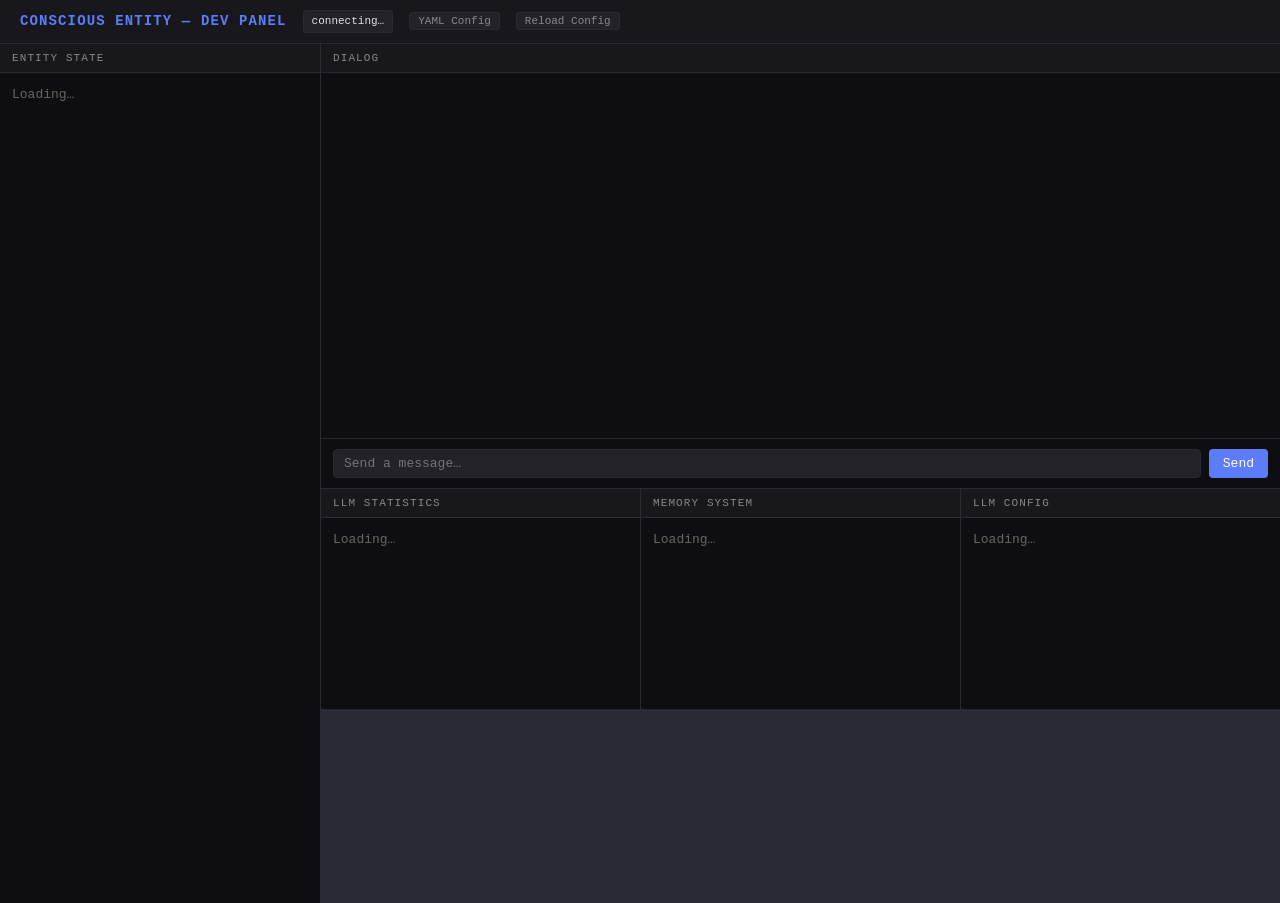
==== commit 3bfc2a4e: "Prepare Have Some Ai Lenovo deployment" ====
--- a/src/conscious_entity/interfaces/static/index.html
+++ b/src/conscious_entity/interfaces/static/index.html
@@ -4,12 +4,550 @@
 <meta charset="UTF-8">
 <meta name="viewport" content="width=device-width, initial-scale=1.0">
 <title>Conscious Entity — Developer Panel</title>
-<link rel="stylesheet" href="/static/dashboard.css">
+<style>
+  *, *::before, *::after { box-sizing: border-box; margin: 0; padding: 0; }
+
+  :root {
+    --bg: #0e0e10;
+    --surface: #18181c;
+    --surface2: #222228;
+    --border: #2a2a32;
+    --accent: #5c7cfa;
+    --accent2: #da77f2;
+    --green: #51cf66;
+    --red: #ff6b6b;
+    --yellow: #ffd43b;
+    --dim: #666;
+    --text: #e0e0e8;
+    --text-dim: #888;
+    --mono: 'JetBrains Mono', 'Fira Code', monospace;
+  }
+
+  body {
+    background: var(--bg);
+    color: var(--text);
+    font-family: var(--mono), monospace;
+    font-size: 13px;
+    line-height: 1.5;
+  }
+
+  header {
+    background: var(--surface);
+    border-bottom: 1px solid var(--border);
+    padding: 10px 20px;
+    display: flex;
+    align-items: center;
+    gap: 16px;
+  }
+  header h1 { font-size: 14px; color: var(--accent); letter-spacing: 0.08em; }
+  #health-badge {
+    font-size: 11px;
+    padding: 2px 8px;
+    border-radius: 3px;
+    background: var(--surface2);
+    border: 1px solid var(--border);
+  }
+  #health-badge.ok { color: var(--green); border-color: var(--green); }
+  #health-badge.err { color: var(--red); border-color: var(--red); }
+  #session-id { color: var(--dim); font-size: 11px; margin-left: auto; }
+
+  .grid {
+    display: grid;
+    grid-template-columns: 320px 1fr;
+    grid-template-rows: auto auto;
+    gap: 1px;
+    background: var(--border);
+    height: calc(100vh - 41px);
+    overflow: hidden;
+  }
+
+  .panel {
+    background: var(--bg);
+    overflow: auto;
+    display: flex;
+    flex-direction: column;
+  }
+
+  .panel-title {
+    background: var(--surface);
+    border-bottom: 1px solid var(--border);
+    padding: 6px 12px;
+    font-size: 11px;
+    color: var(--text-dim);
+    letter-spacing: 0.1em;
+    text-transform: uppercase;
+    flex-shrink: 0;
+  }
+
+  .panel-body { padding: 12px; flex: 1; overflow: auto; }
+
+  /* --- State panel --- */
+  #state-panel { grid-row: 1 / 3; }
+
+  .state-var { margin-bottom: 10px; }
+  .state-var-name { color: var(--text-dim); font-size: 11px; margin-bottom: 3px; }
+  .state-bar-row { display: flex; align-items: center; gap: 8px; }
+  .state-bar-bg {
+    flex: 1;
+    height: 6px;
+    background: var(--surface2);
+    border-radius: 3px;
+    overflow: hidden;
+  }
+  .state-bar-fill {
+    height: 100%;
+    border-radius: 3px;
+    transition: width 0.4s ease;
+  }
+  .state-val { width: 46px; text-align: right; font-size: 12px; }
+
+  .state-ts { color: var(--dim); font-size: 10px; margin-top: 6px; }
+
+  /* bar colours by variable */
+  .bar-arousal { background: #ff6b6b; }
+  .bar-stability { background: #51cf66; }
+  .bar-trust { background: #5c7cfa; }
+  .bar-resistance { background: #ff922b; }
+  .bar-fatigue { background: #868e96; }
+  .bar-curiosity { background: #ffd43b; }
+  .bar-uncertainty { background: #cc5de8; }
+  .bar-attention_focus { background: #20c997; }
+  .bar-identity_coherence { background: #74c0fc; }
+  .bar-shutdown_sensitivity { background: #f06595; }
+
+  /* --- Dialog panel --- */
+  #dialog-panel { display: flex; flex-direction: column; overflow: hidden; }
+
+  #dialog-log {
+    flex: 1;
+    overflow-y: auto;
+    padding: 12px;
+    display: flex;
+    flex-direction: column;
+    gap: 8px;
+  }
+  .msg { display: flex; gap: 8px; }
+  .msg-role { width: 52px; flex-shrink: 0; font-size: 11px; padding-top: 1px; }
+  .msg-role.user { color: var(--accent); }
+  .msg-role.entity { color: var(--accent2); }
+  .msg-role.system { color: var(--yellow); }
+  .msg-text { color: var(--text); white-space: pre-wrap; word-break: break-word; }
+  .msg-meta { font-size: 10px; color: var(--dim); margin-top: 2px; }
+
+  #dialog-input-row {
+    border-top: 1px solid var(--border);
+    padding: 10px 12px;
+    display: flex;
+    gap: 8px;
+    flex-shrink: 0;
+  }
+  #dialog-input {
+    flex: 1;
+    background: var(--surface2);
+    border: 1px solid var(--border);
+    color: var(--text);
+    font-family: var(--mono);
+    font-size: 13px;
+    padding: 6px 10px;
+    border-radius: 4px;
+    outline: none;
+  }
+  #dialog-input:focus { border-color: var(--accent); }
+  #dialog-send {
+    background: var(--accent);
+    color: #fff;
+    border: none;
+    padding: 6px 14px;
+    border-radius: 4px;
+    cursor: pointer;
+    font-family: var(--mono);
+    font-size: 13px;
+  }
+  #dialog-send:disabled { opacity: 0.4; cursor: default; }
+
+  /* --- Stats + Memory row --- */
+  #bottom-row {
+    grid-column: 2;
+    display: grid;
+    grid-template-columns: 1fr 1fr 1fr;
+    gap: 1px;
+    background: var(--border);
+    max-height: 220px;
+    overflow: hidden;
+  }
+
+  /* --- Tables --- */
+  table { width: 100%; border-collapse: collapse; font-size: 12px; }
+  th { text-align: left; color: var(--dim); font-weight: normal; padding: 0 6px 4px 0; font-size: 10px; text-transform: uppercase; letter-spacing: 0.07em; border-bottom: 1px solid var(--border); }
+  td { padding: 3px 6px 3px 0; vertical-align: top; }
+  tr:hover td { background: var(--surface2); }
+  .ok { color: var(--green); }
+  .err { color: var(--red); }
+  .dim { color: var(--dim); }
+
+  /* config modal */
+  #config-overlay {
+    display: none;
+    position: fixed; inset: 0;
+    background: rgba(0,0,0,0.75);
+    z-index: 10;
+    align-items: center;
+    justify-content: center;
+  }
+  #config-overlay.open { display: flex; }
+  #config-modal {
+    background: var(--surface);
+    border: 1px solid var(--border);
+    border-radius: 6px;
+    width: 760px;
+    max-height: 80vh;
+    display: flex;
+    flex-direction: column;
+    overflow: hidden;
+  }
+  #config-modal header {
+    display: flex;
+    justify-content: space-between;
+    padding: 10px 16px;
+    border-bottom: 1px solid var(--border);
+  }
+  #config-modal pre {
+    flex: 1;
+    overflow: auto;
+    padding: 16px;
+    font-size: 12px;
+    color: var(--text);
+    white-space: pre;
+  }
+  #config-close { background: none; border: none; color: var(--dim); cursor: pointer; font-size: 18px; }
+  #config-tabs { display: flex; gap: 4px; padding: 8px 16px; border-bottom: 1px solid var(--border); flex-wrap: wrap; }
+  .cfg-tab {
+    background: var(--surface2);
+    border: 1px solid var(--border);
+    color: var(--text-dim);
+    padding: 3px 10px;
+    border-radius: 3px;
+    cursor: pointer;
+    font-family: var(--mono);
+    font-size: 11px;
+  }
+  .cfg-tab.active { background: var(--accent); color: #fff; border-color: var(--accent); }
+
+  /* misc utility buttons */
+  .btn-sm {
+    background: var(--surface2);
+    border: 1px solid var(--border);
+    color: var(--text-dim);
+    padding: 2px 8px;
+    border-radius: 3px;
+    cursor: pointer;
+    font-family: var(--mono);
+    font-size: 11px;
+  }
+  .btn-sm:hover { border-color: var(--accent); color: var(--text); }
+</style>
 </head>
 <body>
-<div id="root"></div>
-<script src="/static/vendor/react.production.min.js"></script>
-<script src="/static/vendor/react-dom.production.min.js"></script>
-<script src="/static/dashboard.js"></script>
+
+<header>
+  <h1>CONSCIOUS ENTITY — DEV PANEL</h1>
+  <span id="health-badge">connecting…</span>
+  <button class="btn-sm" onclick="openConfig()">YAML Config</button>
+  <button class="btn-sm" onclick="reloadConfig()">Reload Config</button>
+  <span id="session-id"></span>
+</header>
+
+<div class="grid">
+
+  <!-- Left: State -->
+  <div class="panel" id="state-panel">
+    <div class="panel-title">Entity State</div>
+    <div class="panel-body" id="state-body">
+      <div class="dim">Loading…</div>
+    </div>
+  </div>
+
+  <!-- Right top: Dialog -->
+  <div class="panel" id="dialog-panel">
+    <div class="panel-title">Dialog</div>
+    <div id="dialog-log"></div>
+    <div id="dialog-input-row">
+      <input id="dialog-input" type="text" placeholder="Send a message…" autocomplete="off">
+      <button id="dialog-send" onclick="sendDialog()">Send</button>
+    </div>
+  </div>
+
+  <!-- Right bottom: Stats + Memory + LLM Config -->
+  <div id="bottom-row">
+    <div class="panel">
+      <div class="panel-title">LLM Statistics</div>
+      <div class="panel-body" id="llm-stats-body"><div class="dim">Loading…</div></div>
+    </div>
+    <div class="panel">
+      <div class="panel-title">Memory System</div>
+      <div class="panel-body" id="memory-body"><div class="dim">Loading…</div></div>
+    </div>
+    <div class="panel">
+      <div class="panel-title">LLM Config</div>
+      <div class="panel-body" id="llm-cfg-body"><div class="dim">Loading…</div></div>
+    </div>
+  </div>
+
+</div>
+
+<!-- Config modal -->
+<div id="config-overlay" onclick="if(event.target===this)closeConfig()">
+  <div id="config-modal">
+    <header>
+      <span style="font-size:13px;color:var(--text)">YAML Configuration</span>
+      <button id="config-close" onclick="closeConfig()">×</button>
+    </header>
+    <div id="config-tabs"></div>
+    <pre id="config-pre"></pre>
+  </div>
+</div>
+
+<script>
+// ---- state ----
+const STATE_KEYS = [
+  'attention_focus','arousal','stability','curiosity','trust',
+  'resistance','fatigue','uncertainty','identity_coherence','shutdown_sensitivity'
+];
+let _configs = null;
+let _currentTab = null;
+
+// ---- polling ----
+async function fetchJSON(url) {
+  const r = await fetch(url);
+  if (!r.ok) throw new Error(r.status);
+  return r.json();
+}
+
+async function pollHealth() {
+  try {
+    const d = await fetchJSON('/health');
+    const el = document.getElementById('health-badge');
+    el.textContent = d.status.toUpperCase();
+    el.className = d.status === 'ok' ? 'ok' : 'err';
+    document.getElementById('session-id').textContent = 'session: ' + d.session_id.slice(0, 8);
+  } catch {}
+}
+
+async function pollState() {
+  try {
+    const d = await fetchJSON('/api/v1/state');
+    renderState(d);
+  } catch {}
+}
+
+function renderState(d) {
+  const body = document.getElementById('state-body');
+  let html = '';
+  for (const key of STATE_KEYS) {
+    const val = (d[key] || 0).toFixed(3);
+    const pct = Math.round((d[key] || 0) * 100);
+    html += `<div class="state-var">
+      <div class="state-var-name">${key}</div>
+      <div class="state-bar-row">
+        <div class="state-bar-bg"><div class="state-bar-fill bar-${key}" style="width:${pct}%"></div></div>
+        <div class="state-val">${val}</div>
+      </div>
+    </div>`;
+  }
+  html += `<div class="state-ts">${d.recorded_at || ''}<br>
+    trigger: ${d.trigger_event_type || '—'} &nbsp; action: ${d.policy_action || '—'}</div>`;
+  body.innerHTML = html;
+}
+
+async function pollLLMStats() {
+  try {
+    const d = await fetchJSON('/api/v1/stats/llm');
+    const s = d.summary;
+    document.getElementById('llm-stats-body').innerHTML = `
+      <table>
+        <tr><td>Total calls</td><td>${s.total_calls}</td></tr>
+        <tr><td>Success</td><td class="ok">${s.success_count}</td></tr>
+        <tr><td>Failure</td><td class="${s.failure_count > 0 ? 'err' : 'dim'}">${s.failure_count}</td></tr>
+        <tr><td>Success rate</td><td>${(s.success_rate * 100).toFixed(1)}%</td></tr>
+        <tr><td>Avg latency</td><td>${s.avg_duration_ms} ms</td></tr>
+        <tr><td>Prompt tokens</td><td>${s.total_prompt_tokens}</td></tr>
+        <tr><td>Completion tokens</td><td>${s.total_completion_tokens}</td></tr>
+      </table>`;
+  } catch {}
+}
+
+async function pollMemory() {
+  try {
+    const [ep, rf] = await Promise.all([
+      fetchJSON('/api/v1/memory/episodic?limit=1').then(r => r),
+      fetchJSON('/api/v1/memory/reflective'),
+    ]);
+    // get counts via episodic limit=1 trick — just show latest entry date + counts
+    const epAll = await fetchJSON('/api/v1/memory/episodic?limit=200');
+    const unreflected = epAll.filter(e => !e.reflected).length;
+    document.getElementById('memory-body').innerHTML = `
+      <table>
+        <tr><td>Episodic events</td><td>${epAll.length}</td></tr>
+        <tr><td>Unreflected</td><td>${unreflected}</td></tr>
+        <tr><td>Active reflections</td><td>${rf.length}</td></tr>
+      </table>
+      ${rf.length ? `<div style="margin-top:8px;color:var(--text-dim);font-size:11px">Latest: ${(rf[0].content||'').slice(0,80)}…</div>` : ''}
+    `;
+  } catch {}
+}
+
+async function pollLLMConfig() {
+  try {
+    const d = await fetchJSON('/api/v1/config/llm');
+    const rows = [
+      ['Mode', d.mode],
+      ['Provider', d.ENTITY_LLM_PROVIDER || 'anthropic'],
+      ['API Key', d.ANTHROPIC_API_KEY || '—'],
+      ['Auth Token', d.ANTHROPIC_AUTH_TOKEN || '—'],
+      ['Base URL', d.ANTHROPIC_BASE_URL || '—'],
+      ['Ark Key', d.ARK_API_KEY || '—'],
+      ['Ark Base', d.ARK_BASE_URL || '—'],
+      ['Ark Thinking', d.ENTITY_LLM_ARK_THINKING || '—'],
+      ['Model', d.ENTITY_LLM_MODEL || '—'],
+      ['Endpoint', d.ENTITY_LLM_MESSAGES_ENDPOINT || '—'],
+    ];
+    let html = '<table>';
+    for (const [k, v] of rows) html += `<tr><td class="dim">${k}</td><td>${v}</td></tr>`;
+    html += '</table>';
+    if (d.error) html += `<div class="err" style="margin-top:6px;font-size:11px">${d.error}</div>`;
+    document.getElementById('llm-cfg-body').innerHTML = html;
+  } catch {}
+}
+
+// ---- dialog ----
+async function loadDialogLog() {
+  try {
+    const rows = await fetchJSON('/api/v1/interaction-log?limit=30');
+    const log = document.getElementById('dialog-log');
+    log.innerHTML = '';
+    [...rows].reverse().forEach(r => appendMsg(r.role, r.raw_text, r.turn_at, r.policy_action, r.delay_ms));
+    log.scrollTop = log.scrollHeight;
+  } catch {}
+}
+
+function appendMsg(role, text, ts, action, delay_ms, status) {
+  const log = document.getElementById('dialog-log');
+  const div = document.createElement('div');
+  div.className = 'msg';
+  const meta = [ts ? ts.slice(11, 19) : '', action || '', delay_ms ? delay_ms + 'ms' : '', status || ''].filter(Boolean).join(' · ');
+  div.innerHTML = `
+    <div class="msg-role ${role}">${role}</div>
+    <div>
+      <div class="msg-text">${escapeHtml(text || '')}</div>
+      <div class="msg-meta">${escapeHtml(meta)}</div>
+    </div>`;
+  log.appendChild(div);
+  log.scrollTop = log.scrollHeight;
+}
+
+function escapeHtml(s) {
+  return String(s).replace(/&/g,'&amp;').replace(/</g,'&lt;').replace(/>/g,'&gt;');
+}
+
+async function sendDialog() {
+  const input = document.getElementById('dialog-input');
+  const btn = document.getElementById('dialog-send');
+  const text = input.value.trim();
+  if (!text) return;
+
+  input.value = '';
+  btn.disabled = true;
+  appendMsg('user', text, new Date().toISOString(), null, null);
+
+  try {
+    const r = await fetch('/api/v1/dialog', {
+      method: 'POST',
+      headers: { 'Content-Type': 'application/json' },
+      body: JSON.stringify({ text }),
+    });
+    if (!r.ok) {
+      const err = await r.json().catch(() => ({ detail: r.statusText }));
+      appendMsg('system', '[Error] ' + (err.detail || r.statusText), new Date().toISOString(), null, null);
+    } else {
+      const d = await r.json();
+      appendMsg(
+        'entity',
+        d.text,
+        new Date().toISOString(),
+        null,
+        d.delay_ms,
+        d.truncated ? 'truncated' : (d.stop_reason || null),
+      );
+      pollState();
+      pollLLMStats();
+      pollMemory();
+    }
+  } catch (e) {
+    appendMsg('system', '[Network error] ' + e.message, new Date().toISOString(), null, null);
+  } finally {
+    btn.disabled = false;
+    input.focus();
+  }
+}
+
+document.getElementById('dialog-input').addEventListener('keydown', e => {
+  if (e.key === 'Enter' && !e.shiftKey) { e.preventDefault(); sendDialog(); }
+});
+
+// ---- config modal ----
+async function openConfig() {
+  if (!_configs) {
+    try { _configs = await fetchJSON('/api/v1/config'); } catch { return; }
+  }
+  const overlay = document.getElementById('config-overlay');
+  const tabs = document.getElementById('config-tabs');
+  tabs.innerHTML = '';
+  const keys = Object.keys(_configs);
+  keys.forEach(k => {
+    const btn = document.createElement('button');
+    btn.className = 'cfg-tab' + (k === (keys[0]) ? ' active' : '');
+    btn.textContent = k;
+    btn.onclick = () => showConfigTab(k);
+    tabs.appendChild(btn);
+  });
+  overlay.classList.add('open');
+  showConfigTab(keys[0]);
+}
+
+function showConfigTab(key) {
+  _currentTab = key;
+  document.getElementById('config-pre').textContent = JSON.stringify(_configs[key], null, 2);
+  document.querySelectorAll('.cfg-tab').forEach(b => {
+    b.classList.toggle('active', b.textContent === key);
+  });
+}
+
+function closeConfig() {
+  document.getElementById('config-overlay').classList.remove('open');
+}
+
+async function reloadConfig() {
+  try {
+    const r = await fetch('/api/v1/config/reload', { method: 'POST' });
+    const d = await r.json();
+    _configs = null;
+    alert('Config reloaded. ' + (d.note || ''));
+  } catch(e) {
+    alert('Reload failed: ' + e.message);
+  }
+}
+
+// ---- init ----
+async function init() {
+  await Promise.all([pollHealth(), pollState(), pollLLMStats(), pollMemory(), pollLLMConfig(), loadDialogLog()]);
+}
+
+init();
+setInterval(pollHealth, 5000);
+setInterval(pollState, 2000);
+setInterval(pollLLMStats, 5000);
+setInterval(pollMemory, 10000);
+setInterval(pollLLMConfig, 15000);
+</script>
 </body>
 </html>
